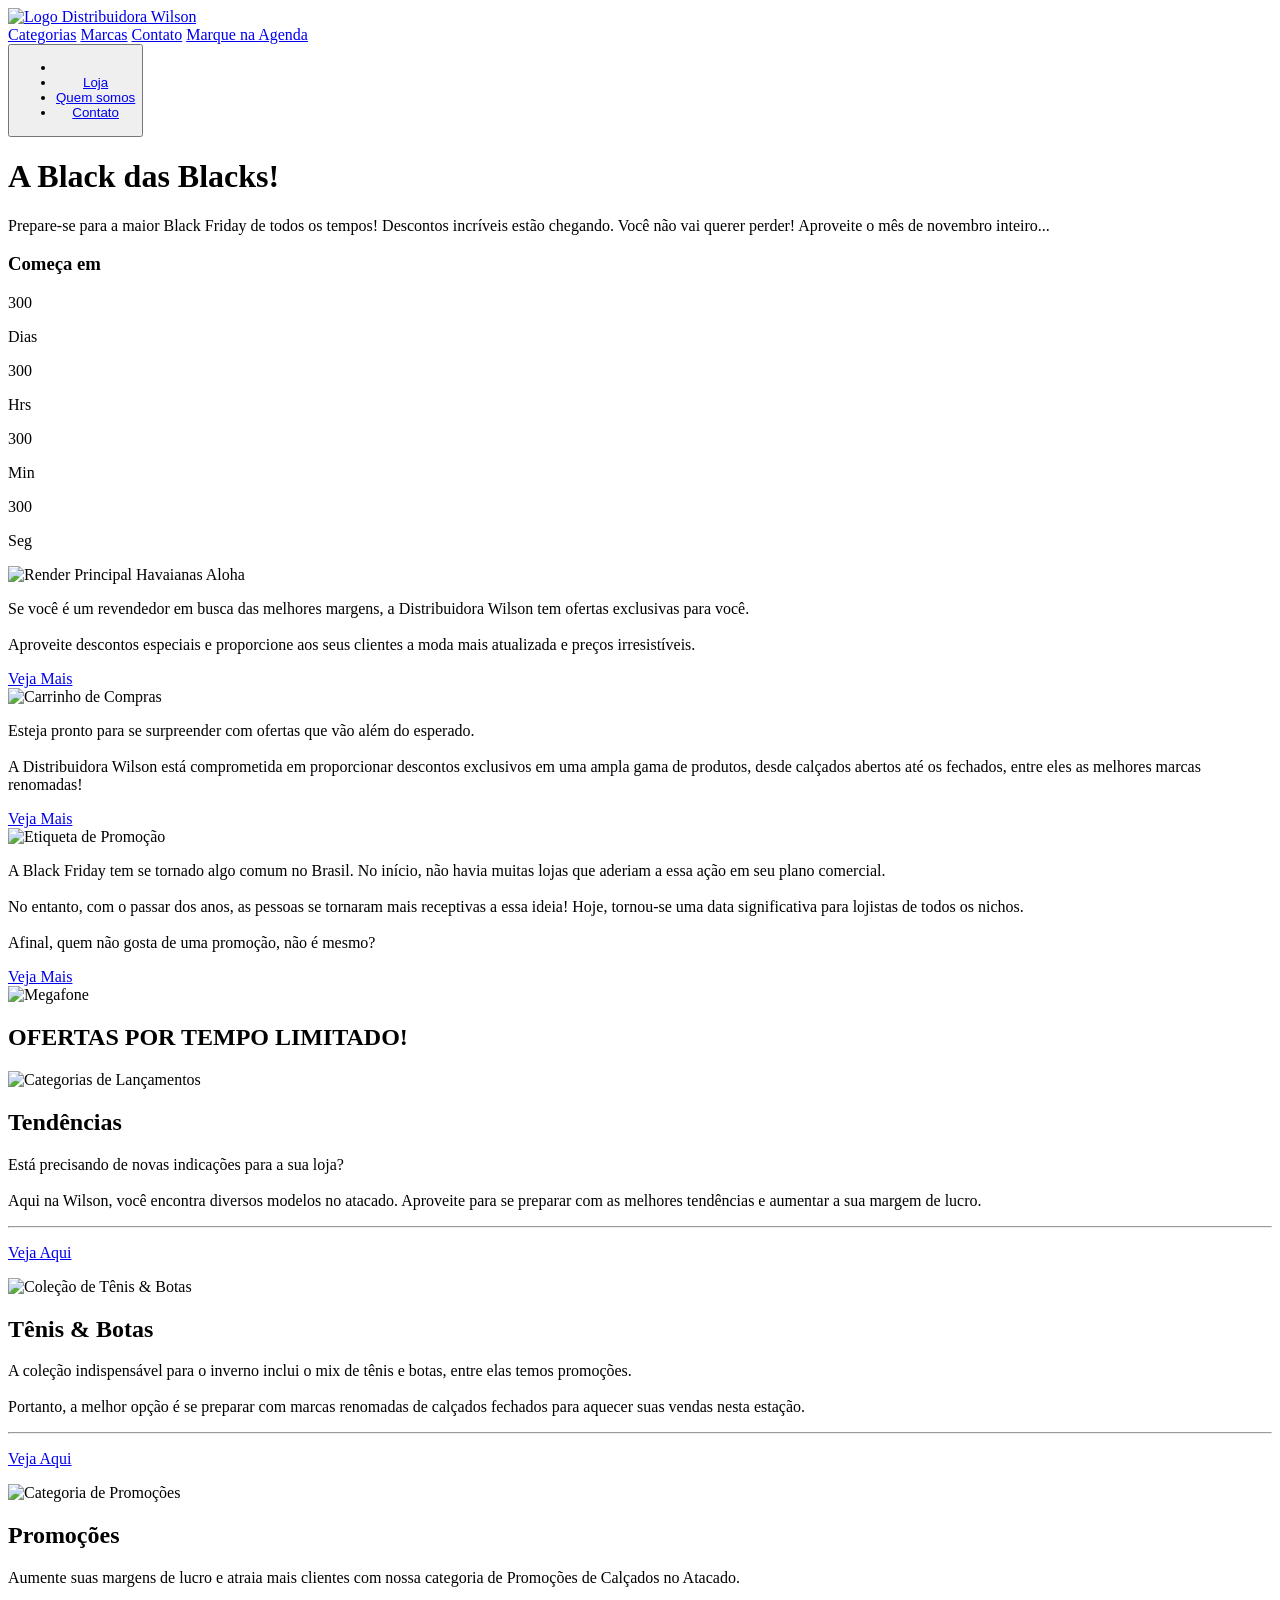
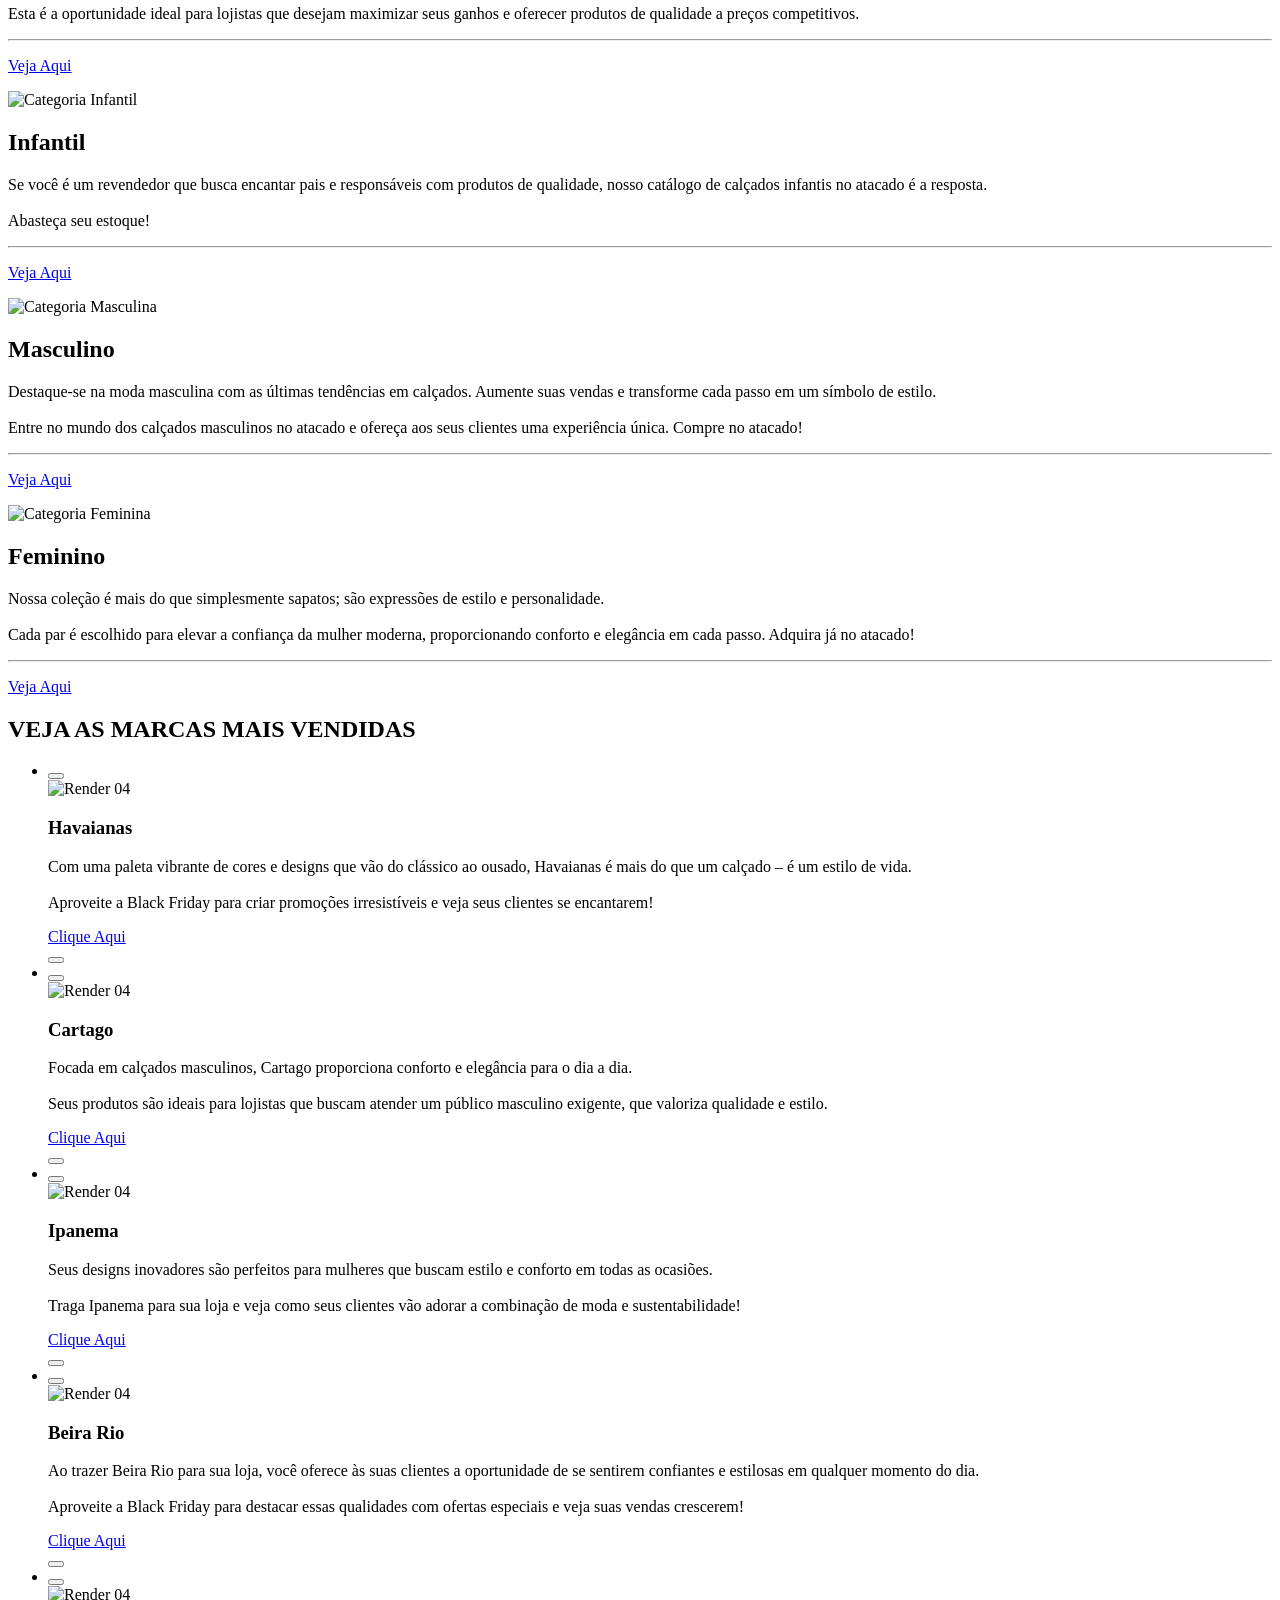
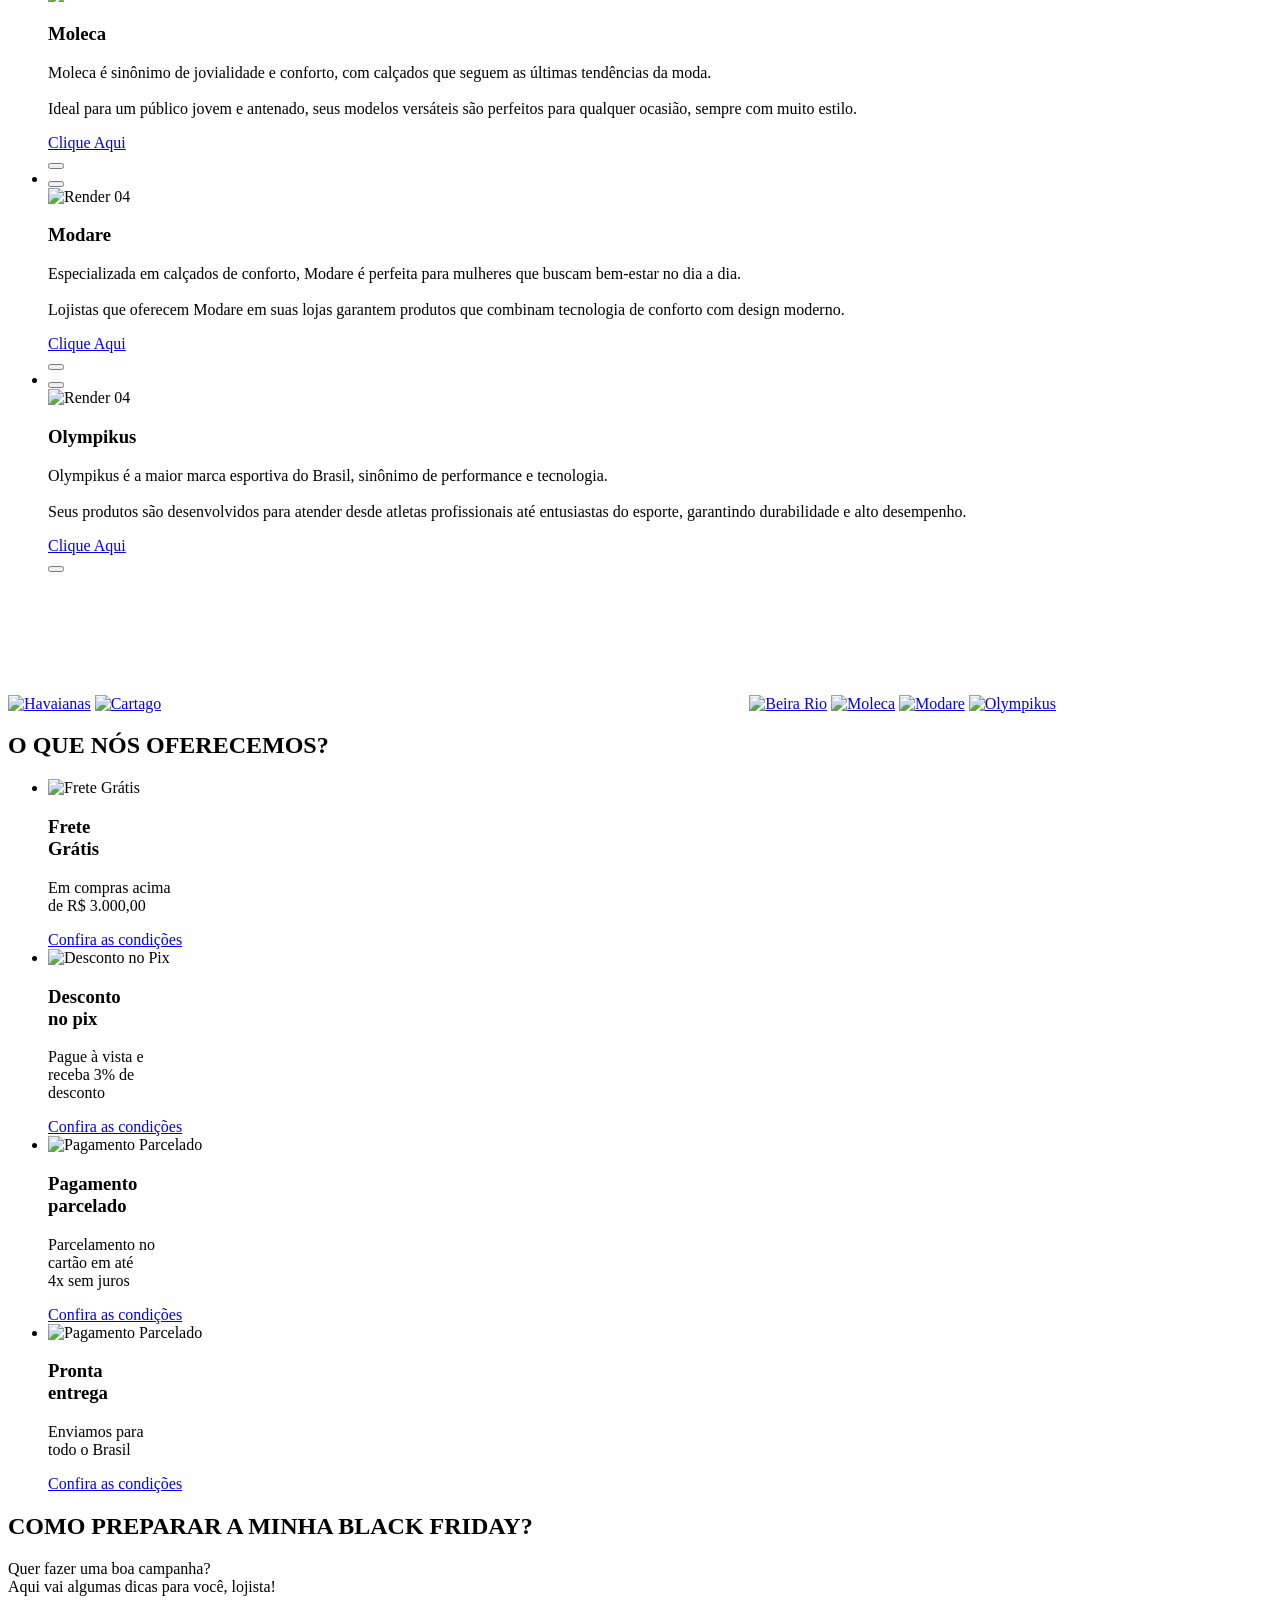
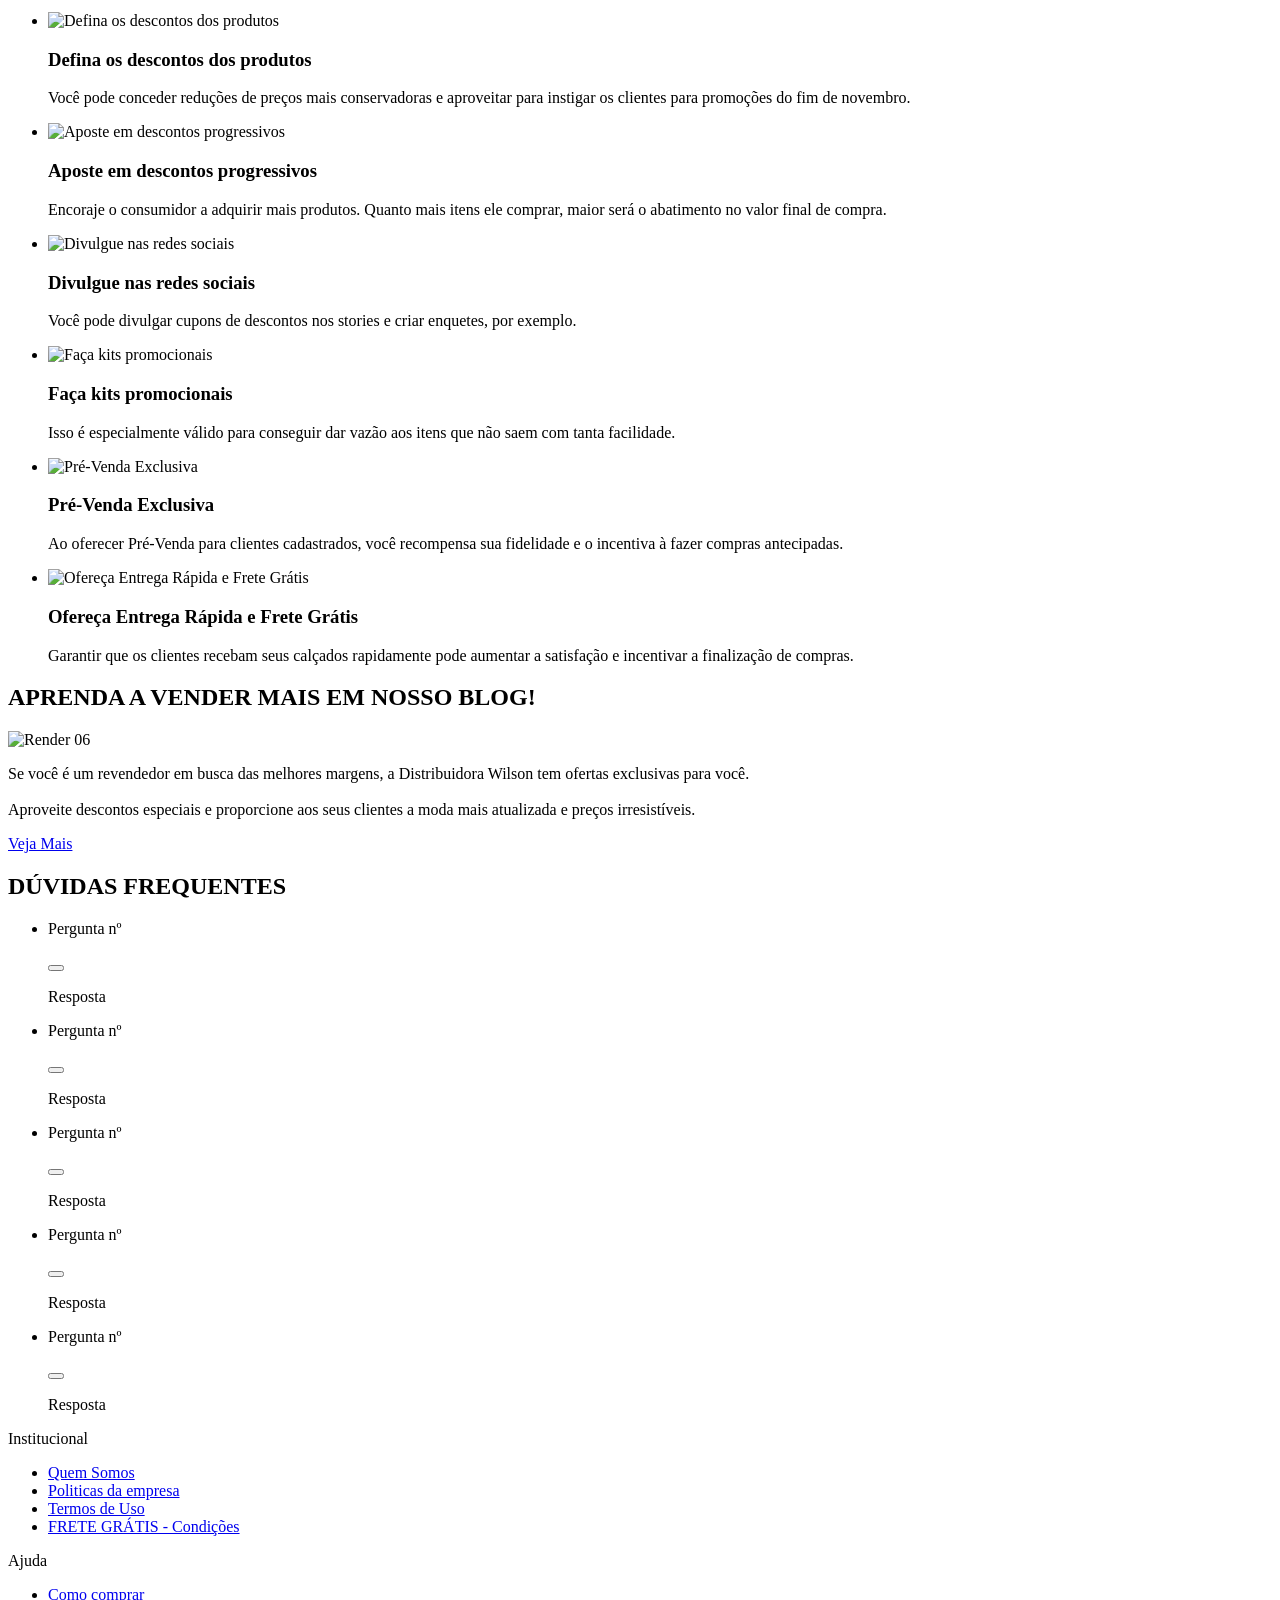
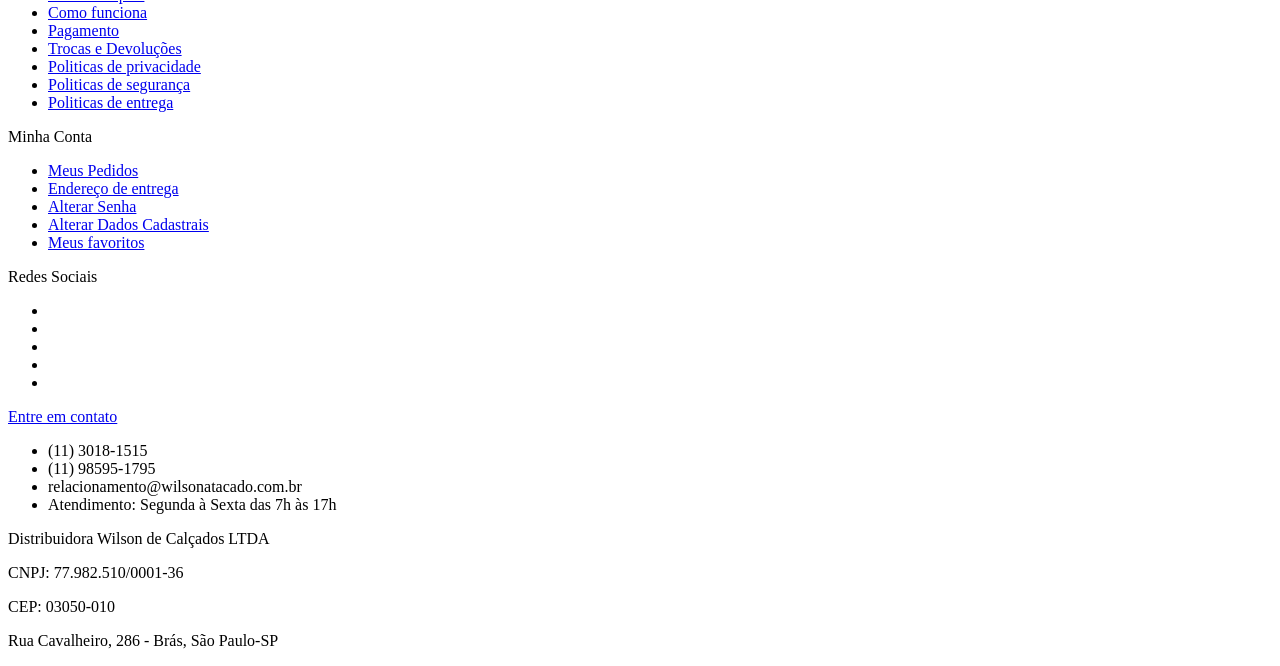
==== old/magento.html @ 8687e983 "formulário eba" ====
<!DOCTYPE html>
<html lang="pt-br">

<head>
    <meta charset="UTF-8">
    <meta http-equiv="X-UA-Compatible" content="IE=edge">
    <meta name="viewport" content="width=device-width, initial-scale=1.0">
    <link rel="stylesheet" href="https://cdn.jsdelivr.net/gh/wilsonatacado/landing-page-bf-dw-24@0.1.4beta/css/style.css">
    <link rel="stylesheet" href="https://cdn.jsdelivr.net/gh/wilsonatacado/landing-page-bf-dw-24@0.1.4beta/css/mobile.css">
    <link rel="stylesheet" href="https://cdn.jsdelivr.net/gh/wilsonatacado/landing-page-bf-dw-24@0.1.4beta/css/laptop.css">
    <link rel="stylesheet" href="https://cdn.jsdelivr.net/npm/remixicon@4.2.0/fonts/remixicon.css"/>
    <link rel="stylesheet" href="https://cdn.jsdelivr.net/npm/swiper@11/swiper-bundle.min.css"/>
    <script src="https://code.jquery.com/jquery-3.7.1.min.js"></script>
    <script src="https://cdn.jsdelivr.net/npm/swiper@11/swiper-element-bundle.min.js"></script>
    <script type="module" src="https://cdn.jsdelivr.net/gh/wilsonatacado/landing-page-bf-dw-24@0.1.4beta/js/tips.js"></script>
    <script type="module" src="https://cdn.jsdelivr.net/gh/wilsonatacado/landing-page-bf-dw-24@0.1.4beta/js/script.js"></script>
    <script type="module" src="https://cdn.jsdelivr.net/gh/wilsonatacado/landing-page-bf-dw-24@0.1.4beta/js/categories.js"></script>
    <script src="//receiver.posclick.dinamize.com/forms/js/333693_4068.js"></script>
    <style>
        .modals-wrapper {
            display: none;
        }
        .amwishlist-popup-block {
            display: none;
        }
    </style>
    <title>Black Friday 2024 - Distribuidora Wilson</title>

</head>

<body>

    <header class="nav-bar">
        <nav class="nav-bar-content">
            <a href="#"><img src="https://i.imgur.com/dUcf9OF.png" alt="Logo Distribuidora Wilson" class="nav-bar-icon"></a>
            <div class="nav-bar-content-links">
                <a class="links-nav" href="#categories">Categorias</a>
                <a class="links-nav" href="#brands">Marcas</a>
                <a class="links-nav" href="#contact">Contato</a>
                <a class="links-nav-box" href="#final">Marque na Agenda</a>
            </div>
            <button class="nav-bar-menu-mobile">
                <i class="ri-menu-line"></i>
                <ul class="nav-bar-menu-mobile-dropdown">
                    <li><i class="ri-arrow-go-back-line"></i></li>
                    <li><a class="links-nav" href="https://www.wilsonatacado.com.br/">Loja</a></li>
                    <li><a class="links-nav" href="https://www.wilsonatacado.com.br/sobre-nos">Quem somos</a></li>
                    <li><a class="links-nav" href="https://www.wilsonatacado.com.br/contact">Contato</a></li>
                </ul>
            </button>
        </nav>
    </header>

    <main class="banner-home">
        <div class="home-content">
            <div class="home-content-right">
                <h1 class="heading">A Black das <strong class="heading-highlight">Blacks!</strong></h1>

                <p class="paragraph">Prepare-se para <span class='paragraph-highlight'>a maior Black Friday de todos os tempos!</span> Descontos incríveis estão
                    chegando. Você não vai querer perder! <span class='paragraph-highlight'>Aproveite o mês de novembro inteiro...</span></p>

                <div class="timer">
                    <h3 class="heading-3">Começa em</h3>
                    <div class="timer-cont">
                        <div class="timer-box">
                            <p id="day" class="timer-number">300</p>
                            <p class="paragraph-1">Dias</p>
                        </div>
                        <div class="timer-box">
                            <p id="hrs" class="timer-number">300</p>
                            <p class="paragraph-1">Hrs</p>
                        </div>
                        <div class="timer-box">
                            <p id="min" class="timer-number">300</p>
                            <p class="paragraph-1">Min</p>
                        </div>
                        <div class="timer-box">
                            <p id="seg" class="timer-number">300</p>
                            <p class="paragraph-1">Seg</p>
                        </div>
                    </div>
                </div>
            </div>

            <img  src="https://i.imgur.com/ccOHd7V.png" alt="Render Principal Havaianas Aloha" class="render-01">
        </div>
        <i class="scroll-down-icon ri-arrow-down-double-line"></i>
    </main>

    <section class="info-section">
        <article class="info-box-01">
            <div class="info-content">
                <p class="paragraph">Se você é um revendedor em busca das melhores margens, a <span class='paragraph-highlight'>Distribuidora Wilson tem
                ofertas exclusivas para você.</span><br><br>Aproveite descontos especiais e proporcione aos seus clientes a
                <span class='paragraph-highlight'>moda mais atualizada</span> e <span class='paragraph-highlight'>preços irresistíveis.</span></p>
                <a href="#final" class="cta-box">Veja Mais</a>
            </div>
            <img src="https://i.imgur.com/Zhz5q4W.png" alt="Carrinho de Compras" class="render-02">
        </article>


        <article class="info-box-02">
            <div class="info-content">
                <p class="paragraph">Esteja pronto para se surpreender com ofertas que vão além do esperado.<br><br>A
                Distribuidora Wilson está <span class='paragraph-highlight'>comprometida em proporcionar descontos exclusivos em uma ampla gama de
                produtos</span>, desde calçados abertos até os fechados, entre eles <span class='paragraph-highlight'>as melhores marcas renomadas!</span></p>
                <a href="#final" class="cta-box">Veja Mais</a>
            </div>
            <img src="https://i.imgur.com/LvmZQSZ.png" alt="Etiqueta de Promoção" class="render-02">
        </article>

        <article class="info-box-03">
            <div class="info-content">
                <p class="paragraph">A Black Friday tem se tornado algo comum no Brasil. No início, não havia muitas lojas
                que aderiam a essa ação em seu plano comercial.<br><br>No entanto, com o passar dos anos, as pessoas se
                tornaram mais receptivas a essa ideia! <span class='paragraph-highlight'>Hoje, tornou-se uma data significativa para lojistas de todos os
                nichos.</span><br><br>Afinal, <span class='paragraph-highlight'>quem não gosta de uma promoção, não é mesmo?</span></p>
                <a href="#final" class="cta-box">Veja Mais</a>
            </div>
            <img src="https://i.imgur.com/YxZtrJV.png" alt="Megafone" class="render-02">
        </article>
    </section>

    <section class="categories" id="categories">
        <h1 class="heading-1">OFERTAS POR TEMPO <strong class="heading-highlight">LIMITADO!</strong></h1>

        <div class="cont-promo">
            <div class="promo-row">
                <div class="case-promo">
                    <div class="case-promo-content" id="promo-trends">
                        <img src="https://i.imgur.com/jYOkWEO.png" alt="Categorias de Lançamentos" class="render-03">
                        <h2 class="heading-2">Tendências</h2>
                        <p class="paragraph-1">Está precisando de novas indicações para a sua loja?<br><br>Aqui na
                            Wilson, você encontra diversos modelos no atacado. Aproveite para se preparar com as
                            <span class='paragraph-highlight'>melhores tendências e aumentar a sua margem de lucro.</span></p>
                    </div>
                    <div class="case-promo-cta-box">
                        <hr class="stroke-division">
                        <a href="#" class="case-promo-bottom">
                            <p class="case-promo-bottom-text">Veja Aqui</p>
                            <i class="ri-arrow-right-up-line"></i>
                        </a>
                    </div>
                </div>

                <div class="case-promo">
                    <div class="case-promo-content" id="promo-tenis">
                        <img src="https://i.imgur.com/HniOFNS.png" alt="Coleção de Tênis & Botas" class="render-03">
                        <h2 class="heading-2">Tênis & Botas</h2>
                        <p class="paragraph-1">A coleção indispensável para o inverno inclui o mix de tênis e botas,
                            entre elas temos <span class='paragraph-highlight'>promoções</span>.
                            <br>
                            <br>
                            Portanto, a <span class='paragraph-highlight'>melhor opção</span> é se preparar com marcas renomadas de calçados fechados para
                            <span class='paragraph-highlight'>aquecer suas vendas nesta estação.</span>
                        </p>
                    </div>
                    <div class="case-promo-cta-box">
                        <hr class="stroke-division">
                        <a href="#" class="case-promo-bottom">
                            <p class="case-promo-bottom-text">Veja Aqui</p>
                            <i class="ri-arrow-right-up-line"></i>
                        </a>
                    </div>
                </div>
            </div>

            <div class="promo-row">
                <div class="case-promo">
                    <div class="case-promo-content" id="promo-sale">
                        <img src="https://i.imgur.com/V5C8i4r.png" alt="Categoria de Promoções" class="render-03">
                        <h2 class="heading-2">Promoções</h2>
                        <p class="paragraph-1"><span class='paragraph-highlight'>Aumente suas margens de lucro</span> e atraia mais clientes com nossa categoria de <span class='paragraph-highlight'>Promoções de Calçados</span> no Atacado.<br><br>Esta é a oportunidade ideal para lojistas que desejam maximizar seus ganhos e oferecer <span class='paragraph-highlight'>produtos de qualidade a preços competitivos.</span>
                        </p>
                    </div>
                    <div class="case-promo-cta-box">
                        <hr class="stroke-division">
                        <a href="#" class="case-promo-bottom">
                            <p class="case-promo-bottom-text">Veja Aqui</p>
                            <i class="ri-arrow-right-up-line"></i>
                        </a>
                    </div>
                </div>

                <div class="case-promo">
                    <div class="case-promo-content" id="promo-baby">
                        <img src="https://i.imgur.com/kUDn5Ei.png" alt="Categoria Infantil" class="render-03">
                        <h2 class="heading-2">Infantil</h2>
                        <p class="paragraph-1">Se você é um revendedor que busca encantar pais e responsáveis com
                            produtos de qualidade, <span class='paragraph-highlight'>nosso catálogo de calçados infantis no atacado é a resposta.</span>
                            <br>
                            <br>
                            Abasteça seu estoque!
                        </p>
                    </div>
                    <div class="case-promo-cta-box">
                        <hr class="stroke-division">
                        <a href="#" class="case-promo-bottom">
                            <p class="case-promo-bottom-text">Veja Aqui</p>
                            <i class="ri-arrow-right-up-line"></i>
                        </a>
                    </div>
                </div>
            </div>

            <div class="promo-row">
                <div class="case-promo">
                    <div class="case-promo-content" id="promo-male">
                        <img src="https://i.imgur.com/ZznOLuT.png" alt="Categoria Masculina" class="render-03">
                        <h2 class="heading-2">Masculino</h2>
                        <p class="paragraph-1">Destaque-se na moda masculina com as últimas tendências em calçados. <span class='paragraph-highlight'>Aumente suas vendas</span> e transforme cada passo em um símbolo de estilo.<br><br>
                            Entre no mundo dos calçados masculinos no atacado e <span class='paragraph-highlight'>ofereça aos seus clientes uma experiência única.</span> Compre no atacado!
                        </p>
                    </div>
                    <div class="case-promo-cta-box">
                        <hr class="stroke-division">
                        <a href="#" class="case-promo-bottom">
                            <p class="case-promo-bottom-text">Veja Aqui</p>
                            <i class="ri-arrow-right-up-line"></i>
                        </a>
                    </div>
                </div>

                <div class="case-promo">
                    <div class="case-promo-content" id="promo-female">
                        <img src="https://i.imgur.com/B8f7tZI.png" alt="Categoria Feminina" class="render-03">
                        <h2 class="heading-2">Feminino</h2>
                        <p class="paragraph-1">Nossa coleção é mais do que simplesmente sapatos; <span class='paragraph-highlight'>são expressões de
                            estilo e personalidade.</span>
                            <br>
                            <br>
                            Cada par é escolhido para elevar a confiança da mulher moderna, proporcionando <span class='paragraph-highlight'>conforto e
                            elegância</span> em cada passo. Adquira já no atacado!
                        </p>
                    </div>
                    <div class="case-promo-cta-box">
                        <hr class="stroke-division">
                        <a href="#" class="case-promo-bottom">
                            <p class="case-promo-bottom-text">Veja Aqui</p>
                            <i class="ri-arrow-right-up-line"></i>
                        </a>
                    </div>
                </div>
            </div>
        </div>
        <div id="promo-slider-cont"></div>
    </section>

    <section class="brands" id="brands">
        <h1 class="heading-1">VEJA AS MARCAS <strong class='heading-highlight'>MAIS VENDIDAS</strong></h1>

        <ul class="slider-cont">
            <li class="slider-box">
                <button class="slider-box-arrow prev"><i class="ri-arrow-left-double-line"></i></button>
                <div class="slider-box-content">
                    <img class="render-04" src="https://i.imgur.com/66sqAxy.png" alt="Render 04">
                    <div class="slider-box-info">
                        <h3 class="heading-2">Havaianas</h3>
                        <p class="paragraph">Com uma paleta vibrante de cores e designs que vão do clássico ao ousado, Havaianas é mais do que um calçado – <span class='paragraph-highlight'>é um estilo de vida.</span><br><br>
                        Aproveite a Black Friday para criar <span class='paragraph-highlight'>promoções irresistíveis</span> e veja seus clientes se encantarem!</p>
                        <a class="cta-box" href="#final">Clique Aqui</a>
                    </div>
                </div>
                <button class="slider-box-arrow next"><i class="ri-arrow-right-double-line"></i></button>
            </li>
            <li class="slider-box">
                <button class="slider-box-arrow prev"><i class="ri-arrow-left-double-line"></i></button>
                <div class="slider-box-content">
                    <img class="render-04" src="https://i.imgur.com/66sqAxy.png" alt="Render 04">
                    <div class="slider-box-info">
                        <h3 class="heading-2">Cartago</h3>
                        <p class="paragraph">Focada em calçados masculinos, Cartago proporciona conforto e elegância para o dia a dia.<br><br>
                        Seus produtos são ideais para lojistas que buscam atender um público masculino exigente, que valoriza <span class='paragraph-highlight'>qualidade e estilo.</span>
                        </p>
                        <a class="cta-box" href="#final">Clique Aqui</a>
                    </div>
                </div>
                <button class="slider-box-arrow next"><i class="ri-arrow-right-double-line"></i></button>
            </li>
            <li class="slider-box">
                <button class="slider-box-arrow prev"><i class="ri-arrow-left-double-line"></i></button>
                <div class="slider-box-content">
                    <img class="render-04" src="https://i.imgur.com/66sqAxy.png" alt="Render 04">
                    <div class="slider-box-info">
                        <h3 class="heading-2">Ipanema</h3>
                        <p class="paragraph">Seus designs inovadores são perfeitos para mulheres que buscam <span class='paragraph-highlight'>estilo e conforto</span> em todas as ocasiões.<br><br>
                        <span class='paragraph-highlight'>Traga Ipanema para sua loja</span> e veja como seus clientes vão adorar a combinação de moda e sustentabilidade!</p>
                        <a class="cta-box" href="#final">Clique Aqui</a>
                    </div>
                </div>
                <button class="slider-box-arrow next"><i class="ri-arrow-right-double-line"></i></button>
            </li>
            <li class="slider-box">
                <button class="slider-box-arrow prev"><i class="ri-arrow-left-double-line"></i></button>
                <div class="slider-box-content">
                    <img class="render-04" src="https://i.imgur.com/66sqAxy.png" alt="Render 04">
                    <div class="slider-box-info">
                        <h3 class="heading-2">Beira Rio</h3>
                        <p class="paragraph">Ao trazer Beira Rio para sua loja, você oferece às suas clientes a oportunidade de se sentirem confiantes e estilosas em qualquer momento do dia.<br><br>
                            <span class="paragraph-highlight">Aproveite a Black Friday</span> para destacar essas qualidades com ofertas especiais e <span class="paragraph-highlight">veja suas vendas crescerem!</span></p>
                        <a class="cta-box" href="#final">Clique Aqui</a>
                    </div>
                </div>
                <button class="slider-box-arrow next"><i class="ri-arrow-right-double-line"></i></button>
            </li>
            <li class="slider-box">
                <button class="slider-box-arrow prev"><i class="ri-arrow-left-double-line"></i></button>
                <div class="slider-box-content">
                    <img class="render-04" src="https://i.imgur.com/66sqAxy.png" alt="Render 04">
                    <div class="slider-box-info">
                        <h3 class="heading-2">Moleca</h3>
                        <p class="paragraph">Moleca é sinônimo de jovialidade e conforto, com calçados que seguem as <span class="paragraph-highlight">últimas tendências da moda.</span><br><br>
                        Ideal para um público jovem e antenado, seus modelos versáteis são perfeitos para qualquer ocasião, sempre com muito estilo.</p>
                        <a class="cta-box" href="#final">Clique Aqui</a>
                    </div>
                </div>
                <button class="slider-box-arrow next"><i class="ri-arrow-right-double-line"></i></button>
            </li>
            <li class="slider-box">
                <button class="slider-box-arrow prev"><i class="ri-arrow-left-double-line"></i></button>
                <div class="slider-box-content">
                    <img class="render-04" src="https://i.imgur.com/66sqAxy.png" alt="Render 04">
                    <div class="slider-box-info">
                        <h3 class="heading-2">Modare</h3>
                        <p class="paragraph">Especializada em calçados de conforto, Modare é perfeita para mulheres que buscam bem-estar no dia a dia.<br><br>
                        <span class="paragraph-highlight">Lojistas que oferecem Modare em suas lojas garantem produtos que combinam tecnologia de conforto com design moderno.</span></p>
                        <a class="cta-box" href="#final">Clique Aqui</a>
                    </div>
                </div>
                <button class="slider-box-arrow next"><i class="ri-arrow-right-double-line"></i></button>
            </li>
            <li class="slider-box">
                <button class="slider-box-arrow prev"><i class="ri-arrow-left-double-line"></i></button>
                <div class="slider-box-content">
                    <img class="render-04" src="https://i.imgur.com/66sqAxy.png" alt="Render 04">
                    <div class="slider-box-info">
                        <h3 class="heading-2">Olympikus</h3>
                        <p class="paragraph">Olympikus é a <span class="paragraph-highlight">maior marca esportiva do Brasil</span>, sinônimo de performance e tecnologia.<br><br>
                        Seus produtos são desenvolvidos para atender desde <span class="paragraph-highlight">atletas profissionais</span> até <span class="paragraph-highlight">entusiastas do esporte</span>, garantindo durabilidade e alto desempenho.</p>
                        <a class="cta-box" href="#final">Clique Aqui</a>
                    </div>
                </div>
                <button class="slider-box-arrow next"><i class="ri-arrow-right-double-line"></i></button>
            </li>
        </ul>

        <div class="brands-mobile">
            <a href="https://www.wilsonatacado.com.br/marcas/havaianas-atacado.html"><img src="/img/brands/havaianas.png" alt="Havaianas"></a>
            <a href="https://www.wilsonatacado.com.br/marcas/cartago-atacado.html"><img src="/img/brands/cartago.png" alt="Cartago"></a>
            <a href="https://www.wilsonatacado.com.br/marcas/ipanema-atacado.html"><img src="/img/brands/ipanema.png" alt="Ipanema"></a>
            <a href="https://www.wilsonatacado.com.br/marcas/beira-rio-atacado.html"><img src="/img/brands/beirario.png" alt="Beira Rio"></a>
            <a href="https://www.wilsonatacado.com.br/marcas/moleca-atacado.html"><img src="/img/brands/moleca.png" alt="Moleca"></a>
            <a href="https://www.wilsonatacado.com.br/marcas/modare-atacado.html"><img src="/img/brands/modare.png" alt="Modare"></a>
            <a href="https://www.wilsonatacado.com.br/marcas/olympikus-atacado.html"><img src="/img/brands/olympikus.png" alt="Olympikus"></a>
        </div>
    </section>

    <section class="conditions">
        <h1 class="heading-1">O QUE NÓS <strong class="heading-highlight">OFERECEMOS?</strong></h1>

        <ul class="conditions-cont">
            <li class="conditions-box">
                <div class="conditions-box-info">
                    <img class="conditions-icon" src="https://i.imgur.com/89ZdVRP.png" alt="Frete Grátis">
                    <h3 class="heading-2">Frete<br>Grátis</h3>
                    <p class="paragraph-1">Em compras acima<br>de R$ 3.000,00</p>
                </div>
                <a href="#" class="conditions-link">Confira as condições <i class="ri-arrow-right-up-line"></i></a>
            </li>
            <li class="conditions-box">
                <div class="conditions-box-info">
                    <img class="conditions-icon" src="https://i.imgur.com/dQar4qL.png" alt="Desconto no Pix">
                    <h3 class="heading-2">Desconto<br>no pix</h3>
                    <p class="paragraph-1">Pague à vista e<br>receba 3% de<br>desconto</p>
                </div>
                <a href="#" class="conditions-link">Confira as condições <i class="ri-arrow-right-up-line"></i></a>
            </li>
            <li class="conditions-box">
                <div class="conditions-box-info">
                    <img class="conditions-icon" src="https://i.imgur.com/D3pRsl4.png" alt="Pagamento Parcelado">
                    <h3 class="heading-2">Pagamento<br>parcelado</h3>
                    <p class="paragraph-1">Parcelamento no<br>cartão em até<br>4x sem juros</p>
                </div>
                <a href="#" class="conditions-link">Confira as condições <i class="ri-arrow-right-up-line"></i></a>
            </li>
            <li class="conditions-box">
                <div class="conditions-box-info">
                    <img class="conditions-icon" src="https://i.imgur.com/Xs7svau.png" alt="Pagamento Parcelado">
                    <h3 class="heading-2">Pronta<br>entrega</h3>
                    <p class="paragraph-1">Enviamos para<br>todo o Brasil</p>
                </div>
                <a href="#" class="conditions-link">Confira as condições <i class="ri-arrow-right-up-line"></i></a>
            </li>
        </ul>
    </section>

    <section class="tips">
        <h1 class="heading-1">COMO PREPARAR A MINHA <strong class="heading-highlight">BLACK FRIDAY?</strong></h1>

        <p class="paragraph">Quer fazer uma boa campanha?<br>Aqui vai algumas dicas para você, lojista!</p>

        <ul class="tips-cont">
            <li class="tips-box">
                <img src="https://i.imgur.com/0n5azLl.png" class="render-05" alt="Defina os descontos dos produtos">
                <h3 class="heading-2">Defina os descontos dos produtos</h3>
                <p class="paragraph-1">Você pode conceder reduções de preços mais conservadoras e aproveitar para instigar os clientes para promoções do fim de novembro.</p>
            </li>
            <li class="tips-box">
                <img src="https://i.imgur.com/fcoUzQ3.png" class="render-05" alt="Aposte em descontos progressivos">
                <h3 class="heading-2">Aposte em descontos progressivos</h3>
                <p class="paragraph-1">Encoraje o consumidor a adquirir mais produtos. Quanto mais itens ele comprar, maior será o abatimento no valor final de compra.</p>
            </li>
            <li class="tips-box">
                <img src="https://i.imgur.com/ZMZLMJ3.png" class="render-05" alt="Divulgue nas redes sociais">
                <h3 class="heading-2">Divulgue nas redes sociais</h3>
                <p class="paragraph-1">Você pode divulgar cupons de descontos nos stories e criar enquetes, por exemplo.</p>
            </li>
            <li class="tips-box">
                <img src="https://i.imgur.com/2nXgmXK.png" class="render-05" alt="Faça kits promocionais">
                <h3 class="heading-2">Faça kits promocionais</h3>
                <p class="paragraph-1">Isso é especialmente válido para conseguir dar vazão aos itens que não saem com tanta facilidade.</p>
            </li>
            <li class="tips-box">
                <img src="https://i.imgur.com/Tlq5IXi.png" class="render-05" alt="Pré-Venda Exclusiva">
                <h3 class="heading-2">Pré-Venda Exclusiva</h3>
                <p class="paragraph-1">Ao oferecer Pré-Venda para clientes cadastrados, você recompensa sua fidelidade e o incentiva à fazer compras antecipadas.</p>
            </li>
            <li class="tips-box">
                <img src="https://i.imgur.com/OfqLy8w.png" class="render-05" alt="Ofereça Entrega Rápida e Frete Grátis">
                <h3 class="heading-2">Ofereça Entrega Rápida e Frete Grátis</h3>
                <p class="paragraph-1">Garantir que os clientes recebam seus calçados rapidamente pode aumentar a satisfação e incentivar a finalização de compras.</p>
            </li>
        </ul>

        <div class="tips-slider-cont">
            <swiper-container class="tips-slider-wrapper" slides-per-view="auto"
            centered-slides="true" grab-cursor="true" slide-to-clicked-slide="true">
            </swiper-container>
        </div>
    </section>

    <section class="blog" id="contact">
        <h1 class="heading-1">APRENDA A <strong class="heading-highlight">VENDER MAIS</strong> EM NOSSO BLOG!</h1>

        <article class="content-blog">
            <img src="https://i.imgur.com/486NdsB.png" class="render-01" alt="Render 06">
            <div class="content-blog-info">
                <p class="paragraph">Se você é um revendedor em busca das melhores margens, a Distribuidora Wilson tem ofertas exclusivas para você.
                <br>
                <br>
                Aproveite descontos especiais e proporcione aos seus clientes a moda mais atualizada e preços irresistíveis.</p>
                <a href="https://www.doutorvarejo.com" class="cta-box" target="_blank">Veja Mais</a>
            </div>
        </article>
    </section>

    <section class="faq">
        <h1 class="heading-1">DÚVIDAS <strong class="heading-highlight">FREQUENTES</strong></h1>
        <ul class="faq-cont">
            <li class="faq-item">
                <div class="faq-question">
                    <p class="paragraph">Pergunta nº</p>
                    <button class="faq-arrow"><i class="ri-arrow-down-double-fill"></i></button>
                </div>
                <div class="faq-answer">
                    <p class="paragraph">Resposta</p>
                </div>
            </li>

            <li class="faq-item">
                <div class="faq-question">
                    <p class="paragraph">Pergunta nº</p>
                    <button class="faq-arrow"><i class="ri-arrow-down-double-fill"></i></button>
                </div>
                <div class="faq-answer">
                    <p class="paragraph">Resposta</p>
                </div>
            </li>

            <li class="faq-item">
                <div class="faq-question">
                    <p class="paragraph">Pergunta nº</p>
                    <button class="faq-arrow"><i class="ri-arrow-down-double-fill"></i></button>
                </div>
                <div class="faq-answer">
                    <p class="paragraph">Resposta</p>
                </div>
            </li>

            <li class="faq-item">
                <div class="faq-question">
                    <p class="paragraph">Pergunta nº</p>
                    <button class="faq-arrow"><i class="ri-arrow-down-double-fill"></i></button>
                </div>
                <div class="faq-answer">
                    <p class="paragraph">Resposta</p>
                </div>
            </li>
            
            <li class="faq-item">
                <div class="faq-question">
                    <p class="paragraph">Pergunta nº</p>
                    <button class="faq-arrow"><i class="ri-arrow-down-double-fill"></i></button>
                </div>
                <div class="faq-answer">
                    <p class="paragraph">Resposta</p>
                </div>
            </li>
        </ul>
    </section>

    <div id="final"></div>

    <footer class="footer">
        <div class="footer-links">
            <div class="widget">
                <p class="heading-2">Institucional</p>
                <ul class="footer-links-list">
                    <li class="nav-footer"><a href="https://www.wilsonatacado.com.br/sobre-nos">Quem Somos</a></li>
                    <li class="nav-footer"><a href="https://www.wilsonatacado.com.br/termos-condicao">Politicas da empresa</a></li>
                    <li class="nav-footer"><a href="https://www.wilsonatacado.com.br/termos-gerais">Termos de Uso</a></li>
                    <li class="nav-footer"><a href="https://www.wilsonatacado.com.br/fretegratis">FRETE GRÁTIS - Condições</a></li>
                </ul>
            </div>

            <div class="widget">
                <p class="heading-2">Ajuda</p>
                <ul class="footer-links-list">
                    <li class="nav-footer"><a href="https://www.wilsonatacado.com.br/como-comprar">Como comprar</a></li>
                    <li class="nav-footer"><a href="https://www.wilsonatacado.com.br/como-funciona">Como funciona</a></li>
                    <li class="nav-footer"><a href="https://www.wilsonatacado.com.br/formas-pagamento">Pagamento</a></li>
                    <li class="nav-footer"><a href="https://www.wilsonatacado.com.br/trocas-devolucoes">Trocas e Devoluções</a></li>
                    <li class="nav-footer"><a href="https://www.wilsonatacado.com.br/politica-privacidade">Politicas de privacidade</a></li>
                    <li class="nav-footer"><a href="https://www.wilsonatacado.com.br/politica-seguranca">Politicas de segurança</a></li>
                    <li class="nav-footer"><a href="https://www.wilsonatacado.com.br/entregas">Politicas de entrega</a></li>
                </ul>
            </div>

            <div class="widget">
                <p class="heading-2">Minha Conta</p>
                <ul class="footer-links-list">
                    <li><a href="https://www.wilsonatacado.com.br/sales/order/history/" rel="nofollow">Meus Pedidos</a></li>
                    <li><a href="https://www.wilsonatacado.com.br/customer/address/" rel="nofollow">Endereço de entrega</a></li>
                    <li><a href="https://www.wilsonatacado.com.br/customer/account/edit/changepass/1/" rel="nofollow">Alterar Senha</a></li>
                    <li><a href="https://www.wilsonatacado.com.br/customer/account/edit/" rel="nofollow">Alterar Dados Cadastrais</a></li>
                    <li><a href="https://www.wilsonatacado.com.br/customer/account/" rel="nofollow">Meus favoritos</a></li>
                </ul>
            </div>
        </div>

        <div class="footer-social-media">
            <p class="heading-2">Redes Sociais</p>
            <ul class="footer-links-list flex">
                <li><a rel="nofollow" href="https://facebook.com/wilsonatacadista" target="_blank"><i class="ri-facebook-circle-fill"></i></a></li>
                <li><a rel="nofollow" href="https://www.instagram.com/wilsonatacado/" target="_blank"><i class="ri-instagram-fill"></i></a></li>
                <li><a rel="nofollow" href="https://www.youtube.com/c/WilsonAtacadoHavaianas" target="_blank"><i class="ri-youtube-fill"></i></a></li>
                <li><a rel="nofollow" href="https://www.linkedin.com/company/distribuidora-wilson/mycompany/?viewAsMember=true." target="_blank"><i class="ri-linkedin-box-fill"></i></a></li>
                <li><a rel="nofollow" href="https://doutorvarejo.com/" target="_blank"><i class="ri-blogger-fill"></i></a></li>
            </ul>
        </div>

        <div class="footer-contact">
            <a href="https://www.wilsonatacado.com.br/contact" class="footer-contact-link"><i class="ri-message-3-fill"></i>Entre em contato</a>
            <ul class="footer-links-list row">
                <li class="nav-footer"><i class="ri-phone-fill"></i>(11) 3018-1515</li>
                <li class="nav-footer"> <i class="ri-whatsapp-fill"></i>(11) 98595-1795</li>
                <li class="nav-footer"><i class="ri-mail-send-fill"></i>relacionamento@wilsonatacado.com.br</li>
                <li class="nav-footer"><i class="ri-calendar-schedule-fill"></i>Atendimento: Segunda à Sexta das 7h às 17h</li>
            </ul>
        </div>

        <div class="footer-about">
            <p>Distribuidora Wilson de Calçados LTDA</p>
            <div class="v-stroke-division"></div>
            <p>CNPJ: 77.982.510/0001-36</p>
            <div class="v-stroke-division"></div>
            <p>CEP: 03050-010</p>
            <div class="v-stroke-division"></div>
            <p>Rua Cavalheiro, 286 - Brás, São Paulo-SP</p>
        </div>

    </footer>

    <script>
// Seleciona as tags <link> e <script> pelos seus hrefs e srcs
    var linkTag1 = document.querySelector('link[href="https://www.wilsonatacado.com.br/static/version1724414087/frontend/bistwobis/wilson-atacado/pt_BR/css/styles-l.css"]');
    var linkTag2 = document.querySelector('link[href="https://www.wilsonatacado.com.br/static/version1724414087/frontend/bistwobis/wilson-atacado/pt_BR/css/styles-m.css"]');
    var scriptTag = document.querySelector('script[src="https://www.wilsonatacado.com.br/static/version1724414087/frontend/bistwobis/wilson-atacado/pt_BR/Magento_Ui/js/modal/modal.js"]');

    // Remove as tags <link> e <script> do cabeçalho (head)
    linkTag1 && linkTag1.parentNode.removeChild(linkTag1);
    linkTag2 && linkTag2.parentNode.removeChild(linkTag2);
    scriptTag && scriptTag.parentNode.removeChild(scriptTag);

    </script>

</body>

</html>
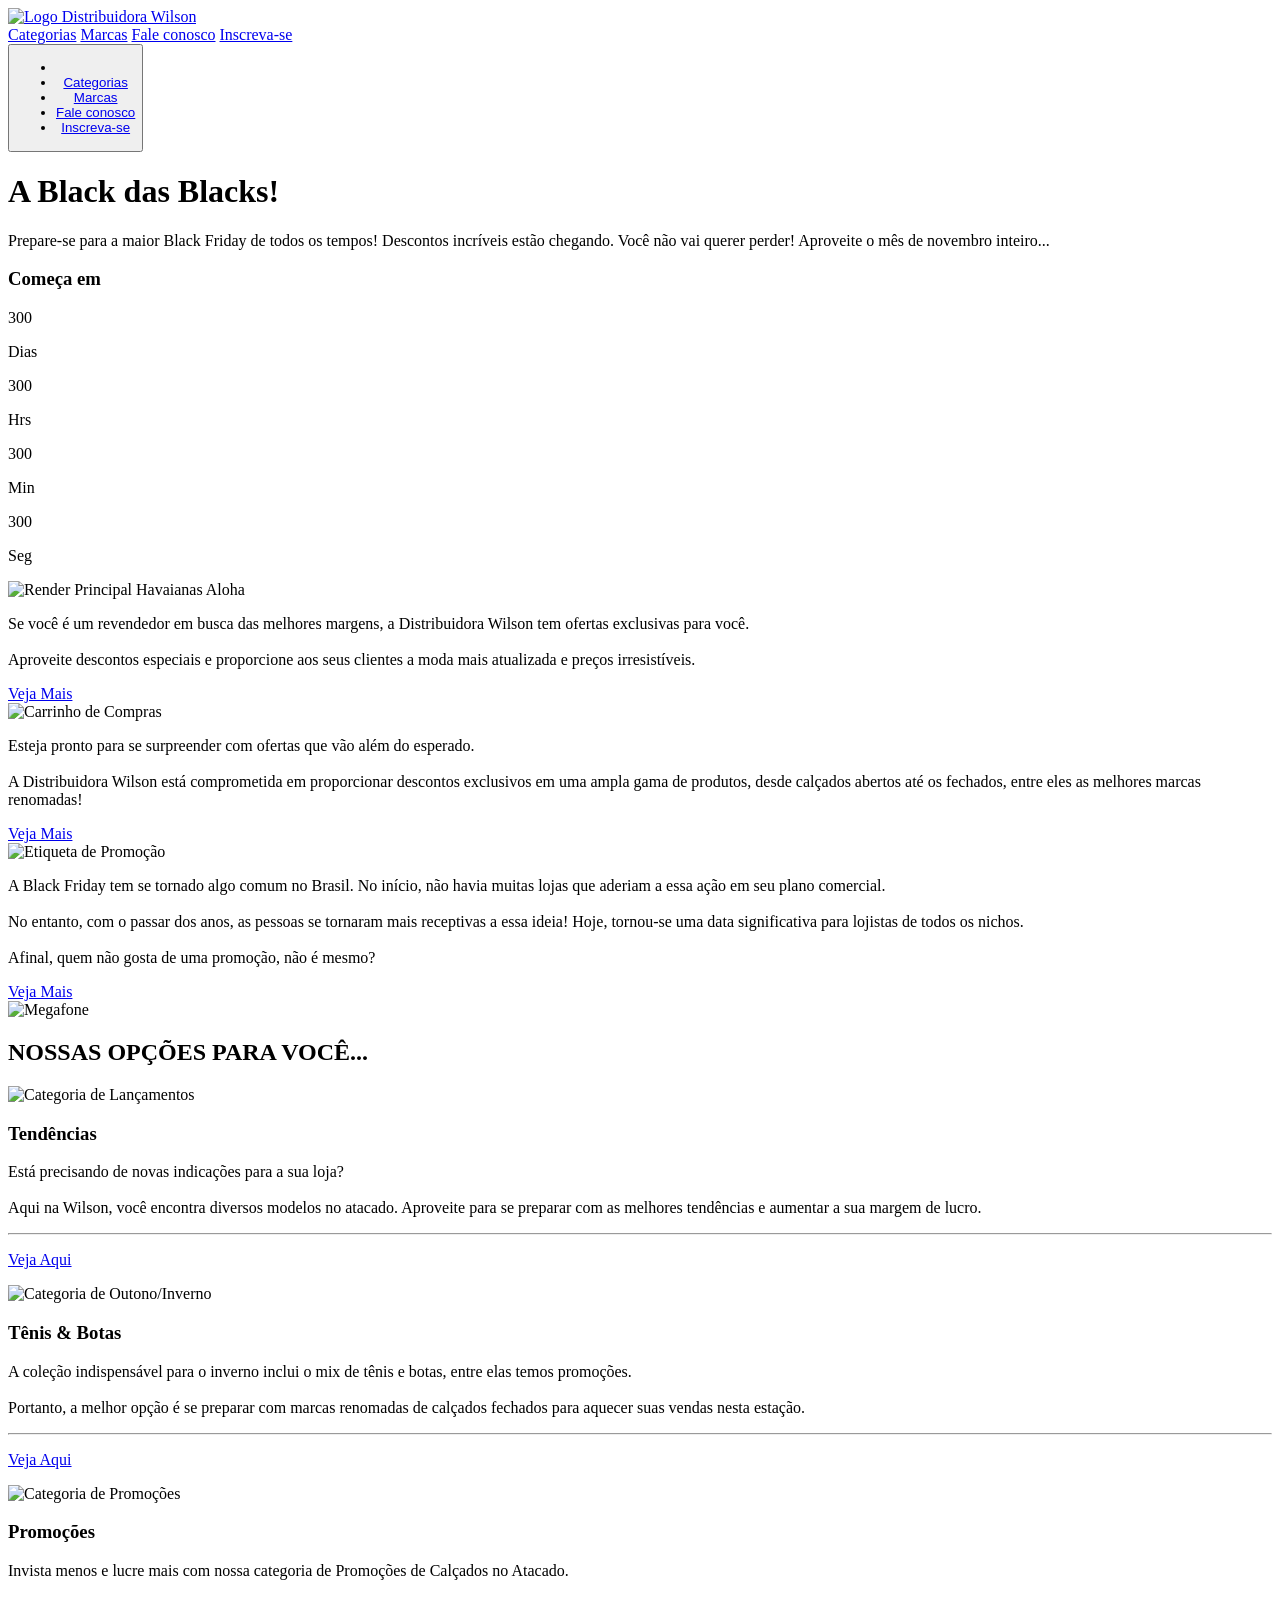
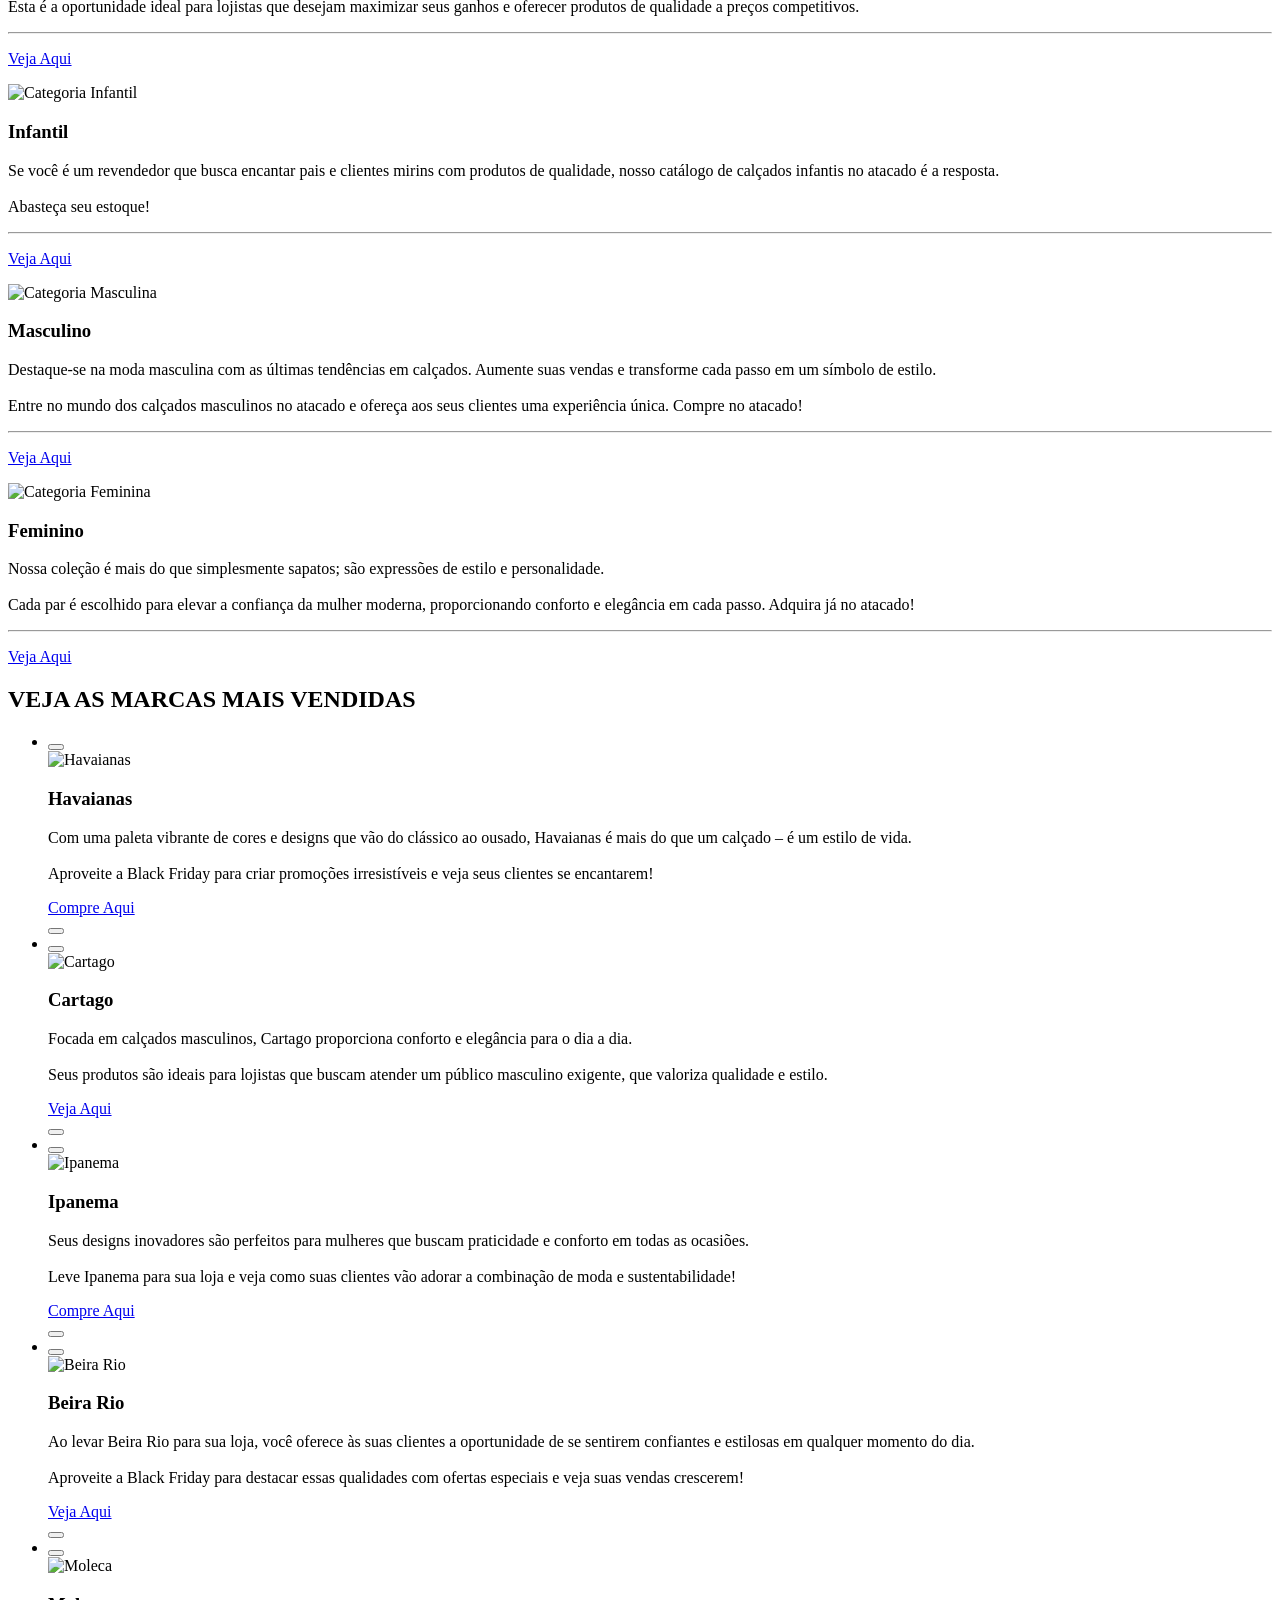
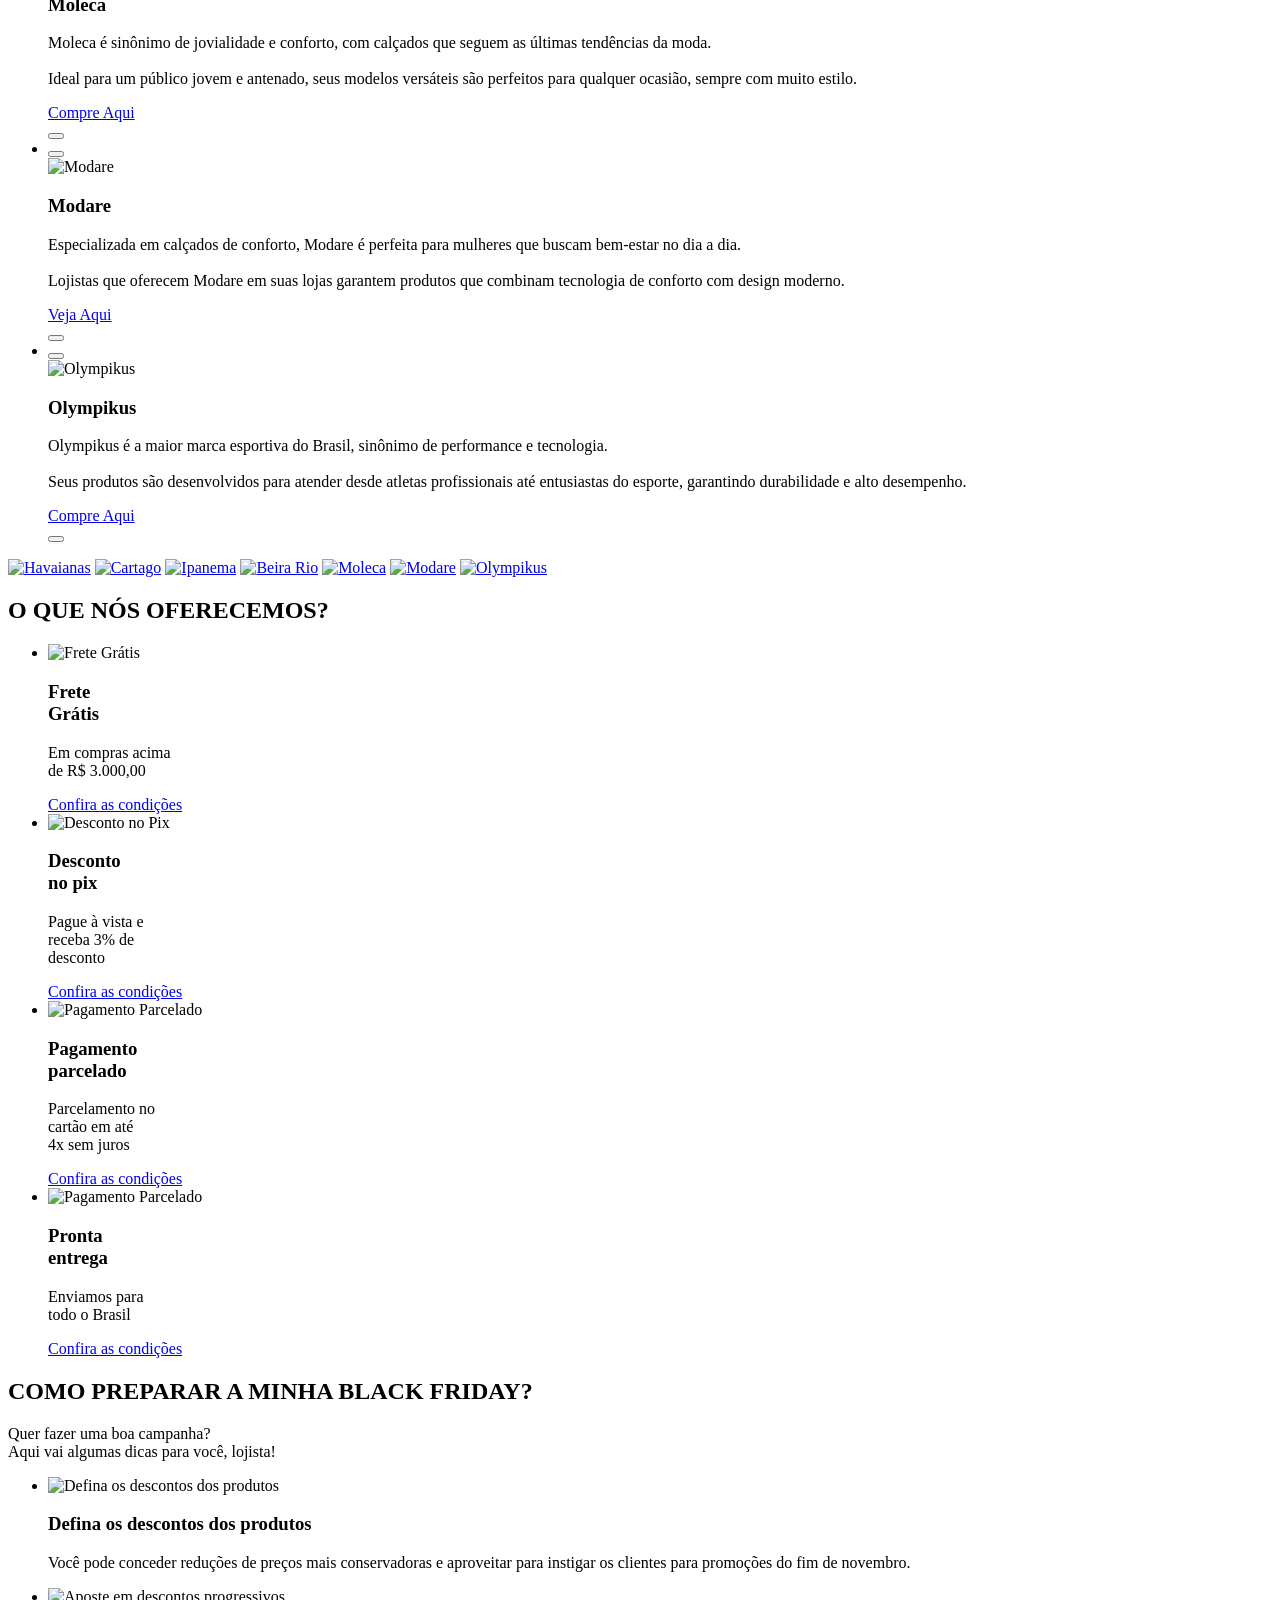
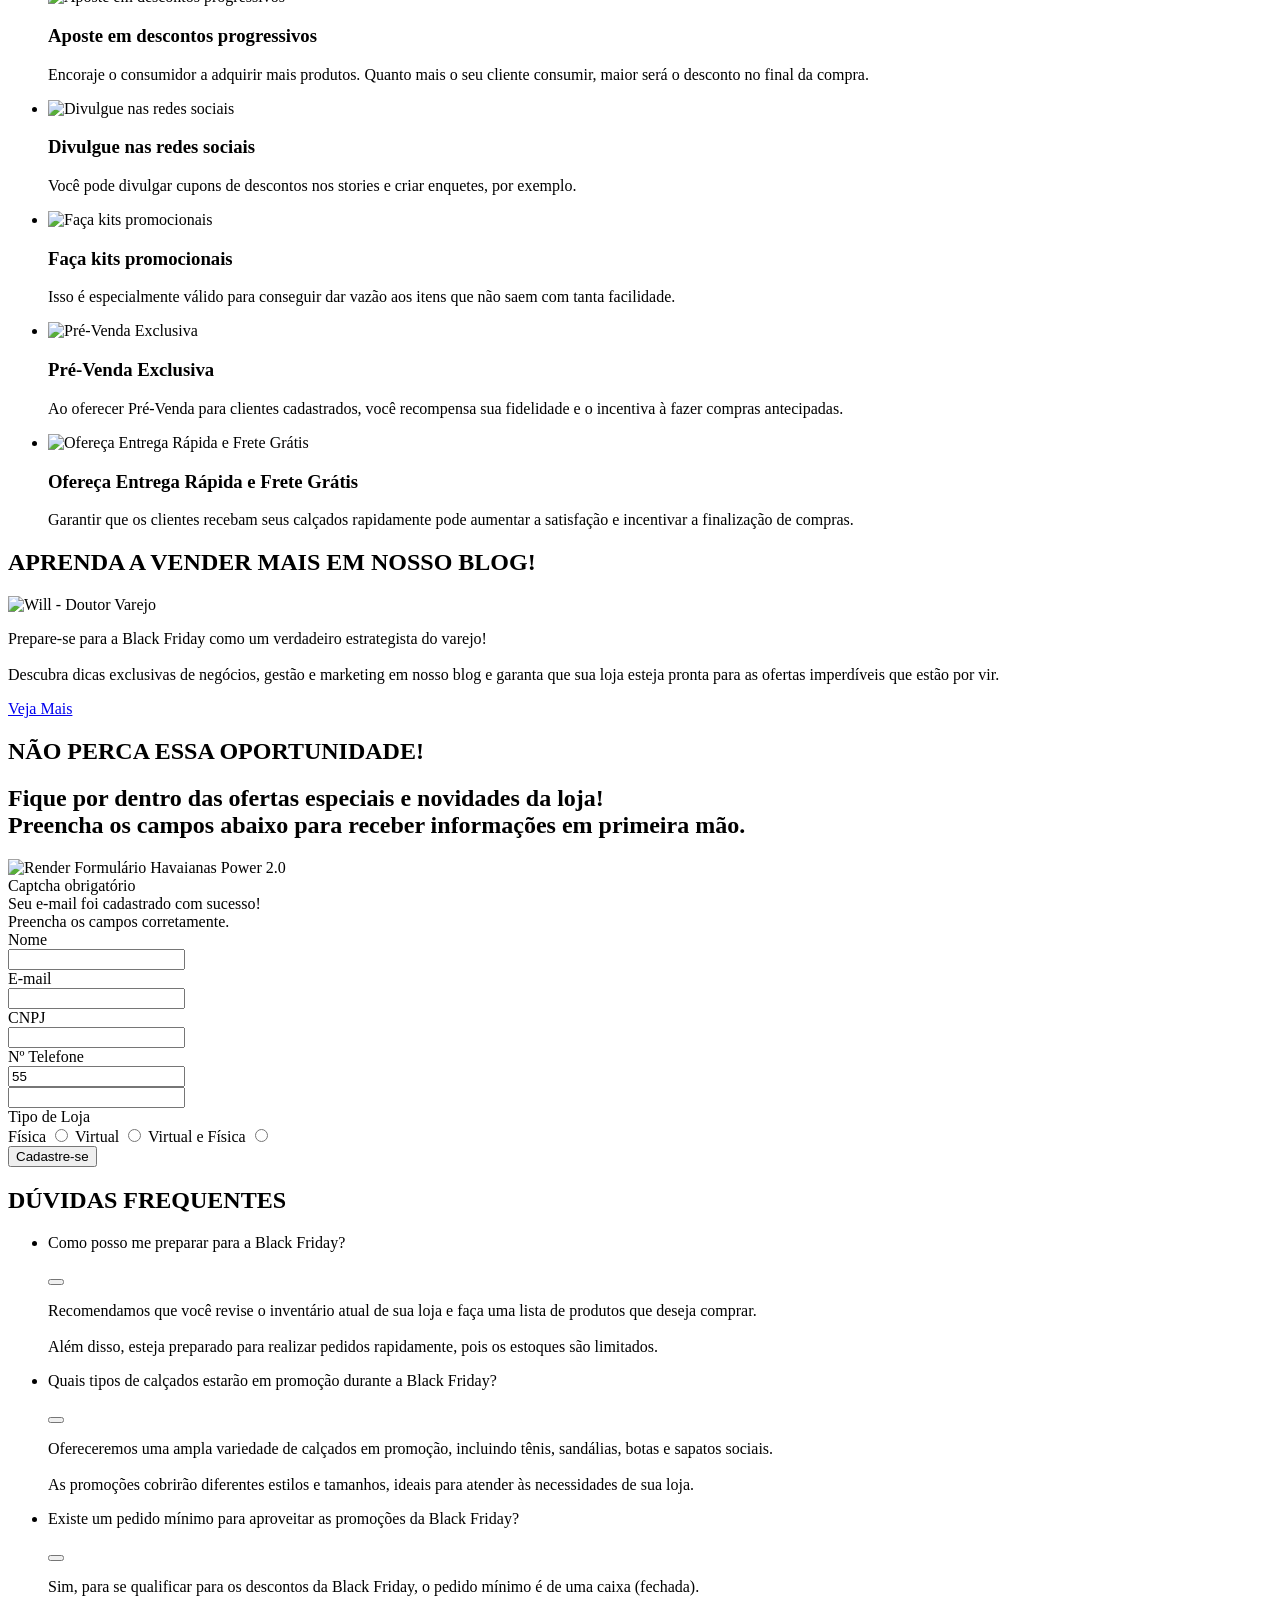
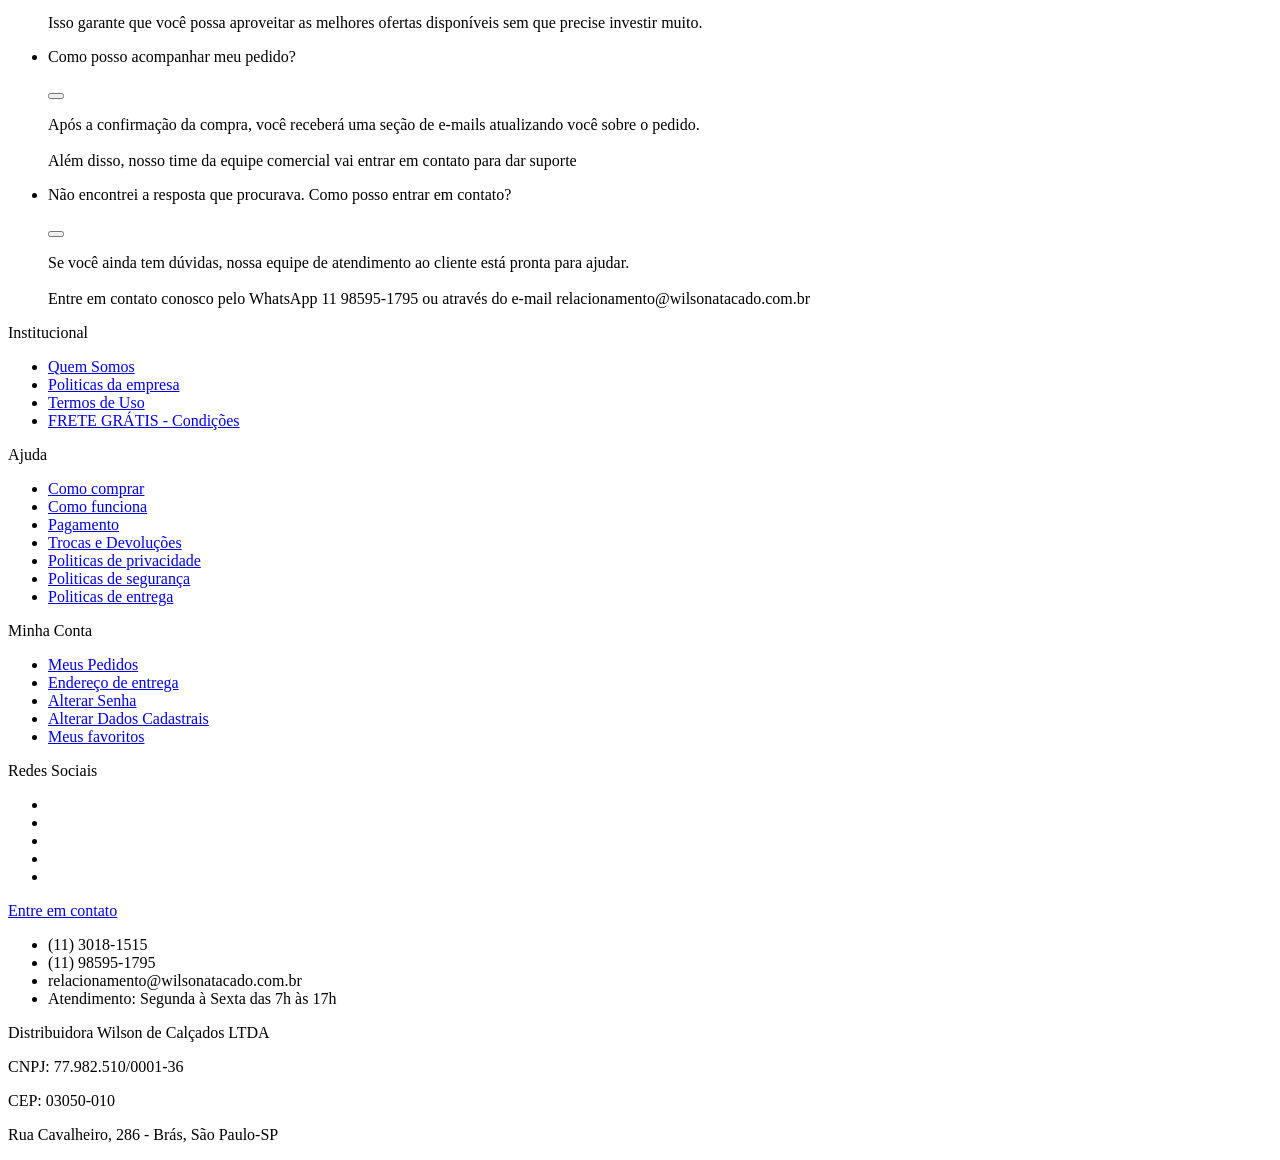
==== commit e2c8ad49: "burro" ====
--- a/old/magento.html
+++ b/old/magento.html
@@ -5,21 +5,29 @@
     <meta charset="UTF-8">
     <meta http-equiv="X-UA-Compatible" content="IE=edge">
     <meta name="viewport" content="width=device-width, initial-scale=1.0">
-    <link rel="stylesheet" href="https://cdn.jsdelivr.net/gh/wilsonatacado/landing-page-bf-dw-24@0.1.4beta/css/style.css">
-    <link rel="stylesheet" href="https://cdn.jsdelivr.net/gh/wilsonatacado/landing-page-bf-dw-24@0.1.4beta/css/mobile.css">
-    <link rel="stylesheet" href="https://cdn.jsdelivr.net/gh/wilsonatacado/landing-page-bf-dw-24@0.1.4beta/css/laptop.css">
-    <link rel="stylesheet" href="https://cdn.jsdelivr.net/npm/remixicon@4.2.0/fonts/remixicon.css"/>
-    <link rel="stylesheet" href="https://cdn.jsdelivr.net/npm/swiper@11/swiper-bundle.min.css"/>
+    <link rel="stylesheet" href="https://cdn.jsdelivr.net/gh/wilsonatacado/landing-page-bf-dw-24@1.0.4/css/style.css">
+    <link rel="stylesheet" href="https://cdn.jsdelivr.net/gh/wilsonatacado/landing-page-bf-dw-24@1.0.4/css/mobile.css">
+    <link rel="stylesheet" href="https://cdn.jsdelivr.net/gh/wilsonatacado/landing-page-bf-dw-24@1.0.4/css/laptop.css">
+    <link rel="stylesheet"
+        href="https://cdn.jsdelivr.net/gh/wilsonatacado/landing-page-bf-dw-24@1.0.4/css/dinamize-forms.css">
+    <link rel="stylesheet" href="https://cdn.jsdelivr.net/npm/remixicon@4.2.0/fonts/remixicon.css" />
+    <link rel="stylesheet" href="https://cdn.jsdelivr.net/npm/swiper@11/swiper-bundle.min.css" />
     <script src="https://code.jquery.com/jquery-3.7.1.min.js"></script>
     <script src="https://cdn.jsdelivr.net/npm/swiper@11/swiper-element-bundle.min.js"></script>
-    <script type="module" src="https://cdn.jsdelivr.net/gh/wilsonatacado/landing-page-bf-dw-24@0.1.4beta/js/tips.js"></script>
-    <script type="module" src="https://cdn.jsdelivr.net/gh/wilsonatacado/landing-page-bf-dw-24@0.1.4beta/js/script.js"></script>
-    <script type="module" src="https://cdn.jsdelivr.net/gh/wilsonatacado/landing-page-bf-dw-24@0.1.4beta/js/categories.js"></script>
+    <script type="module"
+        src="https://cdn.jsdelivr.net/gh/wilsonatacado/landing-page-bf-dw-24@1.0.4/js/tips.js"></script>
+    <script type="module"
+        src="https://cdn.jsdelivr.net/gh/wilsonatacado/landing-page-bf-dw-24@1.0.4/js/script.js"></script>
+    <script type="module"
+        src="https://cdn.jsdelivr.net/gh/wilsonatacado/landing-page-bf-dw-24@1.0.4/js/categories.js"></script>
+    <script type="module"
+        src="https://cdn.jsdelivr.net/gh/wilsonatacado/landing-page-bf-dw-24@1.0.4/js/dinamize-forms.js"></script>
     <script src="//receiver.posclick.dinamize.com/forms/js/333693_4068.js"></script>
     <style>
         .modals-wrapper {
             display: none;
         }
+
         .amwishlist-popup-block {
             display: none;
         }
@@ -32,20 +40,23 @@
 
     <header class="nav-bar">
         <nav class="nav-bar-content">
-            <a href="#"><img src="https://i.imgur.com/dUcf9OF.png" alt="Logo Distribuidora Wilson" class="nav-bar-icon"></a>
+            <a href="#"><img src="https://i.imgur.com/dUcf9OF.png" alt="Logo Distribuidora Wilson"
+                    class="nav-bar-icon"></a>
             <div class="nav-bar-content-links">
                 <a class="links-nav" href="#categories">Categorias</a>
                 <a class="links-nav" href="#brands">Marcas</a>
-                <a class="links-nav" href="#contact">Contato</a>
-                <a class="links-nav-box" href="#final">Marque na Agenda</a>
+                <a class="links-nav" href="https://api.whatsapp.com/send?phone=5511985951795">Fale conosco</a>
+                <a class="links-nav-box" href="#final">Inscreva-se</a>
             </div>
             <button class="nav-bar-menu-mobile">
                 <i class="ri-menu-line"></i>
                 <ul class="nav-bar-menu-mobile-dropdown">
                     <li><i class="ri-arrow-go-back-line"></i></li>
-                    <li><a class="links-nav" href="https://www.wilsonatacado.com.br/">Loja</a></li>
-                    <li><a class="links-nav" href="https://www.wilsonatacado.com.br/sobre-nos">Quem somos</a></li>
-                    <li><a class="links-nav" href="https://www.wilsonatacado.com.br/contact">Contato</a></li>
+                    <li><a class="links-nav" href="#categories">Categorias</a></li>
+                    <li><a class="links-nav" href="#brands">Marcas</a></li>
+                    <li><a class="links-nav" href="https://api.whatsapp.com/send?phone=5511985951795">Fale conosco</a>
+                    </li>
+                    <li><a class="links-nav" href="#final">Inscreva-se</a></li>
                 </ul>
             </button>
         </nav>
@@ -56,8 +67,10 @@
             <div class="home-content-right">
                 <h1 class="heading">A Black das <strong class="heading-highlight">Blacks!</strong></h1>
 
-                <p class="paragraph">Prepare-se para <span class='paragraph-highlight'>a maior Black Friday de todos os tempos!</span> Descontos incríveis estão
-                    chegando. Você não vai querer perder! <span class='paragraph-highlight'>Aproveite o mês de novembro inteiro...</span></p>
+                <p class="paragraph">Prepare-se para <span class='paragraph-highlight'>a maior Black Friday de todos os
+                        tempos!</span> Descontos incríveis estão
+                    chegando. Você não vai querer perder! <span class='paragraph-highlight'>Aproveite o mês de novembro
+                        inteiro...</span></p>
 
                 <div class="timer">
                     <h3 class="heading-3">Começa em</h3>
@@ -82,17 +95,20 @@
                 </div>
             </div>
 
-            <img  src="https://i.imgur.com/ccOHd7V.png" alt="Render Principal Havaianas Aloha" class="render-01">
+            <img src="https://i.imgur.com/ccOHd7V.png" alt="Render Principal Havaianas Aloha" class="render-01">
         </div>
-        <i class="scroll-down-icon ri-arrow-down-double-line"></i>
     </main>
 
     <section class="info-section">
         <article class="info-box-01">
             <div class="info-content">
-                <p class="paragraph">Se você é um revendedor em busca das melhores margens, a <span class='paragraph-highlight'>Distribuidora Wilson tem
-                ofertas exclusivas para você.</span><br><br>Aproveite descontos especiais e proporcione aos seus clientes a
-                <span class='paragraph-highlight'>moda mais atualizada</span> e <span class='paragraph-highlight'>preços irresistíveis.</span></p>
+                <p class="paragraph">Se você é um revendedor em busca das melhores margens, a <span
+                        class='paragraph-highlight'>Distribuidora Wilson tem
+                        ofertas exclusivas para você.</span><br><br>Aproveite descontos especiais e proporcione aos seus
+                    clientes a
+                    <span class='paragraph-highlight'>moda mais atualizada</span> e <span
+                        class='paragraph-highlight'>preços irresistíveis.</span>
+                </p>
                 <a href="#final" class="cta-box">Veja Mais</a>
             </div>
             <img src="https://i.imgur.com/Zhz5q4W.png" alt="Carrinho de Compras" class="render-02">
@@ -102,8 +118,10 @@
         <article class="info-box-02">
             <div class="info-content">
                 <p class="paragraph">Esteja pronto para se surpreender com ofertas que vão além do esperado.<br><br>A
-                Distribuidora Wilson está <span class='paragraph-highlight'>comprometida em proporcionar descontos exclusivos em uma ampla gama de
-                produtos</span>, desde calçados abertos até os fechados, entre eles <span class='paragraph-highlight'>as melhores marcas renomadas!</span></p>
+                    Distribuidora Wilson está <span class='paragraph-highlight'>comprometida em proporcionar descontos
+                        exclusivos em uma ampla gama de
+                        produtos</span>, desde calçados abertos até os fechados, entre eles <span
+                        class='paragraph-highlight'>as melhores marcas renomadas!</span></p>
                 <a href="#final" class="cta-box">Veja Mais</a>
             </div>
             <img src="https://i.imgur.com/LvmZQSZ.png" alt="Etiqueta de Promoção" class="render-02">
@@ -111,10 +129,14 @@
 
         <article class="info-box-03">
             <div class="info-content">
-                <p class="paragraph">A Black Friday tem se tornado algo comum no Brasil. No início, não havia muitas lojas
-                que aderiam a essa ação em seu plano comercial.<br><br>No entanto, com o passar dos anos, as pessoas se
-                tornaram mais receptivas a essa ideia! <span class='paragraph-highlight'>Hoje, tornou-se uma data significativa para lojistas de todos os
-                nichos.</span><br><br>Afinal, <span class='paragraph-highlight'>quem não gosta de uma promoção, não é mesmo?</span></p>
+                <p class="paragraph">A Black Friday tem se tornado algo comum no Brasil. No início, não havia muitas
+                    lojas
+                    que aderiam a essa ação em seu plano comercial.<br><br>No entanto, com o passar dos anos, as pessoas
+                    se
+                    tornaram mais receptivas a essa ideia! <span class='paragraph-highlight'>Hoje, tornou-se uma data
+                        significativa para lojistas de todos os
+                        nichos.</span><br><br>Afinal, <span class='paragraph-highlight'>quem não gosta de uma promoção,
+                        não é mesmo?</span></p>
                 <a href="#final" class="cta-box">Veja Mais</a>
             </div>
             <img src="https://i.imgur.com/YxZtrJV.png" alt="Megafone" class="render-02">
@@ -122,21 +144,24 @@
     </section>
 
     <section class="categories" id="categories">
-        <h1 class="heading-1">OFERTAS POR TEMPO <strong class="heading-highlight">LIMITADO!</strong></h1>
+        <h2 class="heading-1">NOSSAS OPÇÕES <strong class="heading-highlight">PARA VOCÊ...</strong></h2>
 
         <div class="cont-promo">
             <div class="promo-row">
                 <div class="case-promo">
                     <div class="case-promo-content" id="promo-trends">
-                        <img src="https://i.imgur.com/jYOkWEO.png" alt="Categorias de Lançamentos" class="render-03">
-                        <h2 class="heading-2">Tendências</h2>
+                        <img src="https://i.imgur.com/jYOkWEO.png" alt="Categoria de Lançamentos" class="render-03">
+                        <h3 class="heading-2">Tendências</h3>
                         <p class="paragraph-1">Está precisando de novas indicações para a sua loja?<br><br>Aqui na
                             Wilson, você encontra diversos modelos no atacado. Aproveite para se preparar com as
-                            <span class='paragraph-highlight'>melhores tendências e aumentar a sua margem de lucro.</span></p>
+                            <span class='paragraph-highlight'>melhores tendências e aumentar a sua margem de
+                                lucro.</span>
+                        </p>
                     </div>
                     <div class="case-promo-cta-box">
                         <hr class="stroke-division">
-                        <a href="#" class="case-promo-bottom">
+                        <a href="https://www.wilsonatacado.com.br/lancamentos-calcados-atacado.html"
+                            class="case-promo-bottom">
                             <p class="case-promo-bottom-text">Veja Aqui</p>
                             <i class="ri-arrow-right-up-line"></i>
                         </a>
@@ -145,19 +170,21 @@
 
                 <div class="case-promo">
                     <div class="case-promo-content" id="promo-tenis">
-                        <img src="https://i.imgur.com/HniOFNS.png" alt="Coleção de Tênis & Botas" class="render-03">
-                        <h2 class="heading-2">Tênis & Botas</h2>
+                        <img src="https://i.imgur.com/HniOFNS.png" alt="Categoria de Outono/Inverno" class="render-03">
+                        <h3 class="heading-2">Tênis & Botas</h3>
                         <p class="paragraph-1">A coleção indispensável para o inverno inclui o mix de tênis e botas,
                             entre elas temos <span class='paragraph-highlight'>promoções</span>.
                             <br>
                             <br>
-                            Portanto, a <span class='paragraph-highlight'>melhor opção</span> é se preparar com marcas renomadas de calçados fechados para
+                            Portanto, a <span class='paragraph-highlight'>melhor opção</span> é se preparar com marcas
+                            renomadas de calçados fechados para
                             <span class='paragraph-highlight'>aquecer suas vendas nesta estação.</span>
                         </p>
                     </div>
                     <div class="case-promo-cta-box">
                         <hr class="stroke-division">
-                        <a href="#" class="case-promo-bottom">
+                        <a href="https://www.wilsonatacado.com.br/colecao-de-inverno-atacado.html"
+                            class="case-promo-bottom">
                             <p class="case-promo-bottom-text">Veja Aqui</p>
                             <i class="ri-arrow-right-up-line"></i>
                         </a>
@@ -169,13 +196,18 @@
                 <div class="case-promo">
                     <div class="case-promo-content" id="promo-sale">
                         <img src="https://i.imgur.com/V5C8i4r.png" alt="Categoria de Promoções" class="render-03">
-                        <h2 class="heading-2">Promoções</h2>
-                        <p class="paragraph-1"><span class='paragraph-highlight'>Aumente suas margens de lucro</span> e atraia mais clientes com nossa categoria de <span class='paragraph-highlight'>Promoções de Calçados</span> no Atacado.<br><br>Esta é a oportunidade ideal para lojistas que desejam maximizar seus ganhos e oferecer <span class='paragraph-highlight'>produtos de qualidade a preços competitivos.</span>
+                        <h3 class="heading-2">Promoções</h3>
+                        <p class="paragraph-1"><span class='paragraph-highlight'>Invista menos e lucre mais</span> com
+                            nossa categoria de <span class='paragraph-highlight'>Promoções de Calçados</span> no
+                            Atacado.<br><br>Esta é a oportunidade ideal para lojistas que desejam maximizar seus ganhos
+                            e oferecer <span class='paragraph-highlight'>produtos de qualidade a preços
+                                competitivos.</span>
                         </p>
                     </div>
                     <div class="case-promo-cta-box">
                         <hr class="stroke-division">
-                        <a href="#" class="case-promo-bottom">
+                        <a href="https://www.wilsonatacado.com.br/outlet-calcados-atacado.html"
+                            class="case-promo-bottom">
                             <p class="case-promo-bottom-text">Veja Aqui</p>
                             <i class="ri-arrow-right-up-line"></i>
                         </a>
@@ -185,9 +217,10 @@
                 <div class="case-promo">
                     <div class="case-promo-content" id="promo-baby">
                         <img src="https://i.imgur.com/kUDn5Ei.png" alt="Categoria Infantil" class="render-03">
-                        <h2 class="heading-2">Infantil</h2>
-                        <p class="paragraph-1">Se você é um revendedor que busca encantar pais e responsáveis com
-                            produtos de qualidade, <span class='paragraph-highlight'>nosso catálogo de calçados infantis no atacado é a resposta.</span>
+                        <h3 class="heading-2">Infantil</h3>
+                        <p class="paragraph-1">Se você é um revendedor que busca encantar pais e clientes mirins com
+                            produtos de qualidade, <span class='paragraph-highlight'>nosso catálogo de calçados infantis
+                                no atacado é a resposta.</span>
                             <br>
                             <br>
                             Abasteça seu estoque!
@@ -195,7 +228,7 @@
                     </div>
                     <div class="case-promo-cta-box">
                         <hr class="stroke-division">
-                        <a href="#" class="case-promo-bottom">
+                        <a href="https://www.wilsonatacado.com.br/infantil.html" class="case-promo-bottom">
                             <p class="case-promo-bottom-text">Veja Aqui</p>
                             <i class="ri-arrow-right-up-line"></i>
                         </a>
@@ -207,14 +240,19 @@
                 <div class="case-promo">
                     <div class="case-promo-content" id="promo-male">
                         <img src="https://i.imgur.com/ZznOLuT.png" alt="Categoria Masculina" class="render-03">
-                        <h2 class="heading-2">Masculino</h2>
-                        <p class="paragraph-1">Destaque-se na moda masculina com as últimas tendências em calçados. <span class='paragraph-highlight'>Aumente suas vendas</span> e transforme cada passo em um símbolo de estilo.<br><br>
-                            Entre no mundo dos calçados masculinos no atacado e <span class='paragraph-highlight'>ofereça aos seus clientes uma experiência única.</span> Compre no atacado!
+                        <h3 class="heading-2">Masculino</h3>
+                        <p class="paragraph-1">Destaque-se na moda masculina com as últimas tendências em calçados.
+                            <span class='paragraph-highlight'>Aumente suas vendas</span> e transforme cada passo em um
+                            símbolo de estilo.<br><br>
+                            Entre no mundo dos calçados masculinos no atacado e <span
+                                class='paragraph-highlight'>ofereça aos seus clientes uma experiência única.</span>
+                            Compre no atacado!
                         </p>
                     </div>
                     <div class="case-promo-cta-box">
                         <hr class="stroke-division">
-                        <a href="#" class="case-promo-bottom">
+                        <a href="https://www.wilsonatacado.com.br/calcados-masculino-atacado.html"
+                            class="case-promo-bottom">
                             <p class="case-promo-bottom-text">Veja Aqui</p>
                             <i class="ri-arrow-right-up-line"></i>
                         </a>
@@ -224,18 +262,21 @@
                 <div class="case-promo">
                     <div class="case-promo-content" id="promo-female">
                         <img src="https://i.imgur.com/B8f7tZI.png" alt="Categoria Feminina" class="render-03">
-                        <h2 class="heading-2">Feminino</h2>
-                        <p class="paragraph-1">Nossa coleção é mais do que simplesmente sapatos; <span class='paragraph-highlight'>são expressões de
-                            estilo e personalidade.</span>
+                        <h3 class="heading-2">Feminino</h3>
+                        <p class="paragraph-1">Nossa coleção é mais do que simplesmente sapatos; <span
+                                class='paragraph-highlight'>são expressões de
+                                estilo e personalidade.</span>
                             <br>
                             <br>
-                            Cada par é escolhido para elevar a confiança da mulher moderna, proporcionando <span class='paragraph-highlight'>conforto e
-                            elegância</span> em cada passo. Adquira já no atacado!
+                            Cada par é escolhido para elevar a confiança da mulher moderna, proporcionando <span
+                                class='paragraph-highlight'>conforto e
+                                elegância</span> em cada passo. Adquira já no atacado!
                         </p>
                     </div>
                     <div class="case-promo-cta-box">
                         <hr class="stroke-division">
-                        <a href="#" class="case-promo-bottom">
+                        <a href="https://www.wilsonatacado.com.br/calcados-feminino-atacado.html"
+                            class="case-promo-bottom">
                             <p class="case-promo-bottom-text">Veja Aqui</p>
                             <i class="ri-arrow-right-up-line"></i>
                         </a>
@@ -247,18 +288,22 @@
     </section>
 
     <section class="brands" id="brands">
-        <h1 class="heading-1">VEJA AS MARCAS <strong class='heading-highlight'>MAIS VENDIDAS</strong></h1>
+        <h2 class="heading-1">VEJA AS MARCAS <strong class='heading-highlight'>MAIS VENDIDAS</strong></h2>
 
         <ul class="slider-cont">
             <li class="slider-box">
                 <button class="slider-box-arrow prev"><i class="ri-arrow-left-double-line"></i></button>
                 <div class="slider-box-content">
-                    <img class="render-04" src="https://i.imgur.com/66sqAxy.png" alt="Render 04">
+                    <img class="slider-img-havaianas" src="https://i.imgur.com/QpIyKTQ.png" alt="Havaianas">
                     <div class="slider-box-info">
                         <h3 class="heading-2">Havaianas</h3>
-                        <p class="paragraph">Com uma paleta vibrante de cores e designs que vão do clássico ao ousado, Havaianas é mais do que um calçado – <span class='paragraph-highlight'>é um estilo de vida.</span><br><br>
-                        Aproveite a Black Friday para criar <span class='paragraph-highlight'>promoções irresistíveis</span> e veja seus clientes se encantarem!</p>
-                        <a class="cta-box" href="#final">Clique Aqui</a>
+                        <p class="paragraph">Com uma paleta vibrante de cores e designs que vão do clássico ao ousado,
+                            Havaianas é mais do que um calçado – <span class='paragraph-highlight'>é um estilo de
+                                vida.</span><br><br>
+                            Aproveite a Black Friday para criar <span class='paragraph-highlight'>promoções
+                                irresistíveis</span> e veja seus clientes se encantarem!</p>
+                        <a class="cta-box" href="https://www.wilsonatacado.com.br/marcas/havaianas-atacado.html">Compre
+                            Aqui</a>
                     </div>
                 </div>
                 <button class="slider-box-arrow next"><i class="ri-arrow-right-double-line"></i></button>
@@ -266,13 +311,16 @@
             <li class="slider-box">
                 <button class="slider-box-arrow prev"><i class="ri-arrow-left-double-line"></i></button>
                 <div class="slider-box-content">
-                    <img class="render-04" src="https://i.imgur.com/66sqAxy.png" alt="Render 04">
+                    <img class="slider-img-cartago" src="https://i.imgur.com/sv3WpUi.png" alt="Cartago">
                     <div class="slider-box-info">
                         <h3 class="heading-2">Cartago</h3>
-                        <p class="paragraph">Focada em calçados masculinos, Cartago proporciona conforto e elegância para o dia a dia.<br><br>
-                        Seus produtos são ideais para lojistas que buscam atender um público masculino exigente, que valoriza <span class='paragraph-highlight'>qualidade e estilo.</span>
-                        </p>
-                        <a class="cta-box" href="#final">Clique Aqui</a>
+                        <p class="paragraph">Focada em calçados masculinos, Cartago proporciona conforto e elegância
+                            para o dia a dia.<br><br>
+                            Seus produtos são ideais para lojistas que buscam atender um público masculino exigente, que
+                            valoriza <span class='paragraph-highlight'>qualidade e estilo.</span>
+                        </p>
+                        <a class="cta-box" href="https://www.wilsonatacado.com.br/marcas/cartago-atacado.html">Veja
+                            Aqui</a>
                     </div>
                 </div>
                 <button class="slider-box-arrow next"><i class="ri-arrow-right-double-line"></i></button>
@@ -280,12 +328,16 @@
             <li class="slider-box">
                 <button class="slider-box-arrow prev"><i class="ri-arrow-left-double-line"></i></button>
                 <div class="slider-box-content">
-                    <img class="render-04" src="https://i.imgur.com/66sqAxy.png" alt="Render 04">
+                    <img class="slider-img-ipanema" src="https://i.imgur.com/C2ou8Xz.png" alt="Ipanema">
                     <div class="slider-box-info">
                         <h3 class="heading-2">Ipanema</h3>
-                        <p class="paragraph">Seus designs inovadores são perfeitos para mulheres que buscam <span class='paragraph-highlight'>estilo e conforto</span> em todas as ocasiões.<br><br>
-                        <span class='paragraph-highlight'>Traga Ipanema para sua loja</span> e veja como seus clientes vão adorar a combinação de moda e sustentabilidade!</p>
-                        <a class="cta-box" href="#final">Clique Aqui</a>
+                        <p class="paragraph">Seus designs inovadores são perfeitos para mulheres que buscam <span
+                                class='paragraph-highlight'>praticidade e conforto</span> em todas as ocasiões.<br><br>
+                            <span class='paragraph-highlight'>Leve Ipanema para sua loja</span> e veja como suas
+                            clientes vão adorar a combinação de moda e sustentabilidade!
+                        </p>
+                        <a class="cta-box" href="https://www.wilsonatacado.com.br/marcas/ipanema-atacado.html">Compre
+                            Aqui</a>
                     </div>
                 </div>
                 <button class="slider-box-arrow next"><i class="ri-arrow-right-double-line"></i></button>
@@ -293,12 +345,17 @@
             <li class="slider-box">
                 <button class="slider-box-arrow prev"><i class="ri-arrow-left-double-line"></i></button>
                 <div class="slider-box-content">
-                    <img class="render-04" src="https://i.imgur.com/66sqAxy.png" alt="Render 04">
+                    <img class="slider-img-beirario" src="https://i.imgur.com/kCkQTUP.png" alt="Beira Rio">
                     <div class="slider-box-info">
                         <h3 class="heading-2">Beira Rio</h3>
-                        <p class="paragraph">Ao trazer Beira Rio para sua loja, você oferece às suas clientes a oportunidade de se sentirem confiantes e estilosas em qualquer momento do dia.<br><br>
-                            <span class="paragraph-highlight">Aproveite a Black Friday</span> para destacar essas qualidades com ofertas especiais e <span class="paragraph-highlight">veja suas vendas crescerem!</span></p>
-                        <a class="cta-box" href="#final">Clique Aqui</a>
+                        <p class="paragraph">Ao levar Beira Rio para sua loja, você oferece às suas clientes a
+                            oportunidade de se sentirem confiantes e estilosas em qualquer momento do dia.<br><br>
+                            <span class="paragraph-highlight">Aproveite a Black Friday</span> para destacar essas
+                            qualidades com ofertas especiais e <span class="paragraph-highlight">veja suas vendas
+                                crescerem!</span>
+                        </p>
+                        <a class="cta-box" href="https://www.wilsonatacado.com.br/marcas/beira-rio-atacado.html">Veja
+                            Aqui</a>
                     </div>
                 </div>
                 <button class="slider-box-arrow next"><i class="ri-arrow-right-double-line"></i></button>
@@ -306,12 +363,16 @@
             <li class="slider-box">
                 <button class="slider-box-arrow prev"><i class="ri-arrow-left-double-line"></i></button>
                 <div class="slider-box-content">
-                    <img class="render-04" src="https://i.imgur.com/66sqAxy.png" alt="Render 04">
+                    <img class="slider-img-moleca" src="https://i.imgur.com/2eJLIox.png" alt="Moleca">
                     <div class="slider-box-info">
                         <h3 class="heading-2">Moleca</h3>
-                        <p class="paragraph">Moleca é sinônimo de jovialidade e conforto, com calçados que seguem as <span class="paragraph-highlight">últimas tendências da moda.</span><br><br>
-                        Ideal para um público jovem e antenado, seus modelos versáteis são perfeitos para qualquer ocasião, sempre com muito estilo.</p>
-                        <a class="cta-box" href="#final">Clique Aqui</a>
+                        <p class="paragraph">Moleca é sinônimo de jovialidade e conforto, com calçados que seguem as
+                            <span class="paragraph-highlight">últimas tendências da moda.</span><br><br>
+                            Ideal para um público jovem e antenado, seus modelos versáteis são perfeitos para qualquer
+                            ocasião, sempre com muito estilo.
+                        </p>
+                        <a class="cta-box" href="https://www.wilsonatacado.com.br/marcas/moleca-atacado.html">Compre
+                            Aqui</a>
                     </div>
                 </div>
                 <button class="slider-box-arrow next"><i class="ri-arrow-right-double-line"></i></button>
@@ -319,12 +380,16 @@
             <li class="slider-box">
                 <button class="slider-box-arrow prev"><i class="ri-arrow-left-double-line"></i></button>
                 <div class="slider-box-content">
-                    <img class="render-04" src="https://i.imgur.com/66sqAxy.png" alt="Render 04">
+                    <img class="slider-img-modare" src="https://i.imgur.com/bzqi5oH.png" alt="Modare">
                     <div class="slider-box-info">
                         <h3 class="heading-2">Modare</h3>
-                        <p class="paragraph">Especializada em calçados de conforto, Modare é perfeita para mulheres que buscam bem-estar no dia a dia.<br><br>
-                        <span class="paragraph-highlight">Lojistas que oferecem Modare em suas lojas garantem produtos que combinam tecnologia de conforto com design moderno.</span></p>
-                        <a class="cta-box" href="#final">Clique Aqui</a>
+                        <p class="paragraph">Especializada em calçados de conforto, Modare é perfeita para mulheres que
+                            buscam bem-estar no dia a dia.<br><br>
+                            <span class="paragraph-highlight">Lojistas que oferecem Modare em suas lojas garantem
+                                produtos que combinam tecnologia de conforto com design moderno.</span>
+                        </p>
+                        <a class="cta-box" href="https://www.wilsonatacado.com.br/marcas/modare-atacado.html">Veja
+                            Aqui</a>
                     </div>
                 </div>
                 <button class="slider-box-arrow next"><i class="ri-arrow-right-double-line"></i></button>
@@ -332,12 +397,16 @@
             <li class="slider-box">
                 <button class="slider-box-arrow prev"><i class="ri-arrow-left-double-line"></i></button>
                 <div class="slider-box-content">
-                    <img class="render-04" src="https://i.imgur.com/66sqAxy.png" alt="Render 04">
+                    <img class="slider-img-olympikus" src="https://i.imgur.com/B3Qt2TH.png" alt="Olympikus">
                     <div class="slider-box-info">
                         <h3 class="heading-2">Olympikus</h3>
-                        <p class="paragraph">Olympikus é a <span class="paragraph-highlight">maior marca esportiva do Brasil</span>, sinônimo de performance e tecnologia.<br><br>
-                        Seus produtos são desenvolvidos para atender desde <span class="paragraph-highlight">atletas profissionais</span> até <span class="paragraph-highlight">entusiastas do esporte</span>, garantindo durabilidade e alto desempenho.</p>
-                        <a class="cta-box" href="#final">Clique Aqui</a>
+                        <p class="paragraph">Olympikus é a <span class="paragraph-highlight">maior marca esportiva do
+                                Brasil</span>, sinônimo de performance e tecnologia.<br><br>
+                            Seus produtos são desenvolvidos para atender desde <span class="paragraph-highlight">atletas
+                                profissionais</span> até <span class="paragraph-highlight">entusiastas do
+                                esporte</span>, garantindo durabilidade e alto desempenho.</p>
+                        <a class="cta-box" href="https://www.wilsonatacado.com.br/marcas/olympikus-atacado.html">Compre
+                            Aqui</a>
                     </div>
                 </div>
                 <button class="slider-box-arrow next"><i class="ri-arrow-right-double-line"></i></button>
@@ -345,18 +414,25 @@
         </ul>
 
         <div class="brands-mobile">
-            <a href="https://www.wilsonatacado.com.br/marcas/havaianas-atacado.html"><img src="/img/brands/havaianas.png" alt="Havaianas"></a>
-            <a href="https://www.wilsonatacado.com.br/marcas/cartago-atacado.html"><img src="/img/brands/cartago.png" alt="Cartago"></a>
-            <a href="https://www.wilsonatacado.com.br/marcas/ipanema-atacado.html"><img src="/img/brands/ipanema.png" alt="Ipanema"></a>
-            <a href="https://www.wilsonatacado.com.br/marcas/beira-rio-atacado.html"><img src="/img/brands/beirario.png" alt="Beira Rio"></a>
-            <a href="https://www.wilsonatacado.com.br/marcas/moleca-atacado.html"><img src="/img/brands/moleca.png" alt="Moleca"></a>
-            <a href="https://www.wilsonatacado.com.br/marcas/modare-atacado.html"><img src="/img/brands/modare.png" alt="Modare"></a>
-            <a href="https://www.wilsonatacado.com.br/marcas/olympikus-atacado.html"><img src="/img/brands/olympikus.png" alt="Olympikus"></a>
+            <a href="https://www.wilsonatacado.com.br/marcas/havaianas-atacado.html"><img
+                    src="https://i.imgur.com/ANrAF7D.png" alt="Havaianas"></a>
+            <a href="https://www.wilsonatacado.com.br/marcas/cartago-atacado.html"><img
+                    src="https://i.imgur.com/mIQVl0H.png" alt="Cartago"></a>
+            <a href="https://www.wilsonatacado.com.br/marcas/ipanema-atacado.html"><img
+                    src="https://i.imgur.com/TBmMJ1l.png" alt="Ipanema"></a>
+            <a href="https://www.wilsonatacado.com.br/marcas/beira-rio-atacado.html"><img
+                    src="https://i.imgur.com/WsSUVDS.png" alt="Beira Rio"></a>
+            <a href="https://www.wilsonatacado.com.br/marcas/moleca-atacado.html"><img
+                    src="https://i.imgur.com/Ea7FFMu.png" alt="Moleca"></a>
+            <a href="https://www.wilsonatacado.com.br/marcas/modare-atacado.html"><img
+                    src="https://i.imgur.com/SesmBA0.png" alt="Modare"></a>
+            <a href="https://www.wilsonatacado.com.br/marcas/olympikus-atacado.html"><img
+                    src="https://i.imgur.com/cwOQtyI.png" alt="Olympikus"></a>
         </div>
     </section>
 
     <section class="conditions">
-        <h1 class="heading-1">O QUE NÓS <strong class="heading-highlight">OFERECEMOS?</strong></h1>
+        <h2 class="heading-1">O QUE NÓS <strong class="heading-highlight">OFERECEMOS?</strong></h2>
 
         <ul class="conditions-cont">
             <li class="conditions-box">
@@ -365,7 +441,8 @@
                     <h3 class="heading-2">Frete<br>Grátis</h3>
                     <p class="paragraph-1">Em compras acima<br>de R$ 3.000,00</p>
                 </div>
-                <a href="#" class="conditions-link">Confira as condições <i class="ri-arrow-right-up-line"></i></a>
+                <a href="https://www.wilsonatacado.com.br/fretegratis" class="conditions-link">Confira as condições <i
+                        class="ri-arrow-right-up-line"></i></a>
             </li>
             <li class="conditions-box">
                 <div class="conditions-box-info">
@@ -373,7 +450,8 @@
                     <h3 class="heading-2">Desconto<br>no pix</h3>
                     <p class="paragraph-1">Pague à vista e<br>receba 3% de<br>desconto</p>
                 </div>
-                <a href="#" class="conditions-link">Confira as condições <i class="ri-arrow-right-up-line"></i></a>
+                <a href="https://www.wilsonatacado.com.br/formas-pagamento" class="conditions-link">Confira as condições
+                    <i class="ri-arrow-right-up-line"></i></a>
             </li>
             <li class="conditions-box">
                 <div class="conditions-box-info">
@@ -381,7 +459,8 @@
                     <h3 class="heading-2">Pagamento<br>parcelado</h3>
                     <p class="paragraph-1">Parcelamento no<br>cartão em até<br>4x sem juros</p>
                 </div>
-                <a href="#" class="conditions-link">Confira as condições <i class="ri-arrow-right-up-line"></i></a>
+                <a href="https://www.wilsonatacado.com.br/formas-pagamento" class="conditions-link">Confira as condições
+                    <i class="ri-arrow-right-up-line"></i></a>
             </li>
             <li class="conditions-box">
                 <div class="conditions-box-info">
@@ -389,13 +468,14 @@
                     <h3 class="heading-2">Pronta<br>entrega</h3>
                     <p class="paragraph-1">Enviamos para<br>todo o Brasil</p>
                 </div>
-                <a href="#" class="conditions-link">Confira as condições <i class="ri-arrow-right-up-line"></i></a>
+                <a href="https://www.wilsonatacado.com.br/entregas" class="conditions-link">Confira as condições <i
+                        class="ri-arrow-right-up-line"></i></a>
             </li>
         </ul>
     </section>
 
     <section class="tips">
-        <h1 class="heading-1">COMO PREPARAR A MINHA <strong class="heading-highlight">BLACK FRIDAY?</strong></h1>
+        <h2 class="heading-1">COMO PREPARAR A MINHA <strong class="heading-highlight">BLACK FRIDAY?</strong></h2>
 
         <p class="paragraph">Quer fazer uma boa campanha?<br>Aqui vai algumas dicas para você, lojista!</p>
 
@@ -403,107 +483,259 @@
             <li class="tips-box">
                 <img src="https://i.imgur.com/0n5azLl.png" class="render-05" alt="Defina os descontos dos produtos">
                 <h3 class="heading-2">Defina os descontos dos produtos</h3>
-                <p class="paragraph-1">Você pode conceder reduções de preços mais conservadoras e aproveitar para instigar os clientes para promoções do fim de novembro.</p>
+                <p class="paragraph-1">Você pode conceder reduções de preços mais conservadoras e aproveitar para <span
+                        class="paragraph-highlight">instigar os clientes para promoções do fim de novembro.</span></p>
             </li>
             <li class="tips-box">
                 <img src="https://i.imgur.com/fcoUzQ3.png" class="render-05" alt="Aposte em descontos progressivos">
                 <h3 class="heading-2">Aposte em descontos progressivos</h3>
-                <p class="paragraph-1">Encoraje o consumidor a adquirir mais produtos. Quanto mais itens ele comprar, maior será o abatimento no valor final de compra.</p>
+                <p class="paragraph-1"><span class="paragraph-highlight">Encoraje o consumidor a adquirir mais
+                        produtos.</span> Quanto mais o seu cliente consumir, maior será o desconto no final da compra.
+                </p>
             </li>
             <li class="tips-box">
                 <img src="https://i.imgur.com/ZMZLMJ3.png" class="render-05" alt="Divulgue nas redes sociais">
                 <h3 class="heading-2">Divulgue nas redes sociais</h3>
-                <p class="paragraph-1">Você pode divulgar cupons de descontos nos stories e criar enquetes, por exemplo.</p>
+                <p class="paragraph-1">Você pode divulgar <span class="paragraph-highlight">cupons de descontos</span>
+                    nos stories e criar enquetes, por exemplo.</p>
             </li>
             <li class="tips-box">
                 <img src="https://i.imgur.com/2nXgmXK.png" class="render-05" alt="Faça kits promocionais">
                 <h3 class="heading-2">Faça kits promocionais</h3>
-                <p class="paragraph-1">Isso é especialmente válido para conseguir dar vazão aos itens que não saem com tanta facilidade.</p>
+                <p class="paragraph-1">Isso é especialmente válido para <span class="paragraph-highlight">conseguir dar
+                        vazão aos itens</span> que não saem com tanta facilidade.</p>
             </li>
             <li class="tips-box">
                 <img src="https://i.imgur.com/Tlq5IXi.png" class="render-05" alt="Pré-Venda Exclusiva">
                 <h3 class="heading-2">Pré-Venda Exclusiva</h3>
-                <p class="paragraph-1">Ao oferecer Pré-Venda para clientes cadastrados, você recompensa sua fidelidade e o incentiva à fazer compras antecipadas.</p>
+                <p class="paragraph-1">Ao oferecer Pré-Venda para clientes cadastrados, você <span
+                        class="paragraph-highlight">recompensa sua fidelidade</span> e o incentiva à fazer <span
+                        class="paragraph-highlight">compras antecipadas.</span></p>
             </li>
             <li class="tips-box">
-                <img src="https://i.imgur.com/OfqLy8w.png" class="render-05" alt="Ofereça Entrega Rápida e Frete Grátis">
+                <img src="https://i.imgur.com/OfqLy8w.png" class="render-05"
+                    alt="Ofereça Entrega Rápida e Frete Grátis">
                 <h3 class="heading-2">Ofereça Entrega Rápida e Frete Grátis</h3>
-                <p class="paragraph-1">Garantir que os clientes recebam seus calçados rapidamente pode aumentar a satisfação e incentivar a finalização de compras.</p>
+                <p class="paragraph-1">Garantir que os clientes recebam seus calçados rapidamente pode <span
+                        class="paragraph-highlight">aumentar a satisfação</span> e <span
+                        class="paragraph-highlight">incentivar a finalização de compras.</span></p>
             </li>
         </ul>
 
         <div class="tips-slider-cont">
-            <swiper-container class="tips-slider-wrapper" slides-per-view="auto"
-            centered-slides="true" grab-cursor="true" slide-to-clicked-slide="true">
+            <swiper-container class="tips-slider-wrapper" slides-per-view="auto" centered-slides="true"
+                grab-cursor="true" slide-to-clicked-slide="true" pagination="true" pagination-clickable="true">
             </swiper-container>
         </div>
     </section>
 
-    <section class="blog" id="contact">
-        <h1 class="heading-1">APRENDA A <strong class="heading-highlight">VENDER MAIS</strong> EM NOSSO BLOG!</h1>
+    <section class="blog">
+        <h2 class="heading-1">APRENDA A <strong class="heading-highlight">VENDER MAIS</strong> EM NOSSO BLOG!</h2>
 
         <article class="content-blog">
-            <img src="https://i.imgur.com/486NdsB.png" class="render-01" alt="Render 06">
+            <img src="https://i.imgur.com/486NdsB.png" class="render-01" alt="Will - Doutor Varejo">
             <div class="content-blog-info">
-                <p class="paragraph">Se você é um revendedor em busca das melhores margens, a Distribuidora Wilson tem ofertas exclusivas para você.
-                <br>
-                <br>
-                Aproveite descontos especiais e proporcione aos seus clientes a moda mais atualizada e preços irresistíveis.</p>
+                <p class="paragraph">Prepare-se para a Black Friday como um verdadeiro <span
+                        class="paragraph-highlight">estrategista do varejo!</span><br><br>Descubra dicas exclusivas de
+                    negócios, gestão e marketing em nosso blog e garanta que sua loja esteja pronta para as <span
+                        class="paragraph-highlight">ofertas imperdíveis</span> que estão por vir.</p>
                 <a href="https://www.doutorvarejo.com" class="cta-box" target="_blank">Veja Mais</a>
             </div>
         </article>
     </section>
 
+    <section class="final" id="final">
+        <h2 class="heading-1">NÃO PERCA ESSA <strong class="heading-highlight">OPORTUNIDADE!</strong></h2>
+
+        <h2 class="paragraph-1">Fique por dentro das ofertas especiais e novidades da loja!<br><span
+                class="final-break"></span>Preencha os campos abaixo para receber informações em primeira mão.</h2>
+
+        <article class="final-container">
+            <img src="https://i.imgur.com/bzwBDjP.png" class="render-06" alt="Render Formulário Havaianas Power 2.0">
+            <div class="final-form">
+
+                <form version="2.0" class="formIntegration formIntegration2 " accept-charset="UTF-8" method="post"
+                    onsubmit="return dinForms.ValidateForm(this)"
+                    action="https://receiver.emkt.dinamize.com/in/333693/1/66f82/0"
+                    target="DinamizeIframeFormIntegration" data-name="VGVzdGUgTGFuZGluZyBQYWdl">
+                    <input type="hidden" name="update_mode" value="AS" />
+                    <input type="hidden" name="form-code" value="16" />
+                    <input type="hidden" name="isMsg" value="true" />
+                    <div class="DinamizeDivCaptchaMessage">Captcha obrigatório</div>
+                    <div class="DinamizeDivMessageAlert"></div>
+                    <div class="DinamizeDivMessageSuccess">Seu e-mail foi cadastrado com sucesso!</div>
+                    <div class="DinamizeDivMessageError">Preencha os campos corretamente.</div>
+                    <input type="hidden" name="text-confirmation"
+                        value="U2V1IGUtbWFpbCBmb2kgY2FkYXN0cmFkbyBjb20gc3VjZXNzbyE=" />
+                    <input type="hidden" name="text-error" value="" />
+                    <input type="hidden" name="text-alert" value="" />
+                    <input type="hidden" name="phase-change" value="off" />
+                    <div class="">
+                        <div class="block">
+                            <div class="vertical divlabel label-text-dinamize">
+                                <label class="final-form-text">Nome</label>
+                            </div>
+                            <div class="vertical divinput">
+                                <input type="text" name="cmp2" placeholder="" format="" class="type_VC   input-field"
+                                    maxlength="80" />
+                            </div>
+                        </div>
+                        <div class="block">
+                            <div class="vertical divlabel label-text-dinamize">
+                                <label class="final-form-text">E-mail</label>
+                            </div>
+                            <div class="vertical divinput"><input type="text" name="cmp1" placeholder="" format=""
+                                    class="type_EMAIL field-required  input-field" maxlength="80" />
+                            </div>
+                        </div>
+                        <div class="block">
+                            <div class="vertical divlabel label-text-dinamize">
+                                <label class="final-form-text">CNPJ</label>
+                            </div>
+                            <div class="vertical divinput">
+                                <input type="text" name="cmp9" placeholder="" format=""
+                                    class="type_VC field-required  input-field" maxlength="80" />
+                            </div>
+                        </div>
+                        <div class="block">
+                            <div class="vertical divlabel label-text-dinamize">
+                                <label class="final-form-text">Nº Telefone</label>
+                            </div>
+                            <div class="vertical divinput">
+                                <div class="div_PHN hidden_DDI">
+                                    <div class="div_PHN_DDI">
+                                        <input type="text" name="cmp12_DDI" hd-name="cmp12" maxlength="5"
+                                            placeholder="+1" value="55"
+                                            class="type_PHN_DDI field-required input-field " />
+                                    </div>
+                                    <div class="div_PHN_NUM">
+                                        <input type="text" name="cmp12_NUM" hd-name="cmp12" maxlength="20"
+                                            placeholder="" class="type_PHN_NUM field-required input-field " />
+                                    </div>
+                                    <input type="hidden" name="cmp12" />
+                                </div>
+                            </div>
+                        </div>
+                        <div class="block">
+                            <div class="block">
+                                <div class="vertical divlabel">
+                                    <div class="final-form-checkbox-text">Tipo de Loja</div>
+                                </div>
+                                <div class="vertical divinput">
+                                    <div class="checkbox-group">
+                                        <label>Física
+                                            <input type="radio" name="cmp10" value="Física">
+                                        </label>
+                                        <label>Virtual
+                                            <input type="radio" name="cmp10" value="Virtual">
+                                        </label>
+                                        <label>Virtual e Física
+                                            <input type="radio" name="cmp10" value="Virtual e Física">
+                                        </label>
+                                    </div>
+                                </div>
+                            </div>
+                        </div>
+                        <div class="block">
+                            <div class="vertical class3 submit submit-button-td">
+                                <input type="submit" value="Cadastre-se" original-value="Cadastre-se"
+                                    class="dinSubmit submit-btn " />
+                                <div class="spinner">
+                                    <div class="bounce1"></div>
+                                    <div class="bounce2"></div>
+                                    <div class="bounce3"></div>
+                                </div>
+                            </div>
+                        </div>
+                    </div>
+                </form>
+
+            </div>
+        </article>
+    </section>
+
     <section class="faq">
-        <h1 class="heading-1">DÚVIDAS <strong class="heading-highlight">FREQUENTES</strong></h1>
+        <h2 class="heading-1">DÚVIDAS <strong class="heading-highlight">FREQUENTES</strong></h2>
         <ul class="faq-cont">
-            <li class="faq-item">
-                <div class="faq-question">
-                    <p class="paragraph">Pergunta nº</p>
-                    <button class="faq-arrow"><i class="ri-arrow-down-double-fill"></i></button>
-                </div>
-                <div class="faq-answer">
-                    <p class="paragraph">Resposta</p>
-                </div>
-            </li>
-
-            <li class="faq-item">
-                <div class="faq-question">
-                    <p class="paragraph">Pergunta nº</p>
-                    <button class="faq-arrow"><i class="ri-arrow-down-double-fill"></i></button>
-                </div>
-                <div class="faq-answer">
-                    <p class="paragraph">Resposta</p>
-                </div>
-            </li>
-
-            <li class="faq-item">
-                <div class="faq-question">
-                    <p class="paragraph">Pergunta nº</p>
-                    <button class="faq-arrow"><i class="ri-arrow-down-double-fill"></i></button>
-                </div>
-                <div class="faq-answer">
-                    <p class="paragraph">Resposta</p>
-                </div>
-            </li>
-
-            <li class="faq-item">
-                <div class="faq-question">
-                    <p class="paragraph">Pergunta nº</p>
-                    <button class="faq-arrow"><i class="ri-arrow-down-double-fill"></i></button>
-                </div>
-                <div class="faq-answer">
-                    <p class="paragraph">Resposta</p>
-                </div>
-            </li>
-            
-            <li class="faq-item">
-                <div class="faq-question">
-                    <p class="paragraph">Pergunta nº</p>
-                    <button class="faq-arrow"><i class="ri-arrow-down-double-fill"></i></button>
-                </div>
-                <div class="faq-answer">
-                    <p class="paragraph">Resposta</p>
+            <li class="faq-selector">
+                <div class="faq-item">
+                    <div class="faq-question">
+                        <p class="paragraph">Como posso me preparar para a Black Friday?</p>
+                        <button class="faq-arrow"><i class="ri-arrow-down-double-fill"></i></button>
+                    </div>
+                    <div class="faq-answer">
+                        <p class="paragraph">Recomendamos que você revise o inventário atual de sua loja e faça uma
+                            lista de
+                            produtos que deseja comprar.<br><br>Além disso, esteja preparado para realizar pedidos
+                            rapidamente,
+                            pois os estoques são limitados.</p>
+                    </div>
+                </div>
+            </li>
+
+            <li class="faq-selector">
+                <div class="faq-item">
+                    <div class="faq-question">
+                        <p class="paragraph">Quais tipos de calçados estarão em promoção durante a Black Friday?</p>
+                        <button class="faq-arrow"><i class="ri-arrow-down-double-fill"></i></button>
+                    </div>
+                    <div class="faq-answer">
+                        <p class="paragraph">Ofereceremos uma ampla variedade de calçados em promoção, incluindo tênis,
+                            sandálias, botas e sapatos sociais.<br><br>As promoções cobrirão diferentes estilos e
+                            tamanhos,
+                            ideais
+                            para atender às necessidades de sua loja.</p>
+                    </div>
+                </div>
+            </li>
+
+            <li class="faq-selector">
+                <div class="faq-item">
+                    <div class="faq-question">
+                        <p class="paragraph">Existe um pedido mínimo para aproveitar as promoções da Black Friday?</p>
+                        <button class="faq-arrow"><i class="ri-arrow-down-double-fill"></i></button>
+                    </div>
+                    <div class="faq-answer">
+                        <p class="paragraph">Sim, para se qualificar para os descontos da Black Friday, o pedido mínimo
+                            é de
+                            uma caixa (fechada).<br><br>Isso garante que você possa aproveitar as melhores ofertas
+                            disponíveis
+                            sem
+                            que precise investir muito.</p>
+                    </div>
+                </div>
+            </li>
+
+            <li class="faq-selector">
+                <div class="faq-item">
+                    <div class="faq-question">
+                        <p class="paragraph">Como posso acompanhar meu pedido?</p>
+                        <button class="faq-arrow"><i class="ri-arrow-down-double-fill"></i></button>
+                    </div>
+                    <div class="faq-answer">
+                        <p class="paragraph">Após a confirmação da compra, você receberá uma seção de e-mails
+                            atualizando
+                            você sobre o pedido.<br><br>Além disso, nosso time da equipe comercial vai entrar em contato
+                            para
+                            dar
+                            suporte</p>
+                    </div>
+                </div>
+            </li>
+
+            <li class="faq-selector">
+                <div class="faq-item">
+                    <div class="faq-question">
+                        <p class="paragraph">Não encontrei a resposta que procurava. Como posso entrar em contato?</p>
+                        <button class="faq-arrow"><i class="ri-arrow-down-double-fill"></i></button>
+                    </div>
+                    <div class="faq-answer">
+                        <p class="paragraph">Se você ainda tem dúvidas, nossa equipe de atendimento ao cliente está
+                            pronta
+                            para ajudar.<br><br>Entre em contato conosco pelo WhatsApp 11 98595-1795 ou através do
+                            e-mail
+                            relacionamento@wilsonatacado.com.br</p>
+                    </div>
                 </div>
             </li>
         </ul>
@@ -517,9 +749,12 @@
                 <p class="heading-2">Institucional</p>
                 <ul class="footer-links-list">
                     <li class="nav-footer"><a href="https://www.wilsonatacado.com.br/sobre-nos">Quem Somos</a></li>
-                    <li class="nav-footer"><a href="https://www.wilsonatacado.com.br/termos-condicao">Politicas da empresa</a></li>
-                    <li class="nav-footer"><a href="https://www.wilsonatacado.com.br/termos-gerais">Termos de Uso</a></li>
-                    <li class="nav-footer"><a href="https://www.wilsonatacado.com.br/fretegratis">FRETE GRÁTIS - Condições</a></li>
+                    <li class="nav-footer"><a href="https://www.wilsonatacado.com.br/termos-condicao">Politicas da
+                            empresa</a></li>
+                    <li class="nav-footer"><a href="https://www.wilsonatacado.com.br/termos-gerais">Termos de Uso</a>
+                    </li>
+                    <li class="nav-footer"><a href="https://www.wilsonatacado.com.br/fretegratis">FRETE GRÁTIS -
+                            Condições</a></li>
                 </ul>
             </div>
 
@@ -527,23 +762,34 @@
                 <p class="heading-2">Ajuda</p>
                 <ul class="footer-links-list">
                     <li class="nav-footer"><a href="https://www.wilsonatacado.com.br/como-comprar">Como comprar</a></li>
-                    <li class="nav-footer"><a href="https://www.wilsonatacado.com.br/como-funciona">Como funciona</a></li>
-                    <li class="nav-footer"><a href="https://www.wilsonatacado.com.br/formas-pagamento">Pagamento</a></li>
-                    <li class="nav-footer"><a href="https://www.wilsonatacado.com.br/trocas-devolucoes">Trocas e Devoluções</a></li>
-                    <li class="nav-footer"><a href="https://www.wilsonatacado.com.br/politica-privacidade">Politicas de privacidade</a></li>
-                    <li class="nav-footer"><a href="https://www.wilsonatacado.com.br/politica-seguranca">Politicas de segurança</a></li>
-                    <li class="nav-footer"><a href="https://www.wilsonatacado.com.br/entregas">Politicas de entrega</a></li>
+                    <li class="nav-footer"><a href="https://www.wilsonatacado.com.br/como-funciona">Como funciona</a>
+                    </li>
+                    <li class="nav-footer"><a href="https://www.wilsonatacado.com.br/formas-pagamento">Pagamento</a>
+                    </li>
+                    <li class="nav-footer"><a href="https://www.wilsonatacado.com.br/trocas-devolucoes">Trocas e
+                            Devoluções</a></li>
+                    <li class="nav-footer"><a href="https://www.wilsonatacado.com.br/politica-privacidade">Politicas de
+                            privacidade</a></li>
+                    <li class="nav-footer"><a href="https://www.wilsonatacado.com.br/politica-seguranca">Politicas de
+                            segurança</a></li>
+                    <li class="nav-footer"><a href="https://www.wilsonatacado.com.br/entregas">Politicas de entrega</a>
+                    </li>
                 </ul>
             </div>
 
             <div class="widget">
                 <p class="heading-2">Minha Conta</p>
                 <ul class="footer-links-list">
-                    <li><a href="https://www.wilsonatacado.com.br/sales/order/history/" rel="nofollow">Meus Pedidos</a></li>
-                    <li><a href="https://www.wilsonatacado.com.br/customer/address/" rel="nofollow">Endereço de entrega</a></li>
-                    <li><a href="https://www.wilsonatacado.com.br/customer/account/edit/changepass/1/" rel="nofollow">Alterar Senha</a></li>
-                    <li><a href="https://www.wilsonatacado.com.br/customer/account/edit/" rel="nofollow">Alterar Dados Cadastrais</a></li>
-                    <li><a href="https://www.wilsonatacado.com.br/customer/account/" rel="nofollow">Meus favoritos</a></li>
+                    <li><a href="https://www.wilsonatacado.com.br/sales/order/history/" rel="nofollow">Meus Pedidos</a>
+                    </li>
+                    <li><a href="https://www.wilsonatacado.com.br/customer/address/" rel="nofollow">Endereço de
+                            entrega</a></li>
+                    <li><a href="https://www.wilsonatacado.com.br/customer/account/edit/changepass/1/"
+                            rel="nofollow">Alterar Senha</a></li>
+                    <li><a href="https://www.wilsonatacado.com.br/customer/account/edit/" rel="nofollow">Alterar Dados
+                            Cadastrais</a></li>
+                    <li><a href="https://www.wilsonatacado.com.br/customer/account/" rel="nofollow">Meus favoritos</a>
+                    </li>
                 </ul>
             </div>
         </div>
@@ -551,21 +797,29 @@
         <div class="footer-social-media">
             <p class="heading-2">Redes Sociais</p>
             <ul class="footer-links-list flex">
-                <li><a rel="nofollow" href="https://facebook.com/wilsonatacadista" target="_blank"><i class="ri-facebook-circle-fill"></i></a></li>
-                <li><a rel="nofollow" href="https://www.instagram.com/wilsonatacado/" target="_blank"><i class="ri-instagram-fill"></i></a></li>
-                <li><a rel="nofollow" href="https://www.youtube.com/c/WilsonAtacadoHavaianas" target="_blank"><i class="ri-youtube-fill"></i></a></li>
-                <li><a rel="nofollow" href="https://www.linkedin.com/company/distribuidora-wilson/mycompany/?viewAsMember=true." target="_blank"><i class="ri-linkedin-box-fill"></i></a></li>
-                <li><a rel="nofollow" href="https://doutorvarejo.com/" target="_blank"><i class="ri-blogger-fill"></i></a></li>
+                <li><a rel="nofollow" href="https://facebook.com/wilsonatacadista" target="_blank"><i
+                            class="ri-facebook-circle-fill"></i></a></li>
+                <li><a rel="nofollow" href="https://www.instagram.com/wilsonatacado/" target="_blank"><i
+                            class="ri-instagram-fill"></i></a></li>
+                <li><a rel="nofollow" href="https://www.youtube.com/c/WilsonAtacadoHavaianas" target="_blank"><i
+                            class="ri-youtube-fill"></i></a></li>
+                <li><a rel="nofollow"
+                        href="https://www.linkedin.com/company/distribuidora-wilson/mycompany/?viewAsMember=true."
+                        target="_blank"><i class="ri-linkedin-box-fill"></i></a></li>
+                <li><a rel="nofollow" href="https://doutorvarejo.com/" target="_blank"><i
+                            class="ri-blogger-fill"></i></a></li>
             </ul>
         </div>
 
         <div class="footer-contact">
-            <a href="https://www.wilsonatacado.com.br/contact" class="footer-contact-link"><i class="ri-message-3-fill"></i>Entre em contato</a>
+            <a href="https://www.wilsonatacado.com.br/contact" class="footer-contact-link"><i
+                    class="ri-message-3-fill"></i>Entre em contato</a>
             <ul class="footer-links-list row">
                 <li class="nav-footer"><i class="ri-phone-fill"></i>(11) 3018-1515</li>
                 <li class="nav-footer"> <i class="ri-whatsapp-fill"></i>(11) 98595-1795</li>
                 <li class="nav-footer"><i class="ri-mail-send-fill"></i>relacionamento@wilsonatacado.com.br</li>
-                <li class="nav-footer"><i class="ri-calendar-schedule-fill"></i>Atendimento: Segunda à Sexta das 7h às 17h</li>
+                <li class="nav-footer"><i class="ri-calendar-schedule-fill"></i>Atendimento: Segunda à Sexta das 7h às
+                    17h</li>
             </ul>
         </div>
 
@@ -582,15 +836,15 @@
     </footer>
 
     <script>
-// Seleciona as tags <link> e <script> pelos seus hrefs e srcs
-    var linkTag1 = document.querySelector('link[href="https://www.wilsonatacado.com.br/static/version1724414087/frontend/bistwobis/wilson-atacado/pt_BR/css/styles-l.css"]');
-    var linkTag2 = document.querySelector('link[href="https://www.wilsonatacado.com.br/static/version1724414087/frontend/bistwobis/wilson-atacado/pt_BR/css/styles-m.css"]');
-    var scriptTag = document.querySelector('script[src="https://www.wilsonatacado.com.br/static/version1724414087/frontend/bistwobis/wilson-atacado/pt_BR/Magento_Ui/js/modal/modal.js"]');
-
-    // Remove as tags <link> e <script> do cabeçalho (head)
-    linkTag1 && linkTag1.parentNode.removeChild(linkTag1);
-    linkTag2 && linkTag2.parentNode.removeChild(linkTag2);
-    scriptTag && scriptTag.parentNode.removeChild(scriptTag);
+        // Seleciona as tags <link> e <script> pelos seus hrefs e srcs
+        var linkTag1 = document.querySelector('link[href="https://www.wilsonatacado.com.br/static/version1724414087/frontend/bistwobis/wilson-atacado/pt_BR/css/styles-l.css"]');
+        var linkTag2 = document.querySelector('link[href="https://www.wilsonatacado.com.br/static/version1724414087/frontend/bistwobis/wilson-atacado/pt_BR/css/styles-m.css"]');
+        var scriptTag = document.querySelector('script[src="https://www.wilsonatacado.com.br/static/version1724414087/frontend/bistwobis/wilson-atacado/pt_BR/Magento_Ui/js/modal/modal.js"]');
+
+        // Remove as tags <link> e <script> do cabeçalho (head)
+        linkTag1 && linkTag1.parentNode.removeChild(linkTag1);
+        linkTag2 && linkTag2.parentNode.removeChild(linkTag2);
+        scriptTag && scriptTag.parentNode.removeChild(scriptTag);
 
     </script>
 
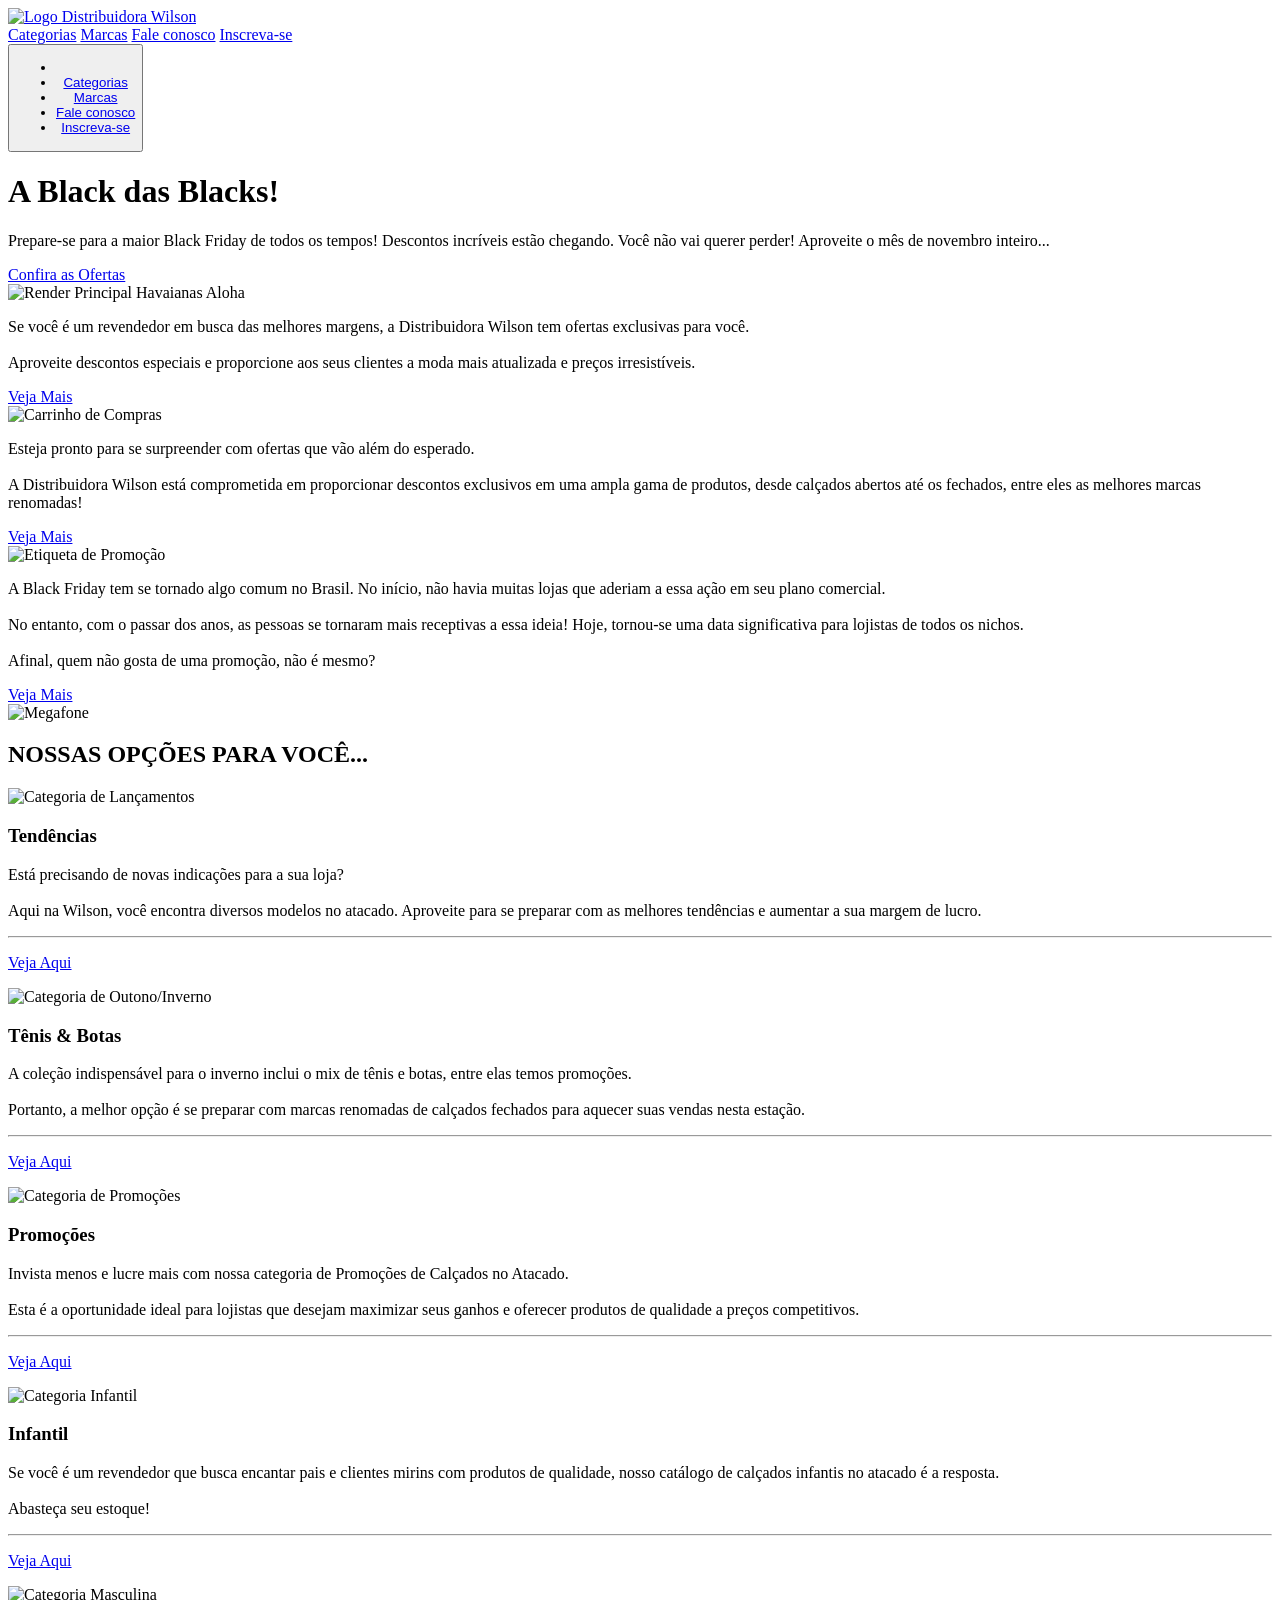
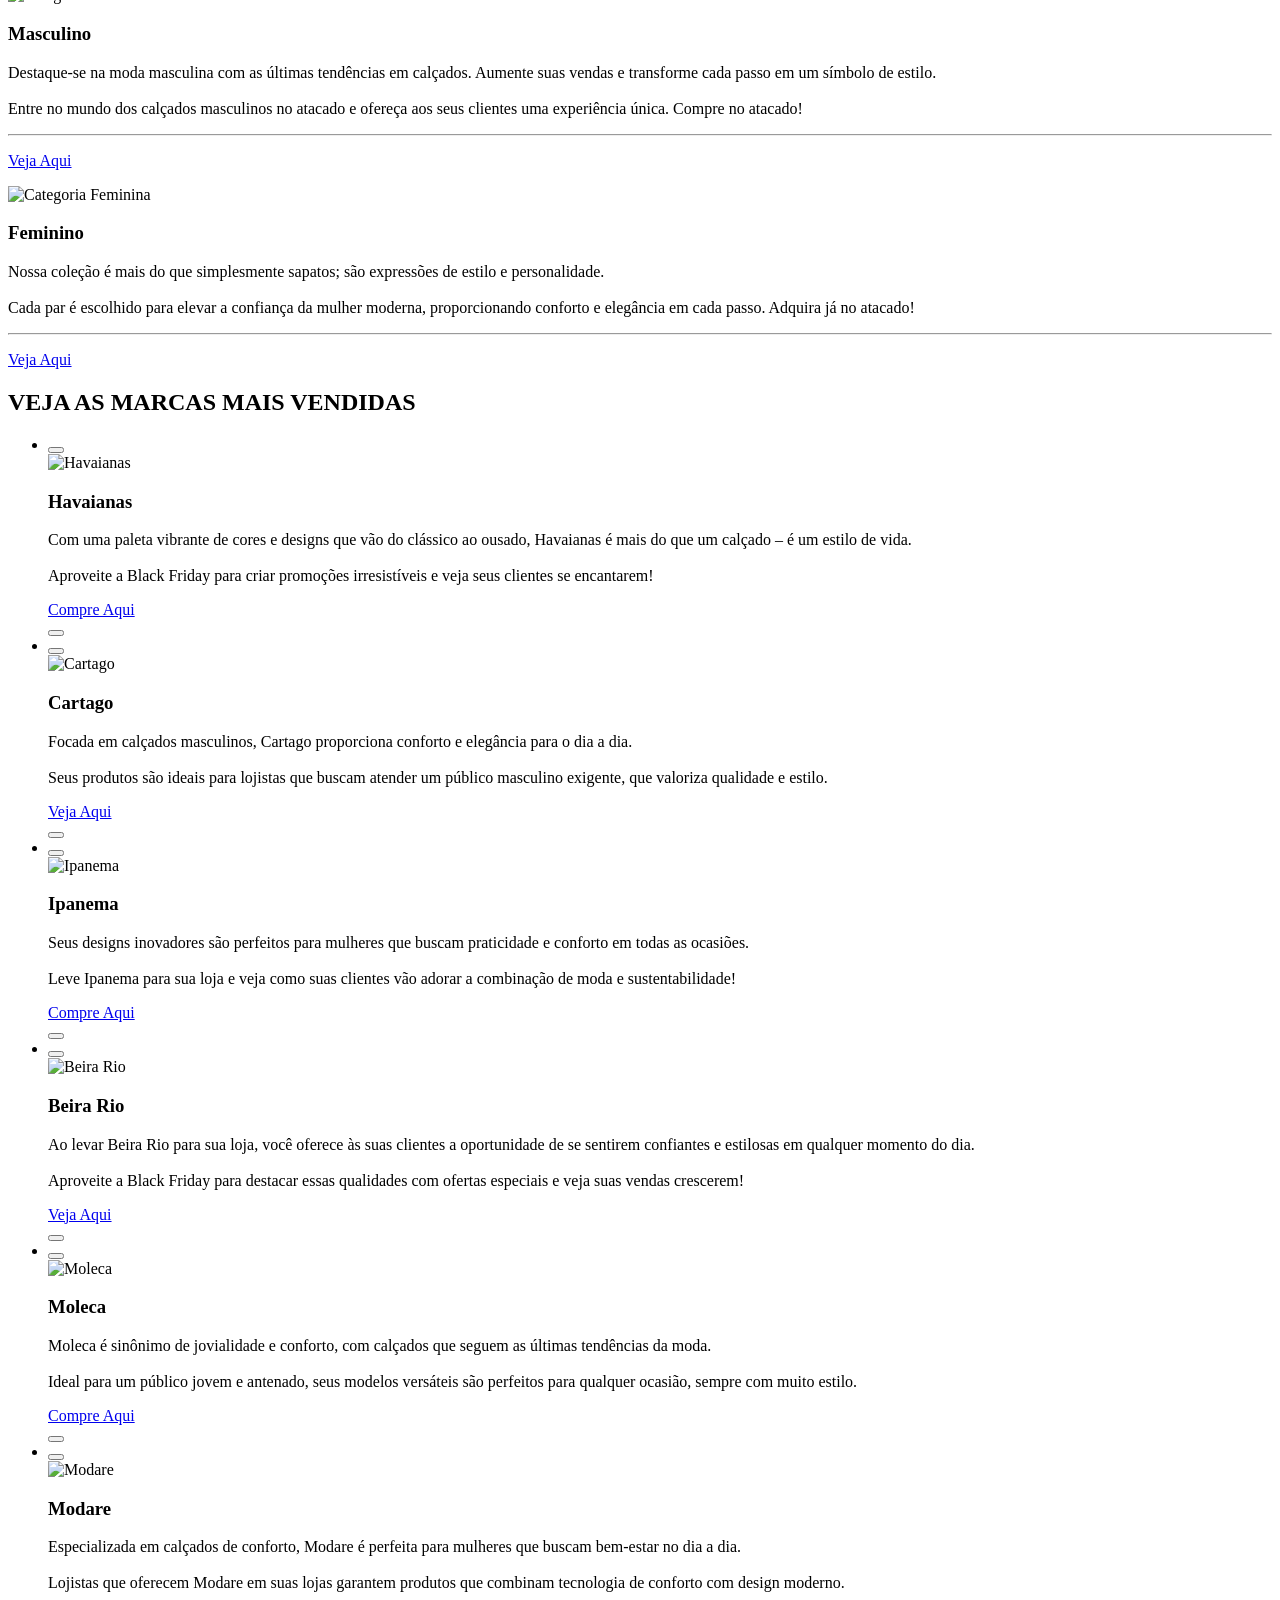
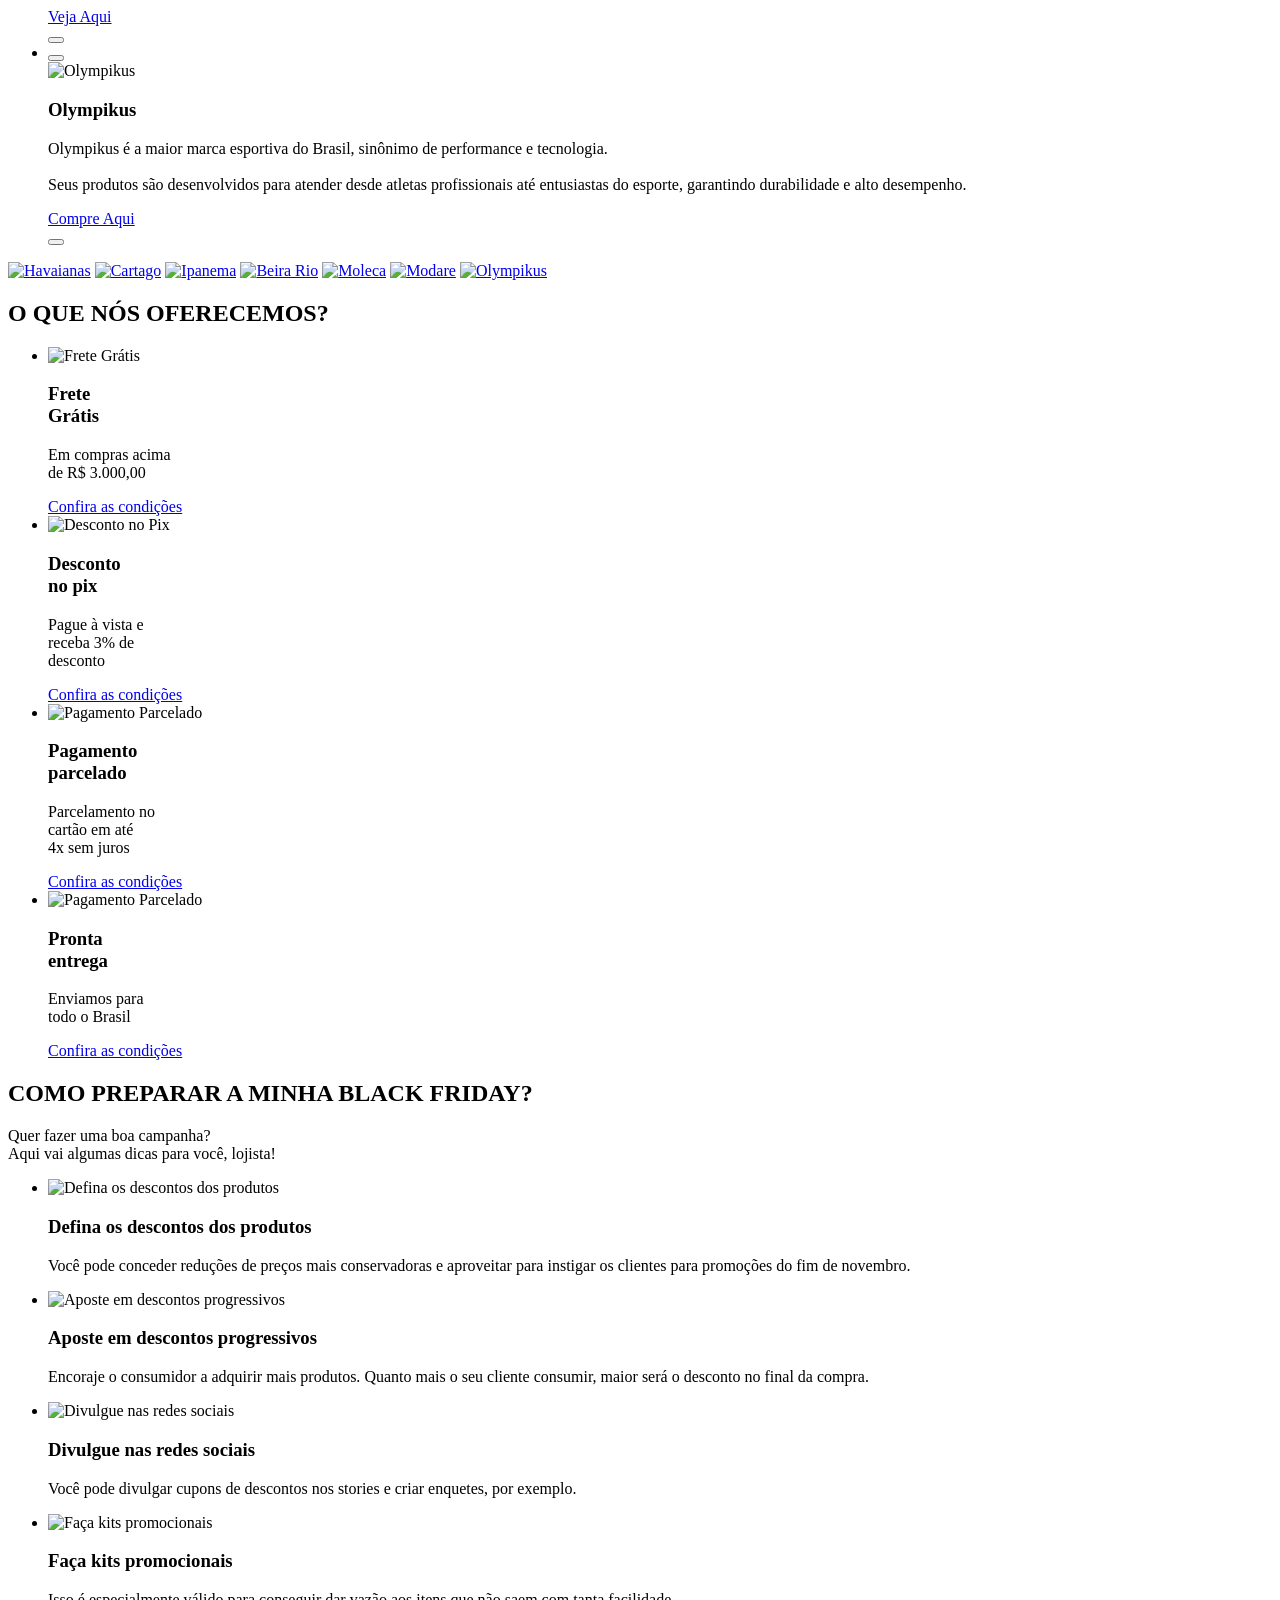
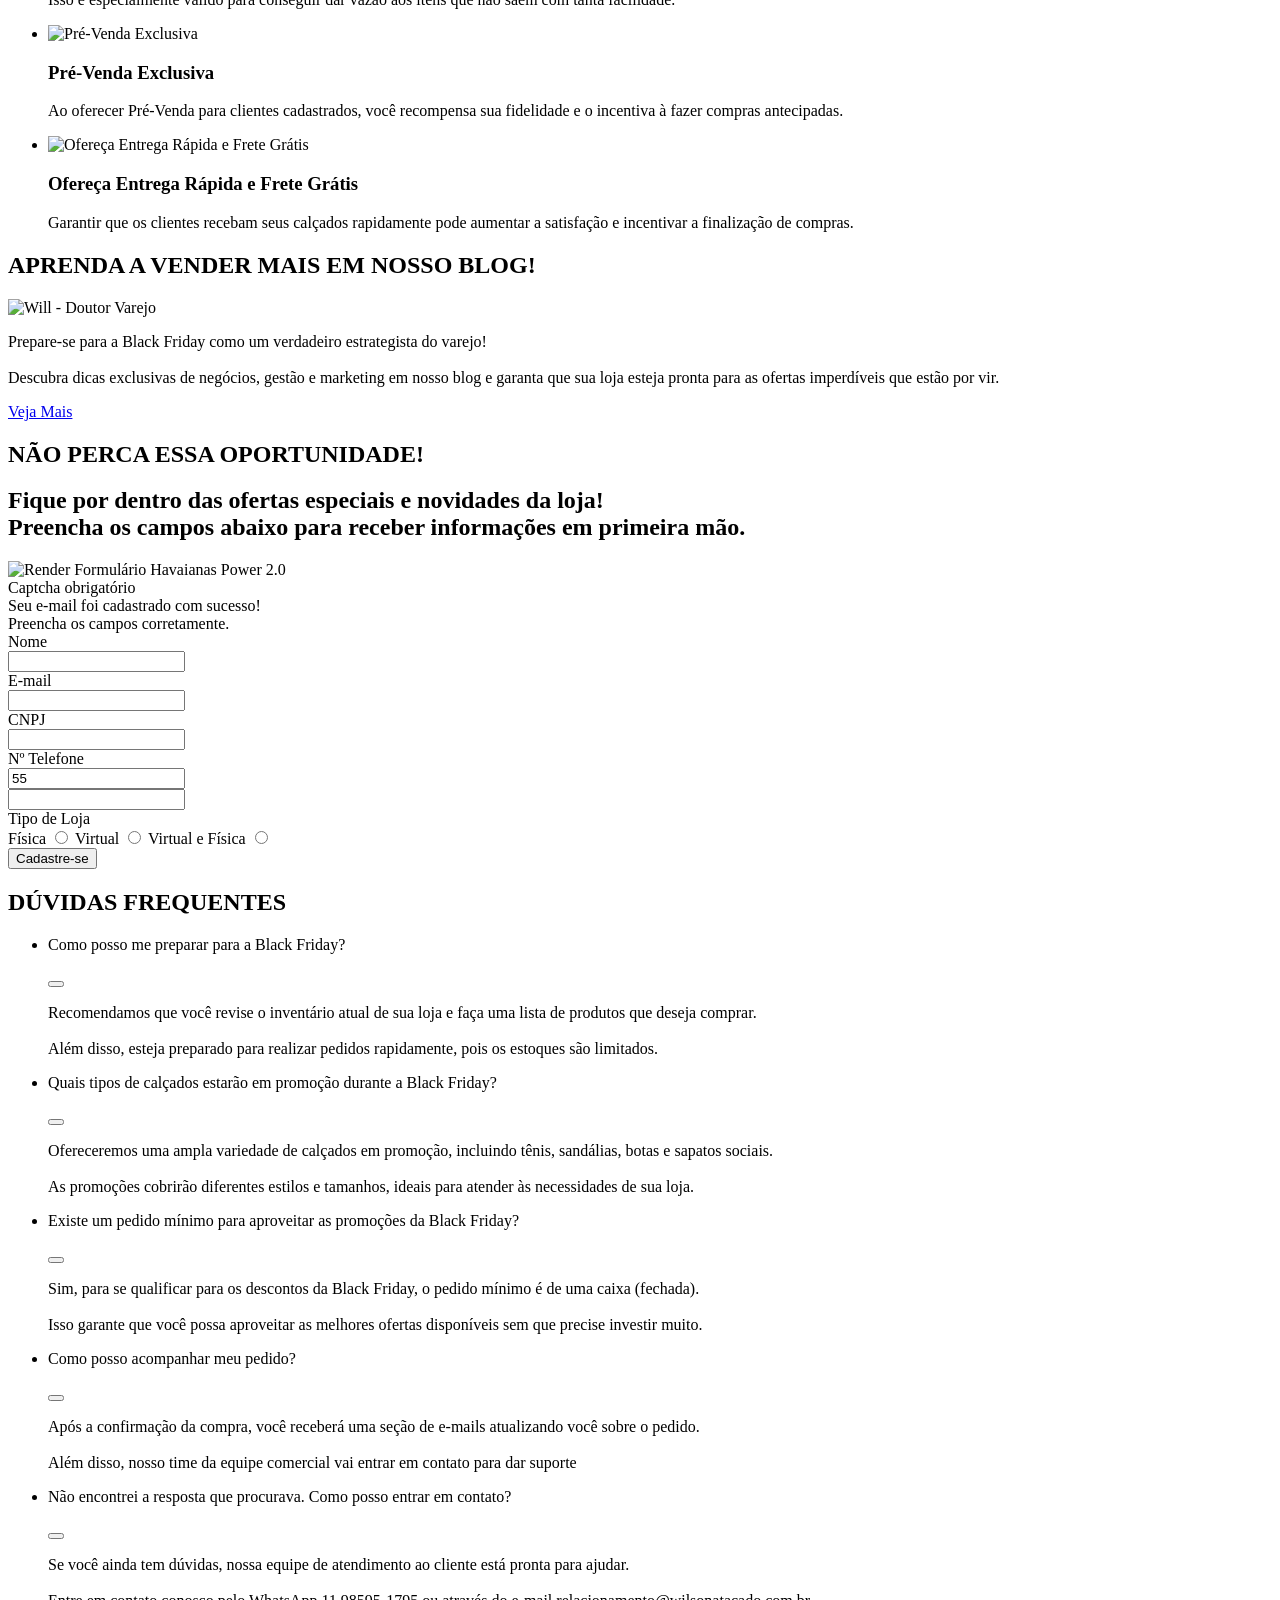
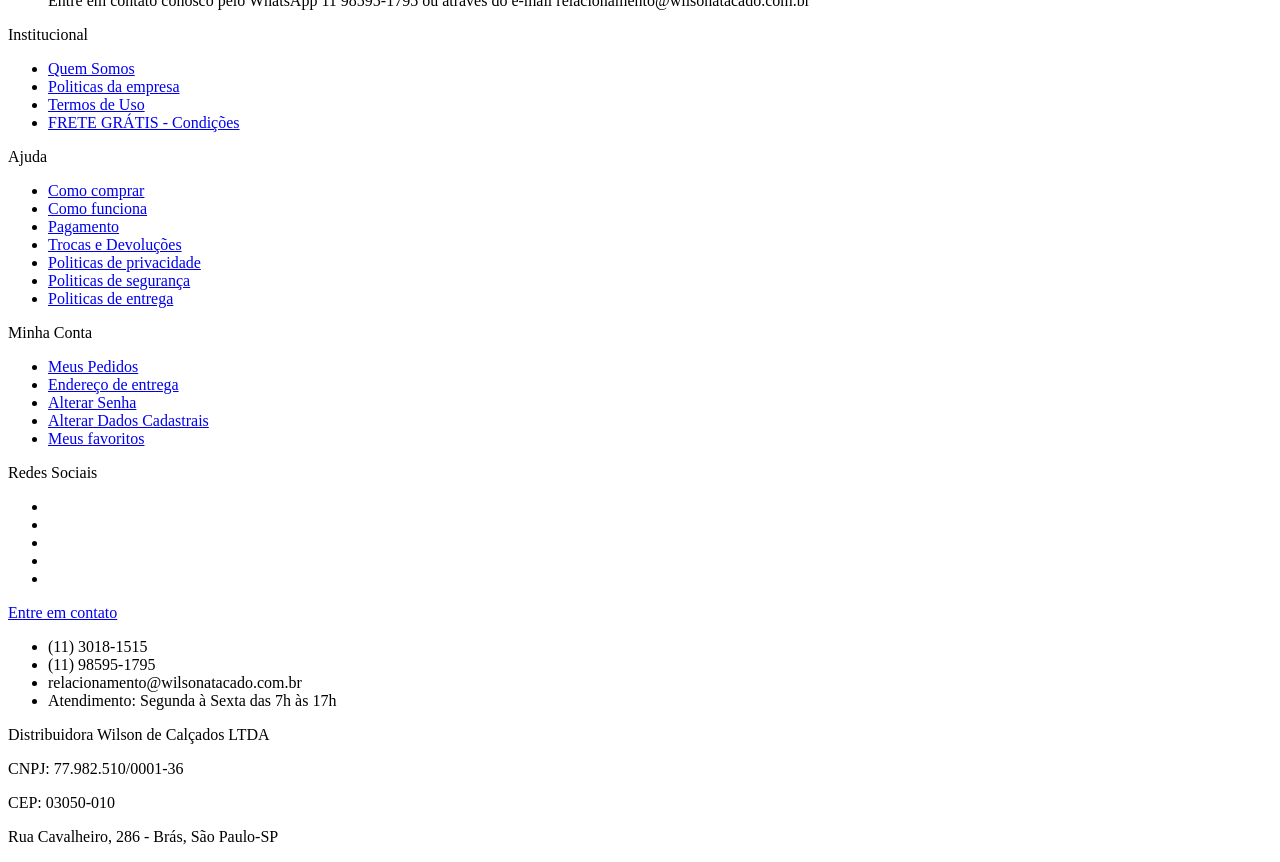
==== commit bf7f7eba: "butaum" ====
--- a/old/magento.html
+++ b/old/magento.html
@@ -5,23 +5,23 @@
     <meta charset="UTF-8">
     <meta http-equiv="X-UA-Compatible" content="IE=edge">
     <meta name="viewport" content="width=device-width, initial-scale=1.0">
-    <link rel="stylesheet" href="https://cdn.jsdelivr.net/gh/wilsonatacado/landing-page-bf-dw-24@1.0.4/css/style.css">
-    <link rel="stylesheet" href="https://cdn.jsdelivr.net/gh/wilsonatacado/landing-page-bf-dw-24@1.0.4/css/mobile.css">
-    <link rel="stylesheet" href="https://cdn.jsdelivr.net/gh/wilsonatacado/landing-page-bf-dw-24@1.0.4/css/laptop.css">
+    <link rel="stylesheet" href="https://cdn.jsdelivr.net/gh/wilsonatacado/landing-page-bf-dw-24@1.1.1/css/style.css">
+    <link rel="stylesheet" href="https://cdn.jsdelivr.net/gh/wilsonatacado/landing-page-bf-dw-24@1.1.1/css/mobile.css">
+    <link rel="stylesheet" href="https://cdn.jsdelivr.net/gh/wilsonatacado/landing-page-bf-dw-24@1.1.1/css/laptop.css">
     <link rel="stylesheet"
-        href="https://cdn.jsdelivr.net/gh/wilsonatacado/landing-page-bf-dw-24@1.0.4/css/dinamize-forms.css">
+        href="https://cdn.jsdelivr.net/gh/wilsonatacado/landing-page-bf-dw-24@1.1.1/css/dinamize-forms.css">
     <link rel="stylesheet" href="https://cdn.jsdelivr.net/npm/remixicon@4.2.0/fonts/remixicon.css" />
     <link rel="stylesheet" href="https://cdn.jsdelivr.net/npm/swiper@11/swiper-bundle.min.css" />
     <script src="https://code.jquery.com/jquery-3.7.1.min.js"></script>
     <script src="https://cdn.jsdelivr.net/npm/swiper@11/swiper-element-bundle.min.js"></script>
     <script type="module"
-        src="https://cdn.jsdelivr.net/gh/wilsonatacado/landing-page-bf-dw-24@1.0.4/js/tips.js"></script>
+        src="https://cdn.jsdelivr.net/gh/wilsonatacado/landing-page-bf-dw-24@1.1.1/js/tips.js"></script>
     <script type="module"
-        src="https://cdn.jsdelivr.net/gh/wilsonatacado/landing-page-bf-dw-24@1.0.4/js/script.js"></script>
+        src="https://cdn.jsdelivr.net/gh/wilsonatacado/landing-page-bf-dw-24@1.1.1/js/script.js"></script>
     <script type="module"
-        src="https://cdn.jsdelivr.net/gh/wilsonatacado/landing-page-bf-dw-24@1.0.4/js/categories.js"></script>
+        src="https://cdn.jsdelivr.net/gh/wilsonatacado/landing-page-bf-dw-24@1.1.1/js/categories.js"></script>
     <script type="module"
-        src="https://cdn.jsdelivr.net/gh/wilsonatacado/landing-page-bf-dw-24@1.0.4/js/dinamize-forms.js"></script>
+        src="https://cdn.jsdelivr.net/gh/wilsonatacado/landing-page-bf-dw-24@1.1.1/js/dinamize-forms.js"></script>
     <script src="//receiver.posclick.dinamize.com/forms/js/333693_4068.js"></script>
     <style>
         .modals-wrapper {
@@ -30,6 +30,15 @@
 
         .amwishlist-popup-block {
             display: none;
+        }
+
+        .timer {
+            display: none;
+        }
+
+        .home-content-right .cta-box {
+            margin-top: 1rem;
+            text-align: center;
         }
     </style>
     <title>Black Friday 2024 - Distribuidora Wilson</title>
@@ -93,10 +102,13 @@
                         </div>
                     </div>
                 </div>
+                <a class="cta-box" href="https://www.wilsonatacado.com.br/">Confira as Ofertas</a>
             </div>
 
             <img src="https://i.imgur.com/ccOHd7V.png" alt="Render Principal Havaianas Aloha" class="render-01">
         </div>
+
+        <i class="scroll-down-icon ri-arrow-down-double-fill"></i>
     </main>
 
     <section class="info-section">
@@ -837,9 +849,9 @@
 
     <script>
         // Seleciona as tags <link> e <script> pelos seus hrefs e srcs
-        var linkTag1 = document.querySelector('link[href="https://www.wilsonatacado.com.br/static/version1724414087/frontend/bistwobis/wilson-atacado/pt_BR/css/styles-l.css"]');
-        var linkTag2 = document.querySelector('link[href="https://www.wilsonatacado.com.br/static/version1724414087/frontend/bistwobis/wilson-atacado/pt_BR/css/styles-m.css"]');
-        var scriptTag = document.querySelector('script[src="https://www.wilsonatacado.com.br/static/version1724414087/frontend/bistwobis/wilson-atacado/pt_BR/Magento_Ui/js/modal/modal.js"]');
+        var linkTag1 = document.querySelector('link[href="https://www.wilsonatacado.com.br/static/version1729778696/frontend/bistwobis/wilson-atacado/pt_BR/css/styles-l.css"]');
+        var linkTag2 = document.querySelector('link[href="https://www.wilsonatacado.com.br/static/version1729778696/frontend/bistwobis/wilson-atacado/pt_BR/css/styles-m.css"]');
+        var scriptTag = document.querySelector('script[src="https://www.wilsonatacado.com.br/static/version1729778696/frontend/bistwobis/wilson-atacado/pt_BR/Magento_Ui/js/modal/modal.js"]');
 
         // Remove as tags <link> e <script> do cabeçalho (head)
         linkTag1 && linkTag1.parentNode.removeChild(linkTag1);
@@ -848,6 +860,7 @@
 
     </script>
 
+
 </body>
 
 </html>
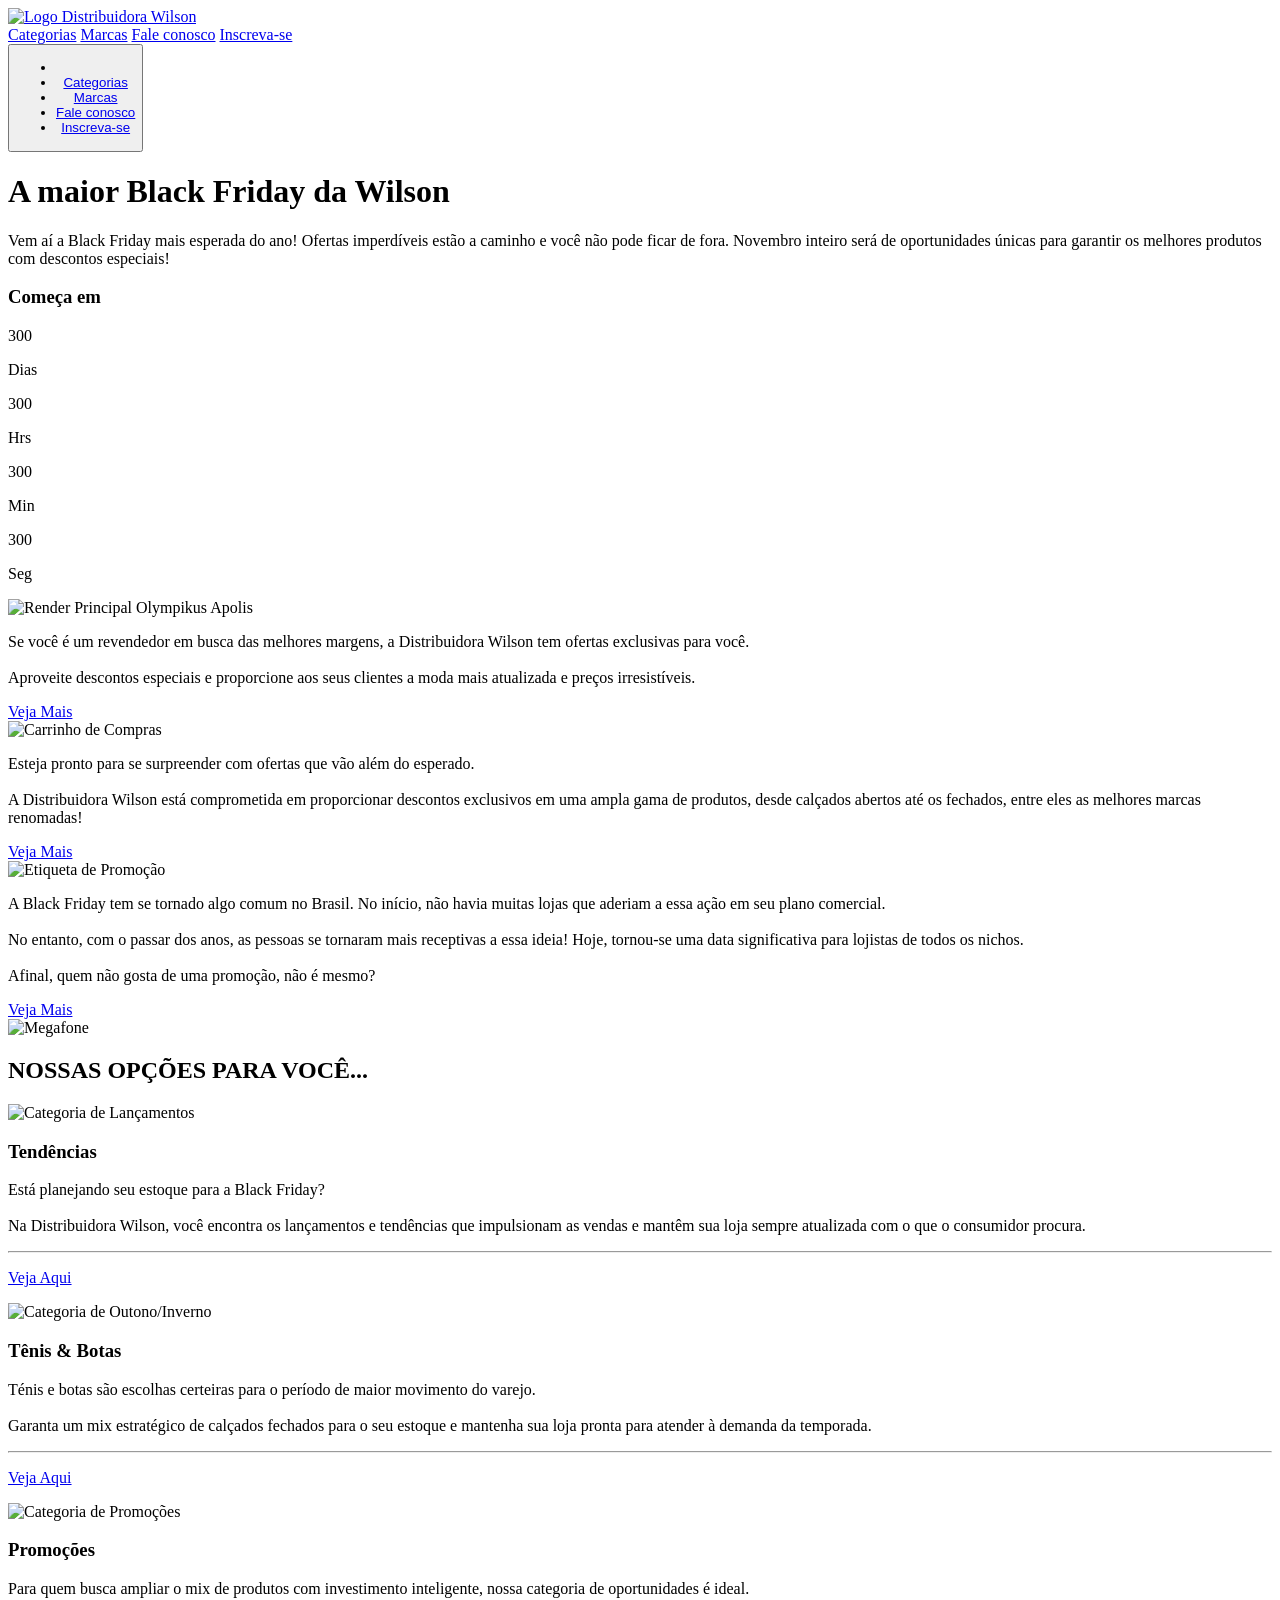
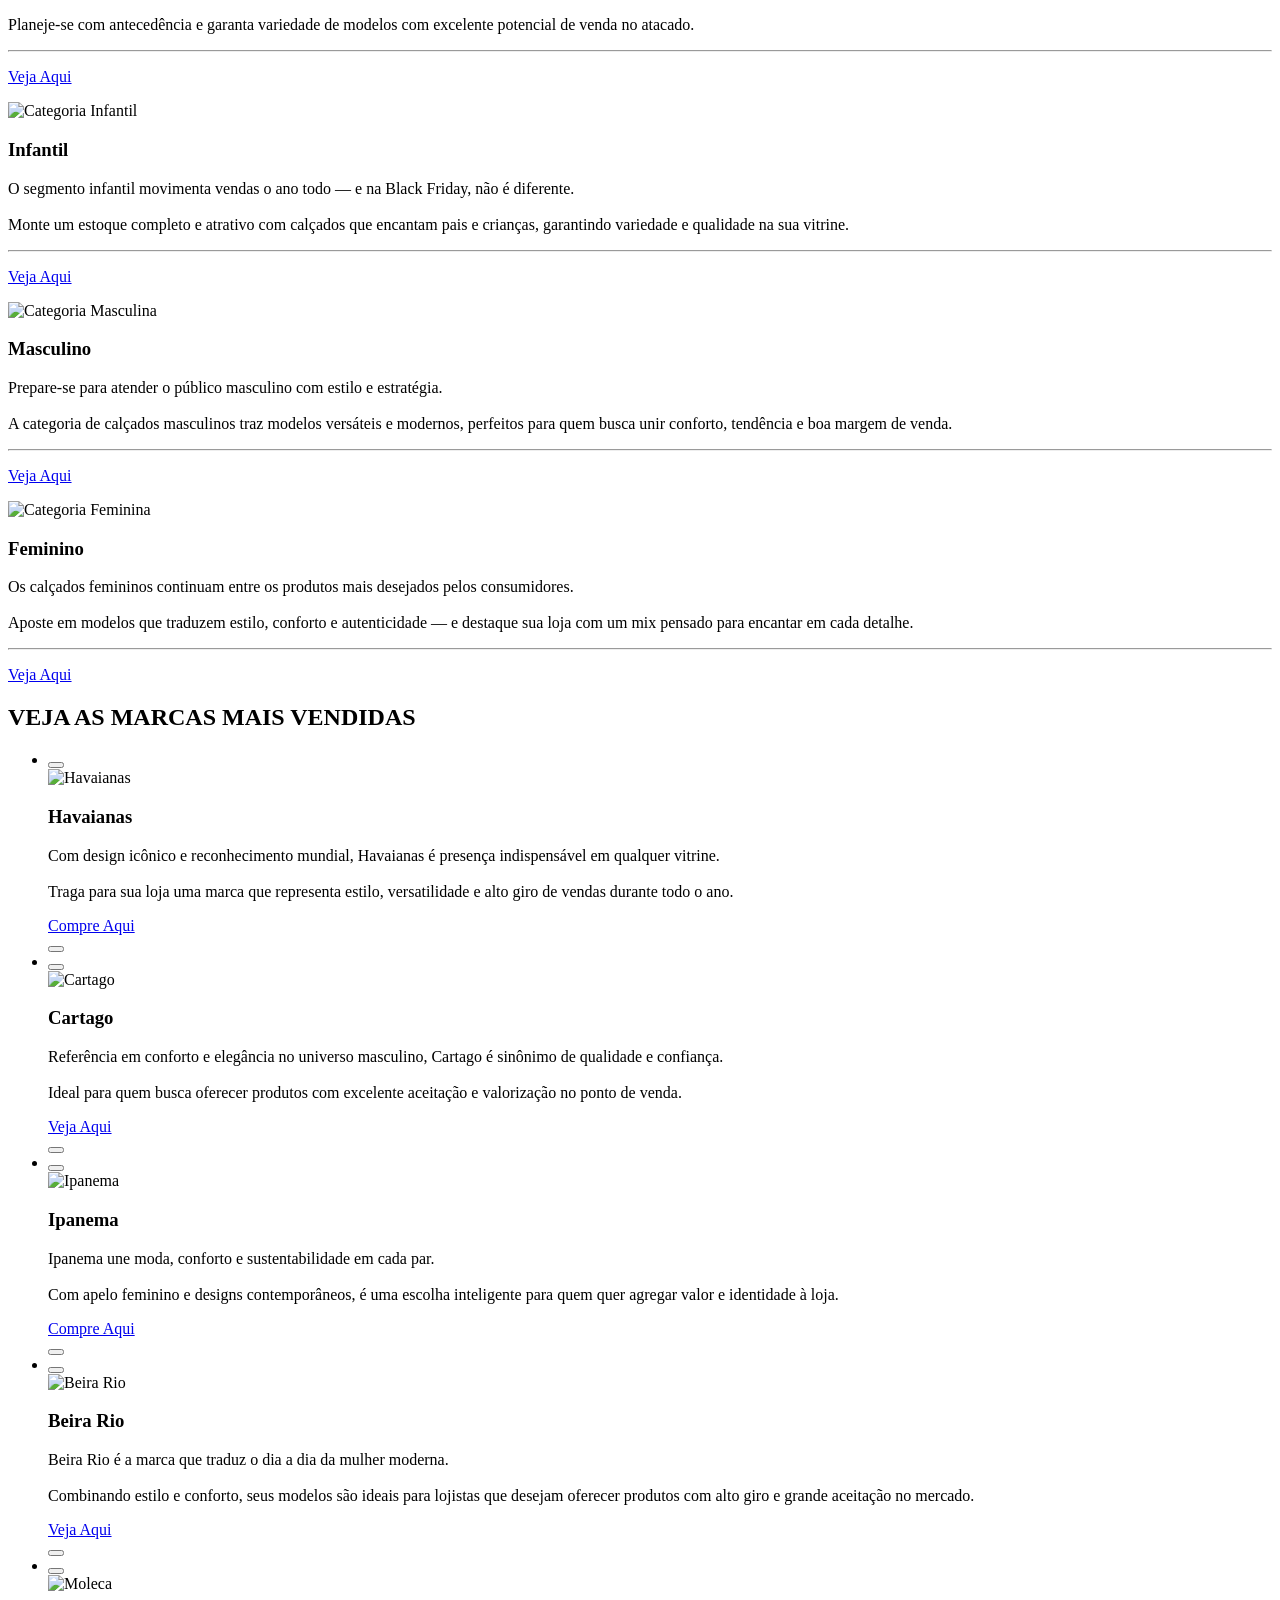
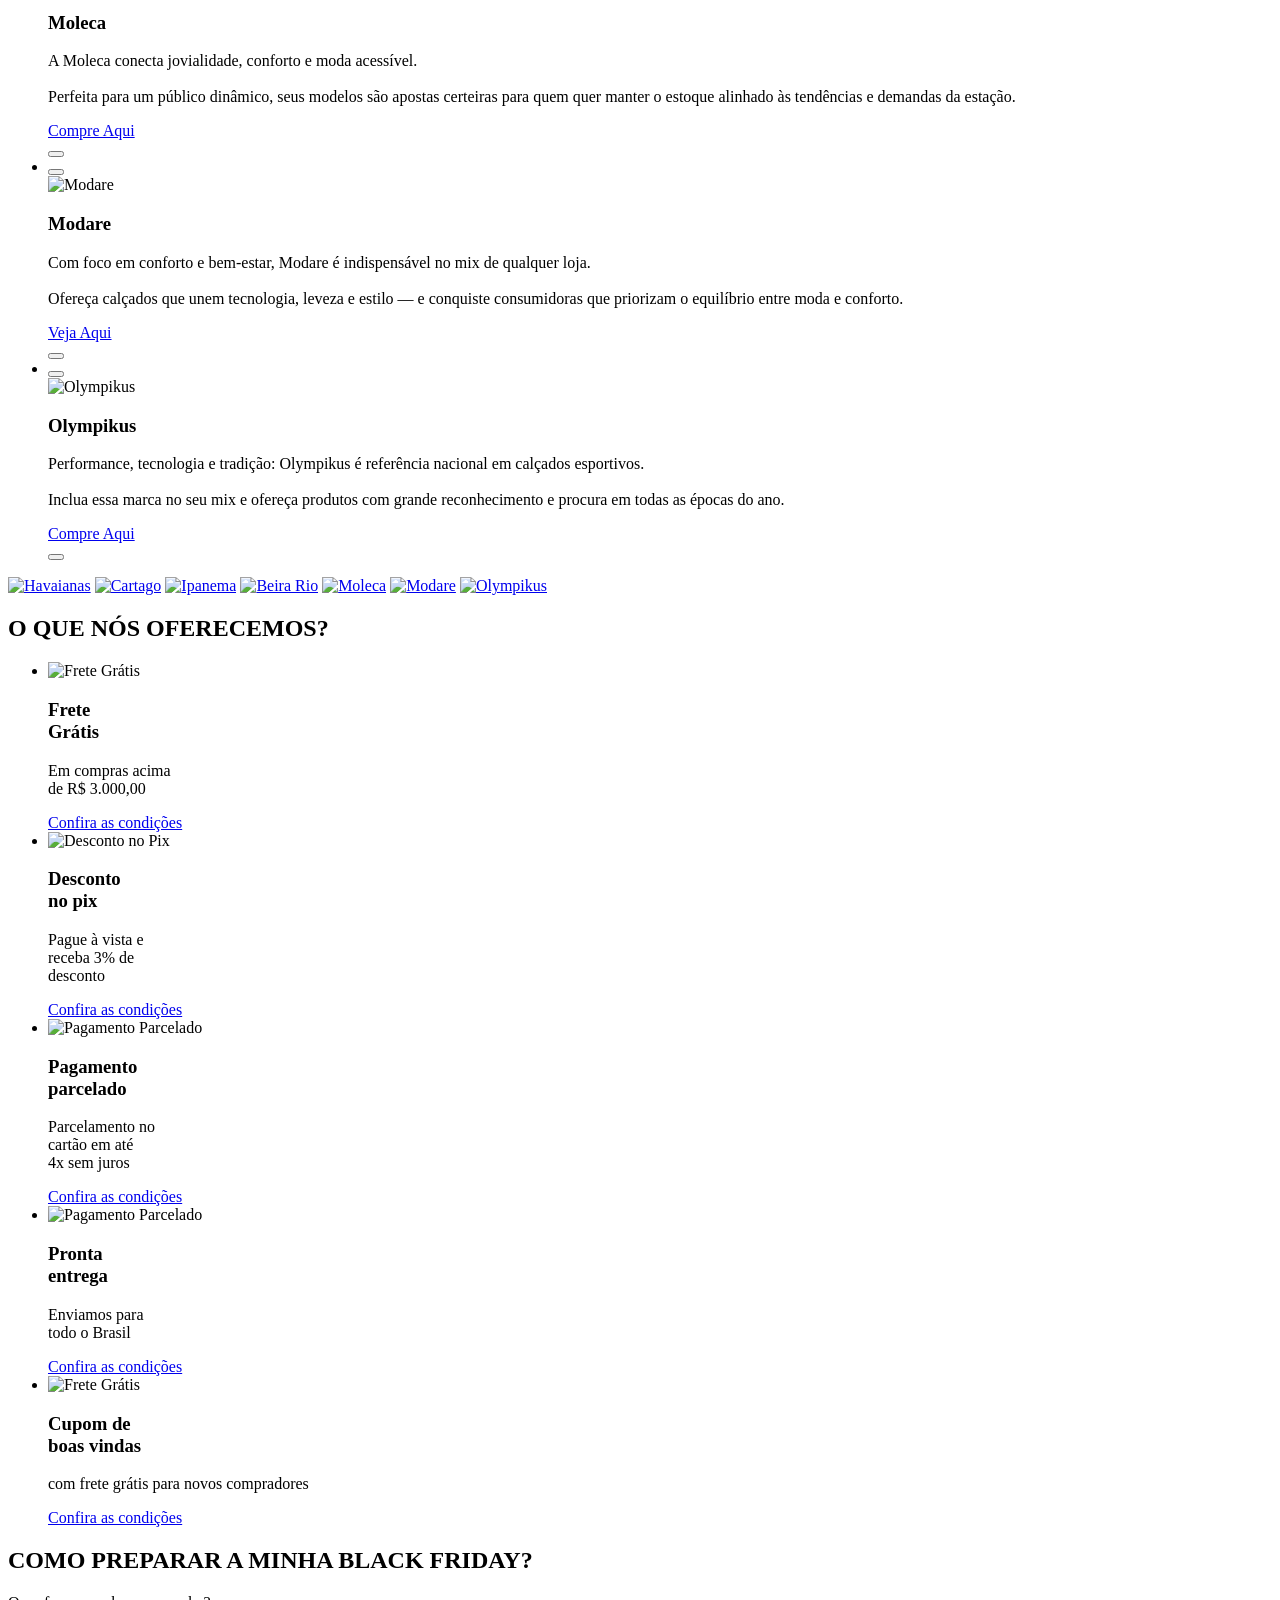
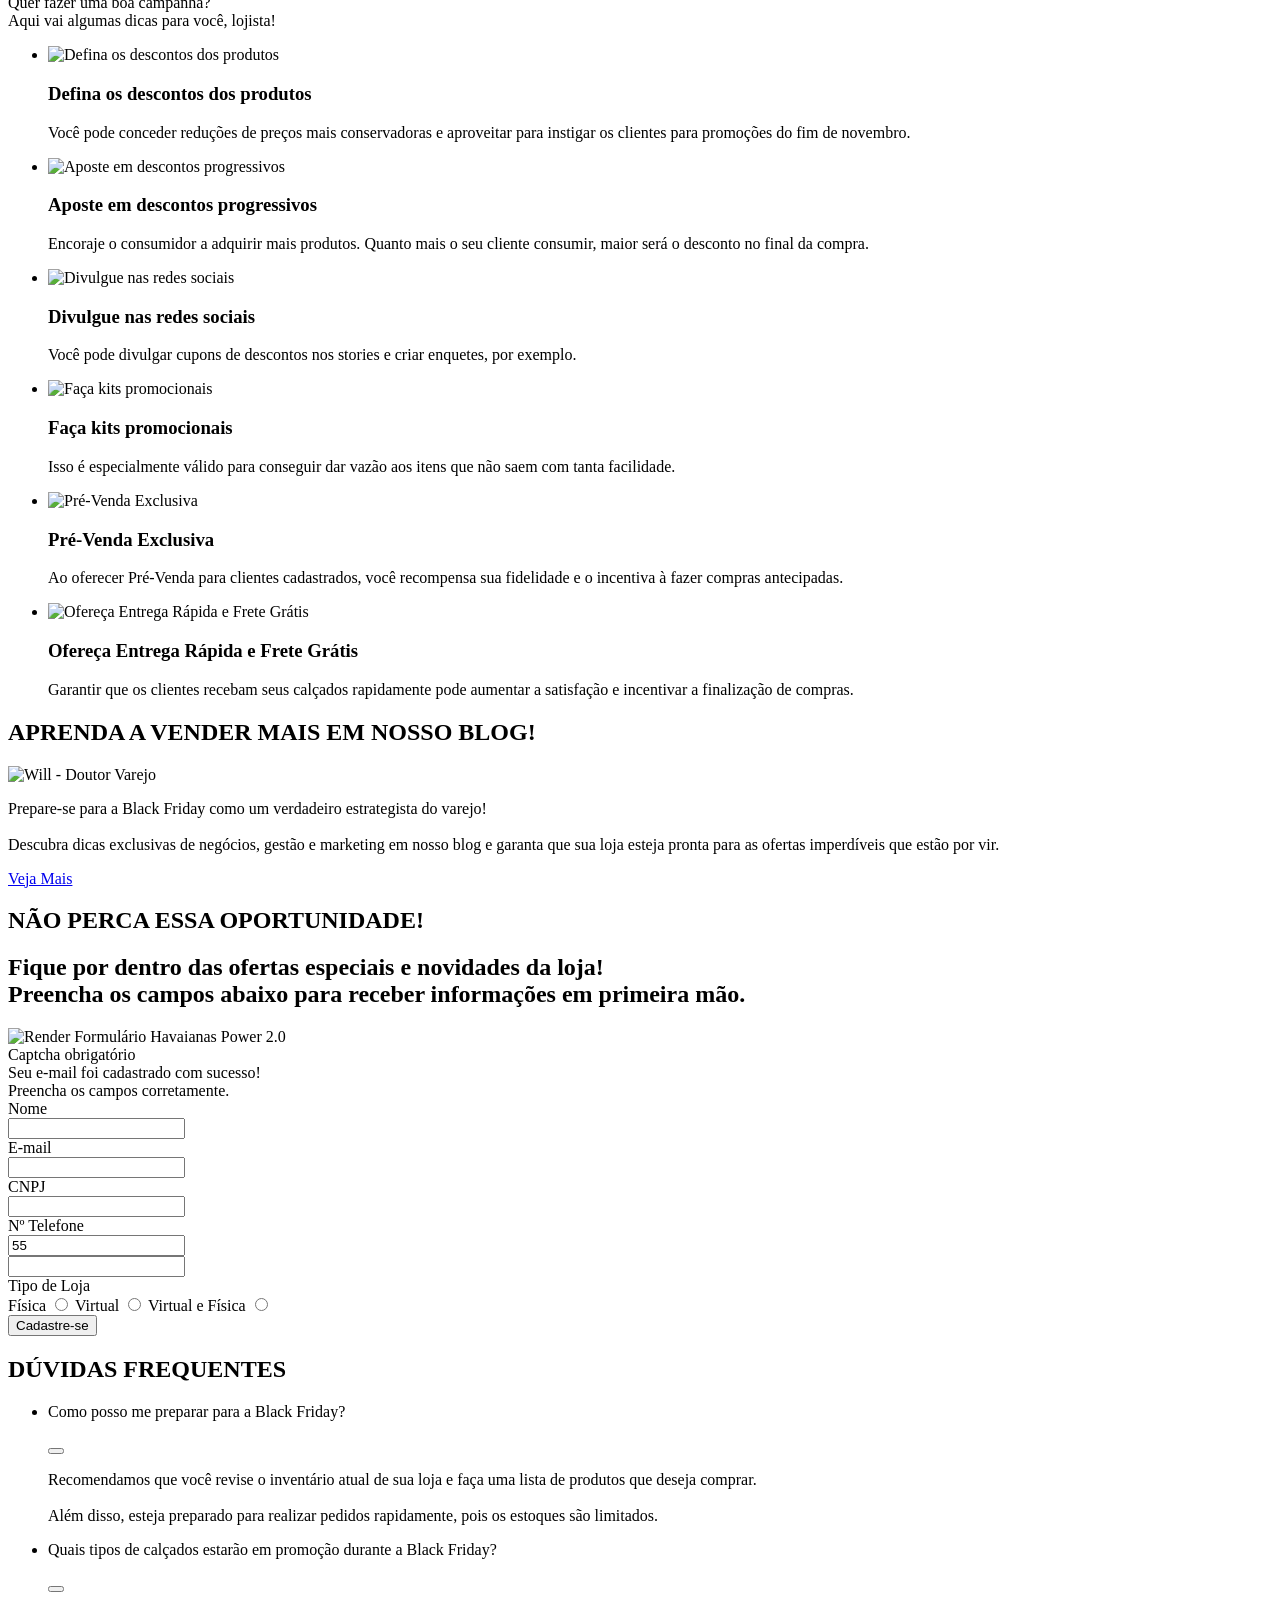
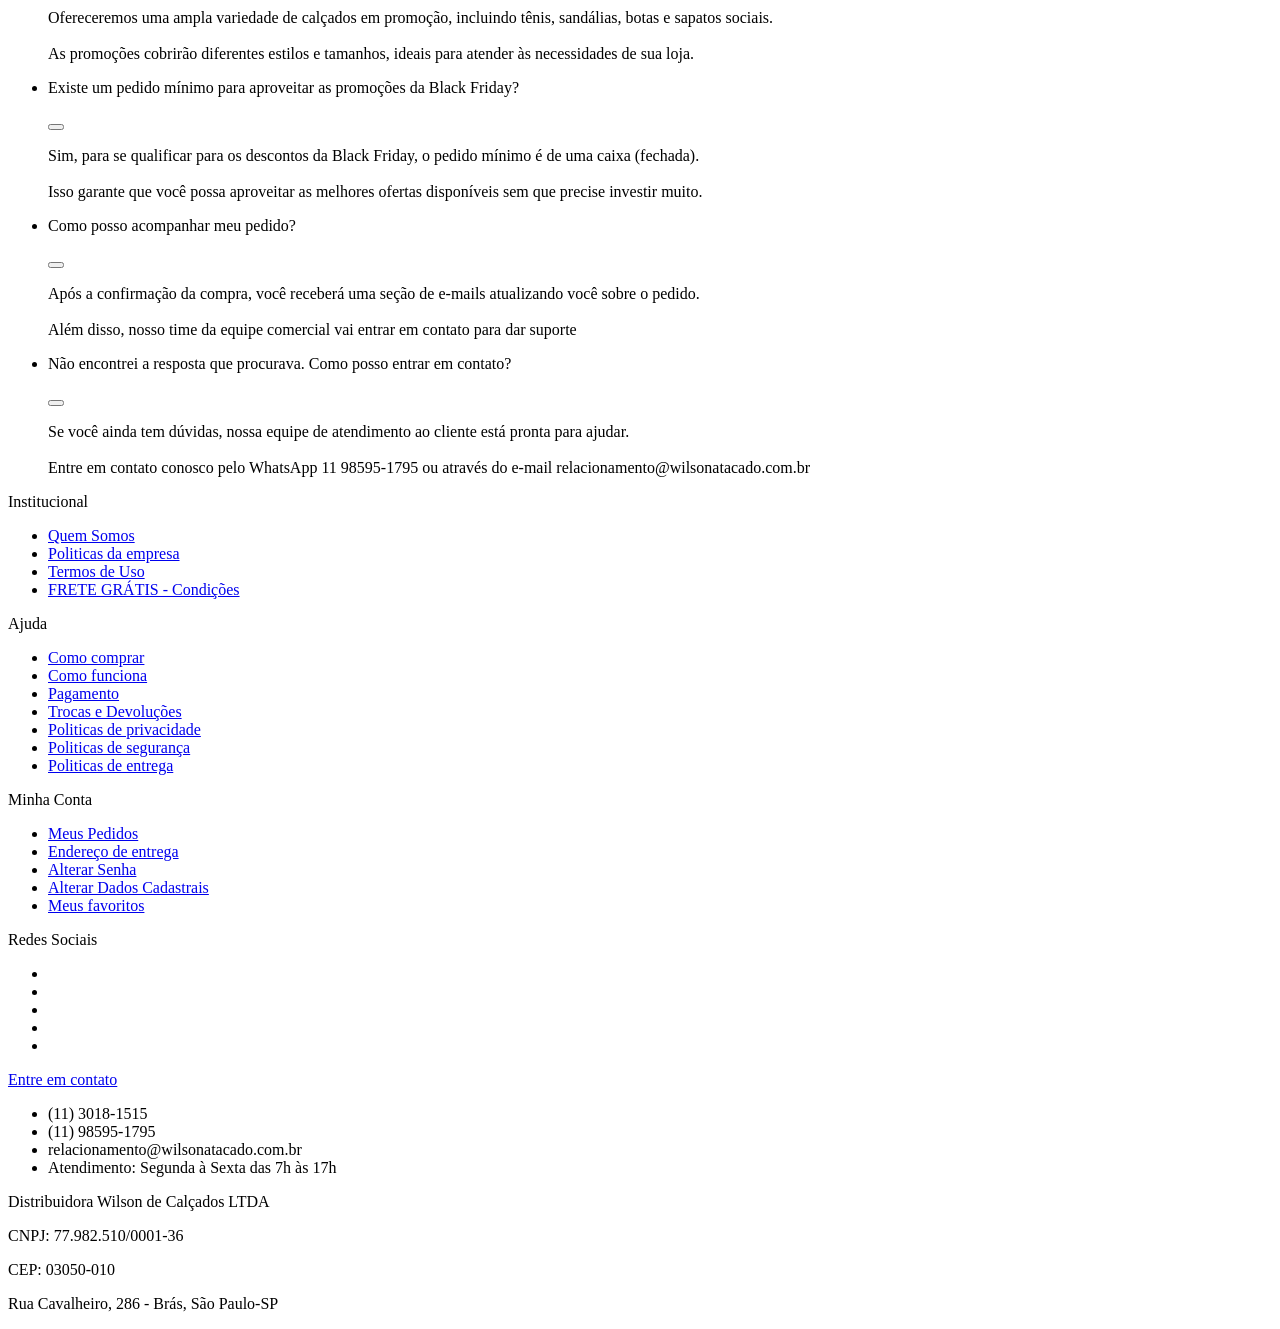
==== commit cda87aeb: "textos e categorias atualizadas" ====
--- a/old/magento.html
+++ b/old/magento.html
@@ -5,23 +5,25 @@
     <meta charset="UTF-8">
     <meta http-equiv="X-UA-Compatible" content="IE=edge">
     <meta name="viewport" content="width=device-width, initial-scale=1.0">
-    <link rel="stylesheet" href="https://cdn.jsdelivr.net/gh/wilsonatacado/landing-page-bf-dw-24@1.1.1/css/style.css">
-    <link rel="stylesheet" href="https://cdn.jsdelivr.net/gh/wilsonatacado/landing-page-bf-dw-24@1.1.1/css/mobile.css">
-    <link rel="stylesheet" href="https://cdn.jsdelivr.net/gh/wilsonatacado/landing-page-bf-dw-24@1.1.1/css/laptop.css">
+    <link rel="stylesheet" href="https://cdn.jsdelivr.net/gh/wilsonatacado/landing-page-bf-dw-24@master/css/style.css">
+    <link rel="stylesheet" href="https://cdn.jsdelivr.net/gh/wilsonatacado/landing-page-bf-dw-24@master/css/mobile.css">
+    <link rel="stylesheet" href="https://cdn.jsdelivr.net/gh/wilsonatacado/landing-page-bf-dw-24@master/css/laptop.css">
     <link rel="stylesheet"
-        href="https://cdn.jsdelivr.net/gh/wilsonatacado/landing-page-bf-dw-24@1.1.1/css/dinamize-forms.css">
+        href="https://cdn.jsdelivr.net/gh/wilsonatacado/landing-page-bf-dw-24@master/css/dinamize-forms.css">
+    <link rel="stylesheet"
+        href="https://cdn.jsdelivr.net/gh/wilsonatacado/landing-page-bf-dw-24@master/css/dinamize-forms.css">
     <link rel="stylesheet" href="https://cdn.jsdelivr.net/npm/remixicon@4.2.0/fonts/remixicon.css" />
     <link rel="stylesheet" href="https://cdn.jsdelivr.net/npm/swiper@11/swiper-bundle.min.css" />
     <script src="https://code.jquery.com/jquery-3.7.1.min.js"></script>
     <script src="https://cdn.jsdelivr.net/npm/swiper@11/swiper-element-bundle.min.js"></script>
     <script type="module"
-        src="https://cdn.jsdelivr.net/gh/wilsonatacado/landing-page-bf-dw-24@1.1.1/js/tips.js"></script>
+        src="https://cdn.jsdelivr.net/gh/wilsonatacado/landing-page-bf-dw-24@master/js/script.js"></script>
     <script type="module"
-        src="https://cdn.jsdelivr.net/gh/wilsonatacado/landing-page-bf-dw-24@1.1.1/js/script.js"></script>
+        src="https://cdn.jsdelivr.net/gh/wilsonatacado/landing-page-bf-dw-24@master/js/tips.js"></script>
     <script type="module"
-        src="https://cdn.jsdelivr.net/gh/wilsonatacado/landing-page-bf-dw-24@1.1.1/js/categories.js"></script>
+        src="https://cdn.jsdelivr.net/gh/wilsonatacado/landing-page-bf-dw-24@master/js/categories.js"></script>
     <script type="module"
-        src="https://cdn.jsdelivr.net/gh/wilsonatacado/landing-page-bf-dw-24@1.1.1/js/dinamize-forms.js"></script>
+        src="https://cdn.jsdelivr.net/gh/wilsonatacado/landing-page-bf-dw-24@master/js/dinamize-forms.js"></script>
     <script src="//receiver.posclick.dinamize.com/forms/js/333693_4068.js"></script>
     <style>
         .modals-wrapper {
@@ -30,15 +32,6 @@
 
         .amwishlist-popup-block {
             display: none;
-        }
-
-        .timer {
-            display: none;
-        }
-
-        .home-content-right .cta-box {
-            margin-top: 1rem;
-            text-align: center;
         }
     </style>
     <title>Black Friday 2024 - Distribuidora Wilson</title>
@@ -74,12 +67,14 @@
     <main class="banner-home">
         <div class="home-content">
             <div class="home-content-right">
-                <h1 class="heading">A Black das <strong class="heading-highlight">Blacks!</strong></h1>
-
-                <p class="paragraph">Prepare-se para <span class='paragraph-highlight'>a maior Black Friday de todos os
-                        tempos!</span> Descontos incríveis estão
-                    chegando. Você não vai querer perder! <span class='paragraph-highlight'>Aproveite o mês de novembro
-                        inteiro...</span></p>
+                <h1 class="heading">A maior <strong class="heading-highlight">Black Friday</strong> da Wilson</h1>
+
+                <p class="paragraph">Vem aí a <span class='paragraph-highlight'>Black Friday mais esperada do
+                        ano!</span> Ofertas imperdíveis estão a caminho e
+                    você não pode ficar de fora. <span class='paragraph-highlight'>Novembro inteiro</span> será de
+                    oportunidades únicas para
+                    garantir <span class='paragraph-highlight'>os melhores produtos com descontos especiais!</span>
+                </p>
 
                 <div class="timer">
                     <h3 class="heading-3">Começa em</h3>
@@ -102,10 +97,9 @@
                         </div>
                     </div>
                 </div>
-                <a class="cta-box" href="https://www.wilsonatacado.com.br/">Confira as Ofertas</a>
-            </div>
-
-            <img src="https://i.imgur.com/ccOHd7V.png" alt="Render Principal Havaianas Aloha" class="render-01">
+            </div>
+
+            <img src="https://i.imgur.com/bUMsAq3.png" alt="Render Principal Olympikus Apolis" class="render-01">
         </div>
 
         <i class="scroll-down-icon ri-arrow-down-double-fill"></i>
@@ -162,12 +156,17 @@
             <div class="promo-row">
                 <div class="case-promo">
                     <div class="case-promo-content" id="promo-trends">
-                        <img src="https://i.imgur.com/jYOkWEO.png" alt="Categoria de Lançamentos" class="render-03">
+                        <div class="case-promo-img-box">
+                            <img src="https://i.imgur.com/GzMzLns.png" alt="Categoria de Lançamentos"
+                                class="render-03 promo-trends">
+                        </div>
                         <h3 class="heading-2">Tendências</h3>
-                        <p class="paragraph-1">Está precisando de novas indicações para a sua loja?<br><br>Aqui na
-                            Wilson, você encontra diversos modelos no atacado. Aproveite para se preparar com as
-                            <span class='paragraph-highlight'>melhores tendências e aumentar a sua margem de
-                                lucro.</span>
+                        <p class="paragraph-1">Está planejando seu estoque para a <span
+                                class="paragraph-highlight">Black Friday?</span><br><br>
+                            Na Distribuidora Wilson, você encontra os <span class="paragraph-highlight">lançamentos e
+                                tendências</span> que impulsionam as vendas
+                            e mantêm sua loja <span class="paragraph-highlight">sempre atualizada</span> com o que o
+                            consumidor procura.
                         </p>
                     </div>
                     <div class="case-promo-cta-box">
@@ -182,15 +181,17 @@
 
                 <div class="case-promo">
                     <div class="case-promo-content" id="promo-tenis">
-                        <img src="https://i.imgur.com/HniOFNS.png" alt="Categoria de Outono/Inverno" class="render-03">
+                        <div class="case-promo-img-box">
+                            <img src="https://i.imgur.com/q8ZtaxD.png" alt="Categoria de Outono/Inverno"
+                                class="render-03 promo-tenis">
+                        </div>
                         <h3 class="heading-2">Tênis & Botas</h3>
-                        <p class="paragraph-1">A coleção indispensável para o inverno inclui o mix de tênis e botas,
-                            entre elas temos <span class='paragraph-highlight'>promoções</span>.
-                            <br>
-                            <br>
-                            Portanto, a <span class='paragraph-highlight'>melhor opção</span> é se preparar com marcas
-                            renomadas de calçados fechados para
-                            <span class='paragraph-highlight'>aquecer suas vendas nesta estação.</span>
+                        <p class="paragraph-1">Ténis e botas são <span class="paragraph-highlight">escolhas
+                                certeiras</span>
+                            para o período de maior movimento do
+                            varejo. <br><br>
+                            Garanta um mix estratégico de calçados fechados para o seu estoque e mantenha sua loja
+                            pronta para atender à <span class="paragraph-highlight"> demanda da temporada.</span>
                         </p>
                     </div>
                     <div class="case-promo-cta-box">
@@ -207,13 +208,16 @@
             <div class="promo-row">
                 <div class="case-promo">
                     <div class="case-promo-content" id="promo-sale">
-                        <img src="https://i.imgur.com/V5C8i4r.png" alt="Categoria de Promoções" class="render-03">
+                        <div class="case-promo-img-box">
+                            <img src="https://i.imgur.com/Ath9Mgm.png" alt="Categoria de Promoções"
+                                class="render-03 promo-sale">
+                        </div>
                         <h3 class="heading-2">Promoções</h3>
-                        <p class="paragraph-1"><span class='paragraph-highlight'>Invista menos e lucre mais</span> com
-                            nossa categoria de <span class='paragraph-highlight'>Promoções de Calçados</span> no
-                            Atacado.<br><br>Esta é a oportunidade ideal para lojistas que desejam maximizar seus ganhos
-                            e oferecer <span class='paragraph-highlight'>produtos de qualidade a preços
-                                competitivos.</span>
+                        <p class="paragraph-1">Para quem busca ampliar o mix de produtos com investimento inteligente,
+                            <span class="paragraph-highlight">nossa categoria de oportunidades é ideal.</span><br><br>
+                            Planeje-se com antecedência e garanta variedade de modelos com <span
+                                class="paragraph-highlight">excelente potencial de venda
+                                no atacado.</span>
                         </p>
                     </div>
                     <div class="case-promo-cta-box">
@@ -228,14 +232,16 @@
 
                 <div class="case-promo">
                     <div class="case-promo-content" id="promo-baby">
-                        <img src="https://i.imgur.com/kUDn5Ei.png" alt="Categoria Infantil" class="render-03">
+                        <div class="case-promo-img-box">
+                            <img src="https://i.imgur.com/fmPGNd8.png" alt="Categoria Infantil"
+                                class="render-03 promo-baby">
+                        </div>
                         <h3 class="heading-2">Infantil</h3>
-                        <p class="paragraph-1">Se você é um revendedor que busca encantar pais e clientes mirins com
-                            produtos de qualidade, <span class='paragraph-highlight'>nosso catálogo de calçados infantis
-                                no atacado é a resposta.</span>
-                            <br>
-                            <br>
-                            Abasteça seu estoque!
+                        <p class="paragraph-1">O segmento infantil movimenta vendas o ano todo — <span
+                                class="paragraph-highlight">e na Black Friday, não
+                                é diferente.</span> <br><br>
+                            Monte um estoque completo e atrativo com calçados que encantam pais e crianças, garantindo
+                            <span class="paragraph-highlight">variedade e qualidade na sua vitrine.</span>
                         </p>
                     </div>
                     <div class="case-promo-cta-box">
@@ -251,14 +257,16 @@
             <div class="promo-row">
                 <div class="case-promo">
                     <div class="case-promo-content" id="promo-male">
-                        <img src="https://i.imgur.com/ZznOLuT.png" alt="Categoria Masculina" class="render-03">
+                        <div class="case-promo-img-box">
+                            <img src="https://i.imgur.com/yeMAXRl.png" alt="Categoria Masculina"
+                                class="render-03 promo-male">
+                        </div>
                         <h3 class="heading-2">Masculino</h3>
-                        <p class="paragraph-1">Destaque-se na moda masculina com as últimas tendências em calçados.
-                            <span class='paragraph-highlight'>Aumente suas vendas</span> e transforme cada passo em um
-                            símbolo de estilo.<br><br>
-                            Entre no mundo dos calçados masculinos no atacado e <span
-                                class='paragraph-highlight'>ofereça aos seus clientes uma experiência única.</span>
-                            Compre no atacado!
+                        <p class="paragraph-1">Prepare-se para atender o público masculino com <span
+                                class="paragraph-highlight">estilo e estratégia.</span> <br><br>
+                            A categoria de calçados masculinos traz modelos versáteis e modernos, perfeitos para quem
+                            busca unir <span class="paragraph-highlight">conforto, tendência e boa margem de
+                                venda.</span>
                         </p>
                     </div>
                     <div class="case-promo-cta-box">
@@ -273,16 +281,17 @@
 
                 <div class="case-promo">
                     <div class="case-promo-content" id="promo-female">
-                        <img src="https://i.imgur.com/B8f7tZI.png" alt="Categoria Feminina" class="render-03">
+                        <div class="case-promo-img-box">
+                            <img src="https://i.imgur.com/rovCT7u.png" alt="Categoria Feminina"
+                                class="render-03 promo-female">
+                        </div>
                         <h3 class="heading-2">Feminino</h3>
-                        <p class="paragraph-1">Nossa coleção é mais do que simplesmente sapatos; <span
-                                class='paragraph-highlight'>são expressões de
-                                estilo e personalidade.</span>
-                            <br>
-                            <br>
-                            Cada par é escolhido para elevar a confiança da mulher moderna, proporcionando <span
-                                class='paragraph-highlight'>conforto e
-                                elegância</span> em cada passo. Adquira já no atacado!
+                        <p class="paragraph-1">Os calçados femininos continuam entre os produtos <span
+                                class="paragraph-highlight">mais desejados pelos
+                                consumidores.</span><br><br>
+                            Aposte em modelos que traduzem <span class="paragraph-highlight">estilo, conforto e
+                                autenticidade</span> — e destaque sua loja com um
+                            mix pensado para encantar em cada detalhe.
                         </p>
                     </div>
                     <div class="case-promo-cta-box">
@@ -306,14 +315,14 @@
             <li class="slider-box">
                 <button class="slider-box-arrow prev"><i class="ri-arrow-left-double-line"></i></button>
                 <div class="slider-box-content">
-                    <img class="slider-img-havaianas" src="https://i.imgur.com/QpIyKTQ.png" alt="Havaianas">
+                    <img class="slider-img-havaianas" src="https://i.imgur.com/zfZq4Rx.png" alt="Havaianas">
                     <div class="slider-box-info">
                         <h3 class="heading-2">Havaianas</h3>
-                        <p class="paragraph">Com uma paleta vibrante de cores e designs que vão do clássico ao ousado,
-                            Havaianas é mais do que um calçado – <span class='paragraph-highlight'>é um estilo de
-                                vida.</span><br><br>
-                            Aproveite a Black Friday para criar <span class='paragraph-highlight'>promoções
-                                irresistíveis</span> e veja seus clientes se encantarem!</p>
+                        <p class="paragraph">Com design icônico e reconhecimento mundial, <span
+                                class="paragraph-highlight">Havaianas é presença
+                                indispensável em qualquer vitrine.</span><br><br>
+                            Traga para sua loja uma marca que representa estilo, versatilidade e alto giro de vendas
+                            durante todo o ano.</p>
                         <a class="cta-box" href="https://www.wilsonatacado.com.br/marcas/havaianas-atacado.html">Compre
                             Aqui</a>
                     </div>
@@ -323,13 +332,13 @@
             <li class="slider-box">
                 <button class="slider-box-arrow prev"><i class="ri-arrow-left-double-line"></i></button>
                 <div class="slider-box-content">
-                    <img class="slider-img-cartago" src="https://i.imgur.com/sv3WpUi.png" alt="Cartago">
+                    <img class="slider-img-cartago" src="https://i.imgur.com/5l2p4ch.png" alt="Cartago">
                     <div class="slider-box-info">
                         <h3 class="heading-2">Cartago</h3>
-                        <p class="paragraph">Focada em calçados masculinos, Cartago proporciona conforto e elegância
-                            para o dia a dia.<br><br>
-                            Seus produtos são ideais para lojistas que buscam atender um público masculino exigente, que
-                            valoriza <span class='paragraph-highlight'>qualidade e estilo.</span>
+                        <p class="paragraph">Referência em conforto e elegância no universo masculino, <span
+                                class="paragraph-highlight">Cartago é sinônimo de qualidade e confiança.</span><br><br>
+                            Ideal para quem busca oferecer produtos com excelente aceitação e valorização no ponto de
+                            venda.
                         </p>
                         <a class="cta-box" href="https://www.wilsonatacado.com.br/marcas/cartago-atacado.html">Veja
                             Aqui</a>
@@ -340,13 +349,13 @@
             <li class="slider-box">
                 <button class="slider-box-arrow prev"><i class="ri-arrow-left-double-line"></i></button>
                 <div class="slider-box-content">
-                    <img class="slider-img-ipanema" src="https://i.imgur.com/C2ou8Xz.png" alt="Ipanema">
+                    <img class="slider-img-ipanema" src="https://i.imgur.com/HNQqqLF.png" alt="Ipanema">
                     <div class="slider-box-info">
                         <h3 class="heading-2">Ipanema</h3>
-                        <p class="paragraph">Seus designs inovadores são perfeitos para mulheres que buscam <span
-                                class='paragraph-highlight'>praticidade e conforto</span> em todas as ocasiões.<br><br>
-                            <span class='paragraph-highlight'>Leve Ipanema para sua loja</span> e veja como suas
-                            clientes vão adorar a combinação de moda e sustentabilidade!
+                        <p class="paragraph"><span class="paragraph-highlight">Ipanema une moda, conforto e
+                                sustentabilidade em cada par.</span><br><br>
+                            Com apelo feminino e designs contemporâneos, é uma escolha inteligente para quem quer
+                            agregar valor e identidade à loja.
                         </p>
                         <a class="cta-box" href="https://www.wilsonatacado.com.br/marcas/ipanema-atacado.html">Compre
                             Aqui</a>
@@ -357,14 +366,13 @@
             <li class="slider-box">
                 <button class="slider-box-arrow prev"><i class="ri-arrow-left-double-line"></i></button>
                 <div class="slider-box-content">
-                    <img class="slider-img-beirario" src="https://i.imgur.com/kCkQTUP.png" alt="Beira Rio">
+                    <img class="slider-img-beirario" src="https://i.imgur.com/Lp5DXia.png" alt="Beira Rio">
                     <div class="slider-box-info">
                         <h3 class="heading-2">Beira Rio</h3>
-                        <p class="paragraph">Ao levar Beira Rio para sua loja, você oferece às suas clientes a
-                            oportunidade de se sentirem confiantes e estilosas em qualquer momento do dia.<br><br>
-                            <span class="paragraph-highlight">Aproveite a Black Friday</span> para destacar essas
-                            qualidades com ofertas especiais e <span class="paragraph-highlight">veja suas vendas
-                                crescerem!</span>
+                        <p class="paragraph"><span class="paragraph-highlight">Beira Rio é a marca que traduz o dia a
+                                dia da mulher moderna.</span><br><br>
+                            Combinando estilo e conforto, seus modelos são ideais para lojistas que desejam oferecer
+                            produtos com alto giro e grande aceitação no mercado.
                         </p>
                         <a class="cta-box" href="https://www.wilsonatacado.com.br/marcas/beira-rio-atacado.html">Veja
                             Aqui</a>
@@ -375,13 +383,13 @@
             <li class="slider-box">
                 <button class="slider-box-arrow prev"><i class="ri-arrow-left-double-line"></i></button>
                 <div class="slider-box-content">
-                    <img class="slider-img-moleca" src="https://i.imgur.com/2eJLIox.png" alt="Moleca">
+                    <img class="slider-img-moleca" src="https://i.imgur.com/UPJxYaA.png" alt="Moleca">
                     <div class="slider-box-info">
                         <h3 class="heading-2">Moleca</h3>
-                        <p class="paragraph">Moleca é sinônimo de jovialidade e conforto, com calçados que seguem as
-                            <span class="paragraph-highlight">últimas tendências da moda.</span><br><br>
-                            Ideal para um público jovem e antenado, seus modelos versáteis são perfeitos para qualquer
-                            ocasião, sempre com muito estilo.
+                        <p class="paragraph"><span class="paragraph-highlight">A Moleca conecta jovialidade, conforto e
+                                moda acessível.</span><br><br>
+                            Perfeita para um público dinâmico, seus modelos são apostas certeiras para quem quer manter
+                            o estoque alinhado às tendências e demandas da estação.
                         </p>
                         <a class="cta-box" href="https://www.wilsonatacado.com.br/marcas/moleca-atacado.html">Compre
                             Aqui</a>
@@ -392,13 +400,13 @@
             <li class="slider-box">
                 <button class="slider-box-arrow prev"><i class="ri-arrow-left-double-line"></i></button>
                 <div class="slider-box-content">
-                    <img class="slider-img-modare" src="https://i.imgur.com/bzqi5oH.png" alt="Modare">
+                    <img class="slider-img-modare" src="https://i.imgur.com/VYrHLaV.png" alt="Modare">
                     <div class="slider-box-info">
                         <h3 class="heading-2">Modare</h3>
-                        <p class="paragraph">Especializada em calçados de conforto, Modare é perfeita para mulheres que
-                            buscam bem-estar no dia a dia.<br><br>
-                            <span class="paragraph-highlight">Lojistas que oferecem Modare em suas lojas garantem
-                                produtos que combinam tecnologia de conforto com design moderno.</span>
+                        <p class="paragraph">Com foco em conforto e bem-estar, <span class="paragraph-highlight">Modare
+                                é indispensável no mix de qualquer loja.</span><br><br>
+                            Ofereça calçados que unem tecnologia, leveza e estilo — e conquiste consumidoras que
+                            priorizam o equilíbrio entre moda e conforto.
                         </p>
                         <a class="cta-box" href="https://www.wilsonatacado.com.br/marcas/modare-atacado.html">Veja
                             Aqui</a>
@@ -409,14 +417,14 @@
             <li class="slider-box">
                 <button class="slider-box-arrow prev"><i class="ri-arrow-left-double-line"></i></button>
                 <div class="slider-box-content">
-                    <img class="slider-img-olympikus" src="https://i.imgur.com/B3Qt2TH.png" alt="Olympikus">
+                    <img class="slider-img-olympikus" src="https://i.imgur.com/TQusSl8.png" alt="Olympikus">
                     <div class="slider-box-info">
                         <h3 class="heading-2">Olympikus</h3>
-                        <p class="paragraph">Olympikus é a <span class="paragraph-highlight">maior marca esportiva do
-                                Brasil</span>, sinônimo de performance e tecnologia.<br><br>
-                            Seus produtos são desenvolvidos para atender desde <span class="paragraph-highlight">atletas
-                                profissionais</span> até <span class="paragraph-highlight">entusiastas do
-                                esporte</span>, garantindo durabilidade e alto desempenho.</p>
+                        <p class="paragraph">Performance, tecnologia e tradição: <span
+                                class="paragraph-highlight">Olympikus é referência nacional em calçados
+                                esportivos.</span><br><br>
+                            Inclua essa marca no seu mix e ofereça produtos com grande reconhecimento e procura em todas
+                            as épocas do ano.</p>
                         <a class="cta-box" href="https://www.wilsonatacado.com.br/marcas/olympikus-atacado.html">Compre
                             Aqui</a>
                     </div>
@@ -483,6 +491,15 @@
                 <a href="https://www.wilsonatacado.com.br/entregas" class="conditions-link">Confira as condições <i
                         class="ri-arrow-right-up-line"></i></a>
             </li>
+            <li class="conditions-box">
+                <div class="conditions-box-info">
+                    <img class="conditions-icon" src="https://i.imgur.com/bsgneVp.png" alt="Frete Grátis">
+                    <h3 class="heading-2">Cupom de<br>boas vindas</h3>
+                    <p class="paragraph-1">com frete grátis para novos compradores</p>
+                </div>
+                <a href="https://www.wilsonatacado.com.br/fretegratis" class="conditions-link">Confira as condições <i
+                        class="ri-arrow-right-up-line"></i></a>
+            </li>
         </ul>
     </section>
 
@@ -545,7 +562,7 @@
         <h2 class="heading-1">APRENDA A <strong class="heading-highlight">VENDER MAIS</strong> EM NOSSO BLOG!</h2>
 
         <article class="content-blog">
-            <img src="https://i.imgur.com/486NdsB.png" class="render-01" alt="Will - Doutor Varejo">
+            <img src="https://i.imgur.com/TWtW8gU.png" class="render-01" alt="Will - Doutor Varejo">
             <div class="content-blog-info">
                 <p class="paragraph">Prepare-se para a Black Friday como um verdadeiro <span
                         class="paragraph-highlight">estrategista do varejo!</span><br><br>Descubra dicas exclusivas de
@@ -563,7 +580,7 @@
                 class="final-break"></span>Preencha os campos abaixo para receber informações em primeira mão.</h2>
 
         <article class="final-container">
-            <img src="https://i.imgur.com/bzwBDjP.png" class="render-06" alt="Render Formulário Havaianas Power 2.0">
+            <img src="https://i.imgur.com/36dmG4H.png" class="render-06" alt="Render Formulário Havaianas Power 2.0">
             <div class="final-form">
 
                 <form version="2.0" class="formIntegration formIntegration2 " accept-charset="UTF-8" method="post"
@@ -849,9 +866,9 @@
 
     <script>
         // Seleciona as tags <link> e <script> pelos seus hrefs e srcs
-        var linkTag1 = document.querySelector('link[href="https://www.wilsonatacado.com.br/static/version1729778696/frontend/bistwobis/wilson-atacado/pt_BR/css/styles-l.css"]');
-        var linkTag2 = document.querySelector('link[href="https://www.wilsonatacado.com.br/static/version1729778696/frontend/bistwobis/wilson-atacado/pt_BR/css/styles-m.css"]');
-        var scriptTag = document.querySelector('script[src="https://www.wilsonatacado.com.br/static/version1729778696/frontend/bistwobis/wilson-atacado/pt_BR/Magento_Ui/js/modal/modal.js"]');
+        var linkTag1 = document.querySelector('link[href="https://www.wilsonatacado.com.br/static/version1755687990/frontend/bistwobis/wilson-atacado/pt_BR/css/styles-l.css"]');
+        var linkTag2 = document.querySelector('link[href="https://www.wilsonatacado.com.br/static/version1755687990/frontend/bistwobis/wilson-atacado/pt_BR/css/styles-m.css"]');
+        var scriptTag = document.querySelector('script[src="https://www.wilsonatacado.com.br/static/version1755687990/frontend/bistwobis/wilson-atacado/pt_BR/Magento_Ui/js/modal/modal.js"]');
 
         // Remove as tags <link> e <script> do cabeçalho (head)
         linkTag1 && linkTag1.parentNode.removeChild(linkTag1);
@@ -860,7 +877,6 @@
 
     </script>
 
-
 </body>
 
 </html>
